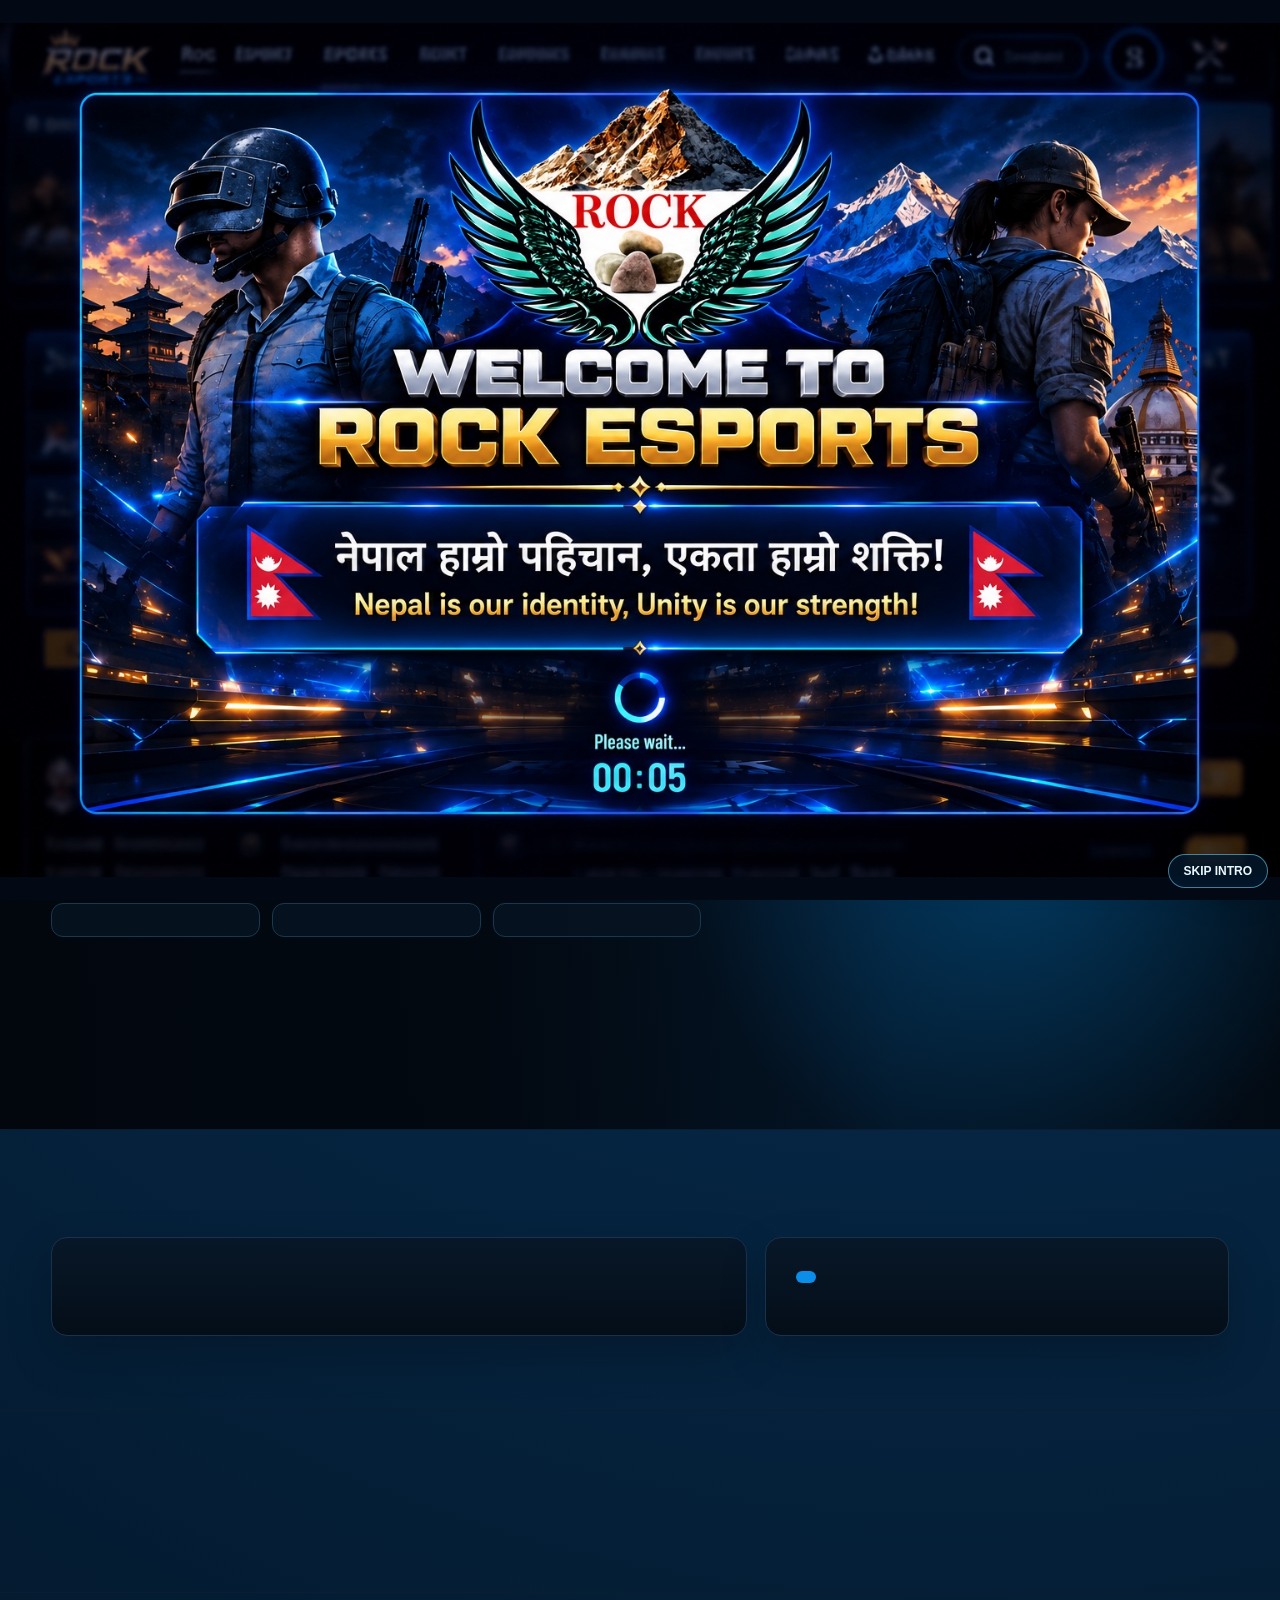
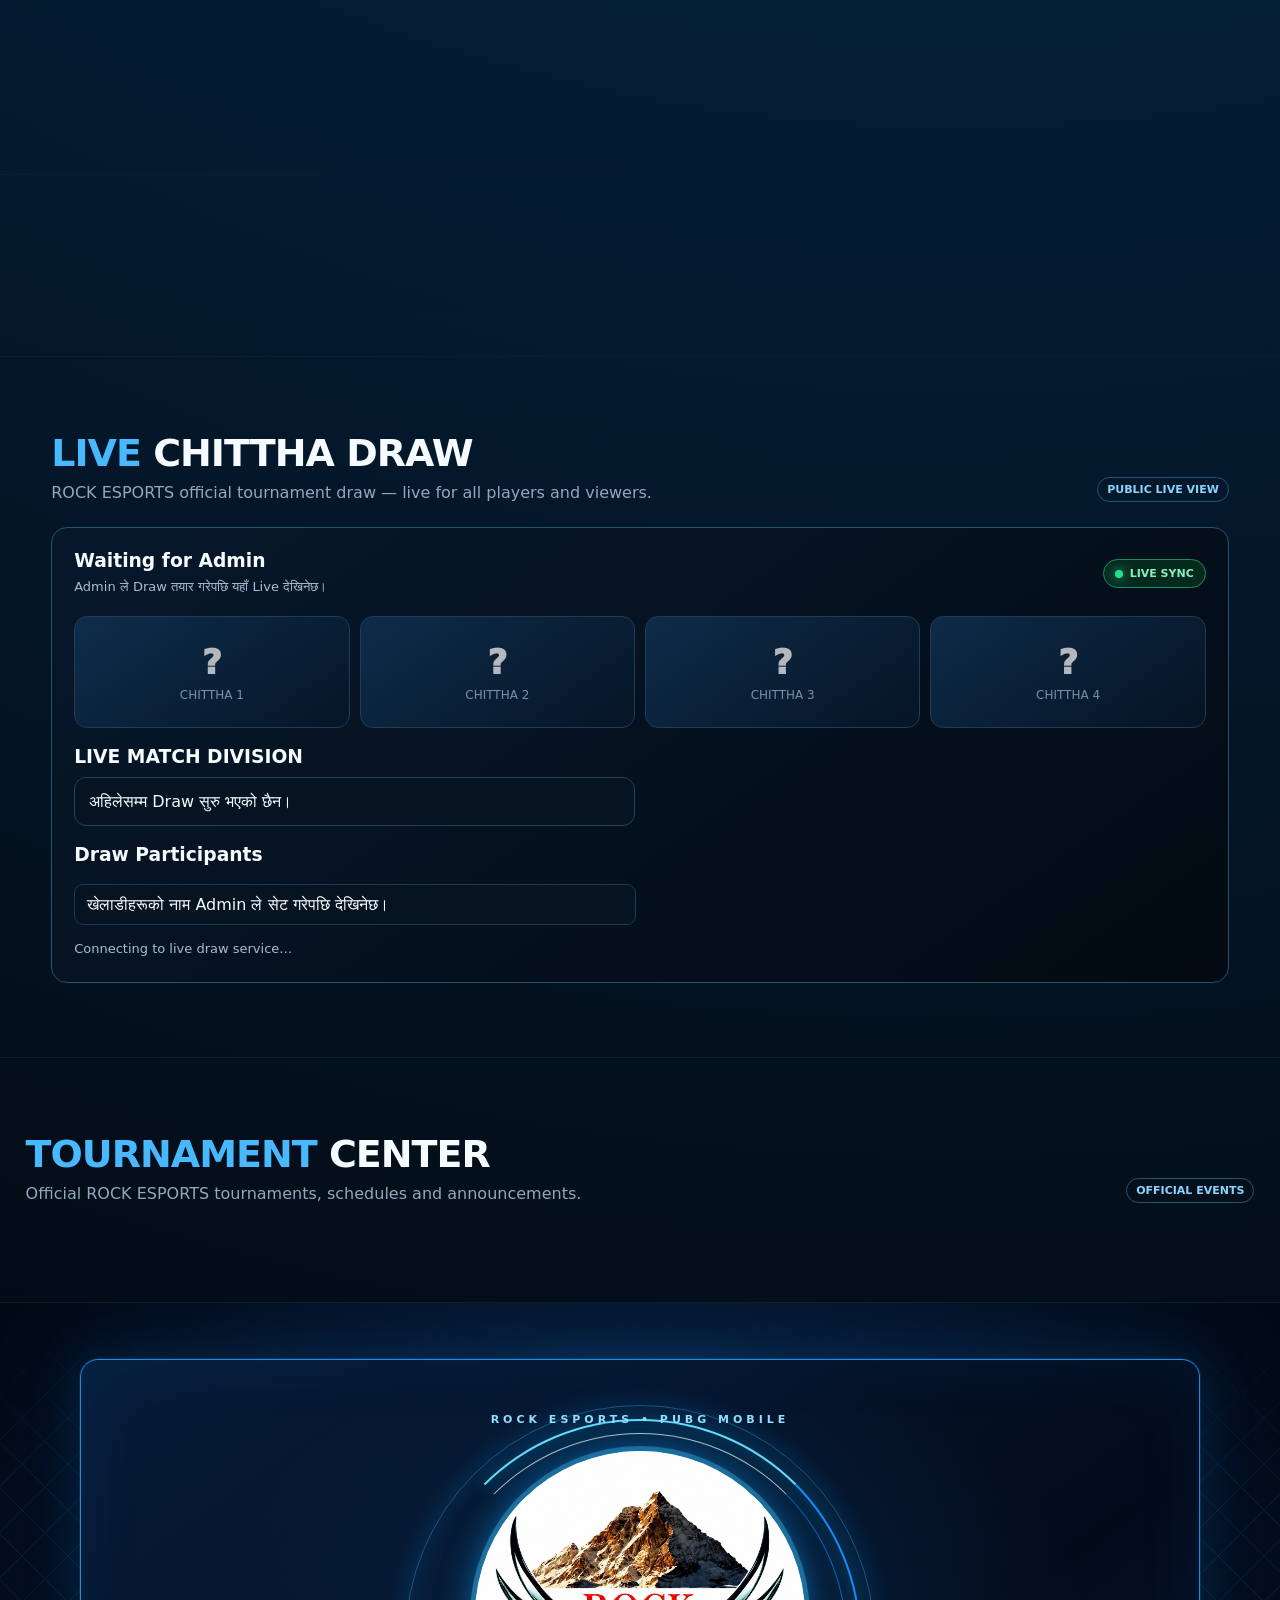
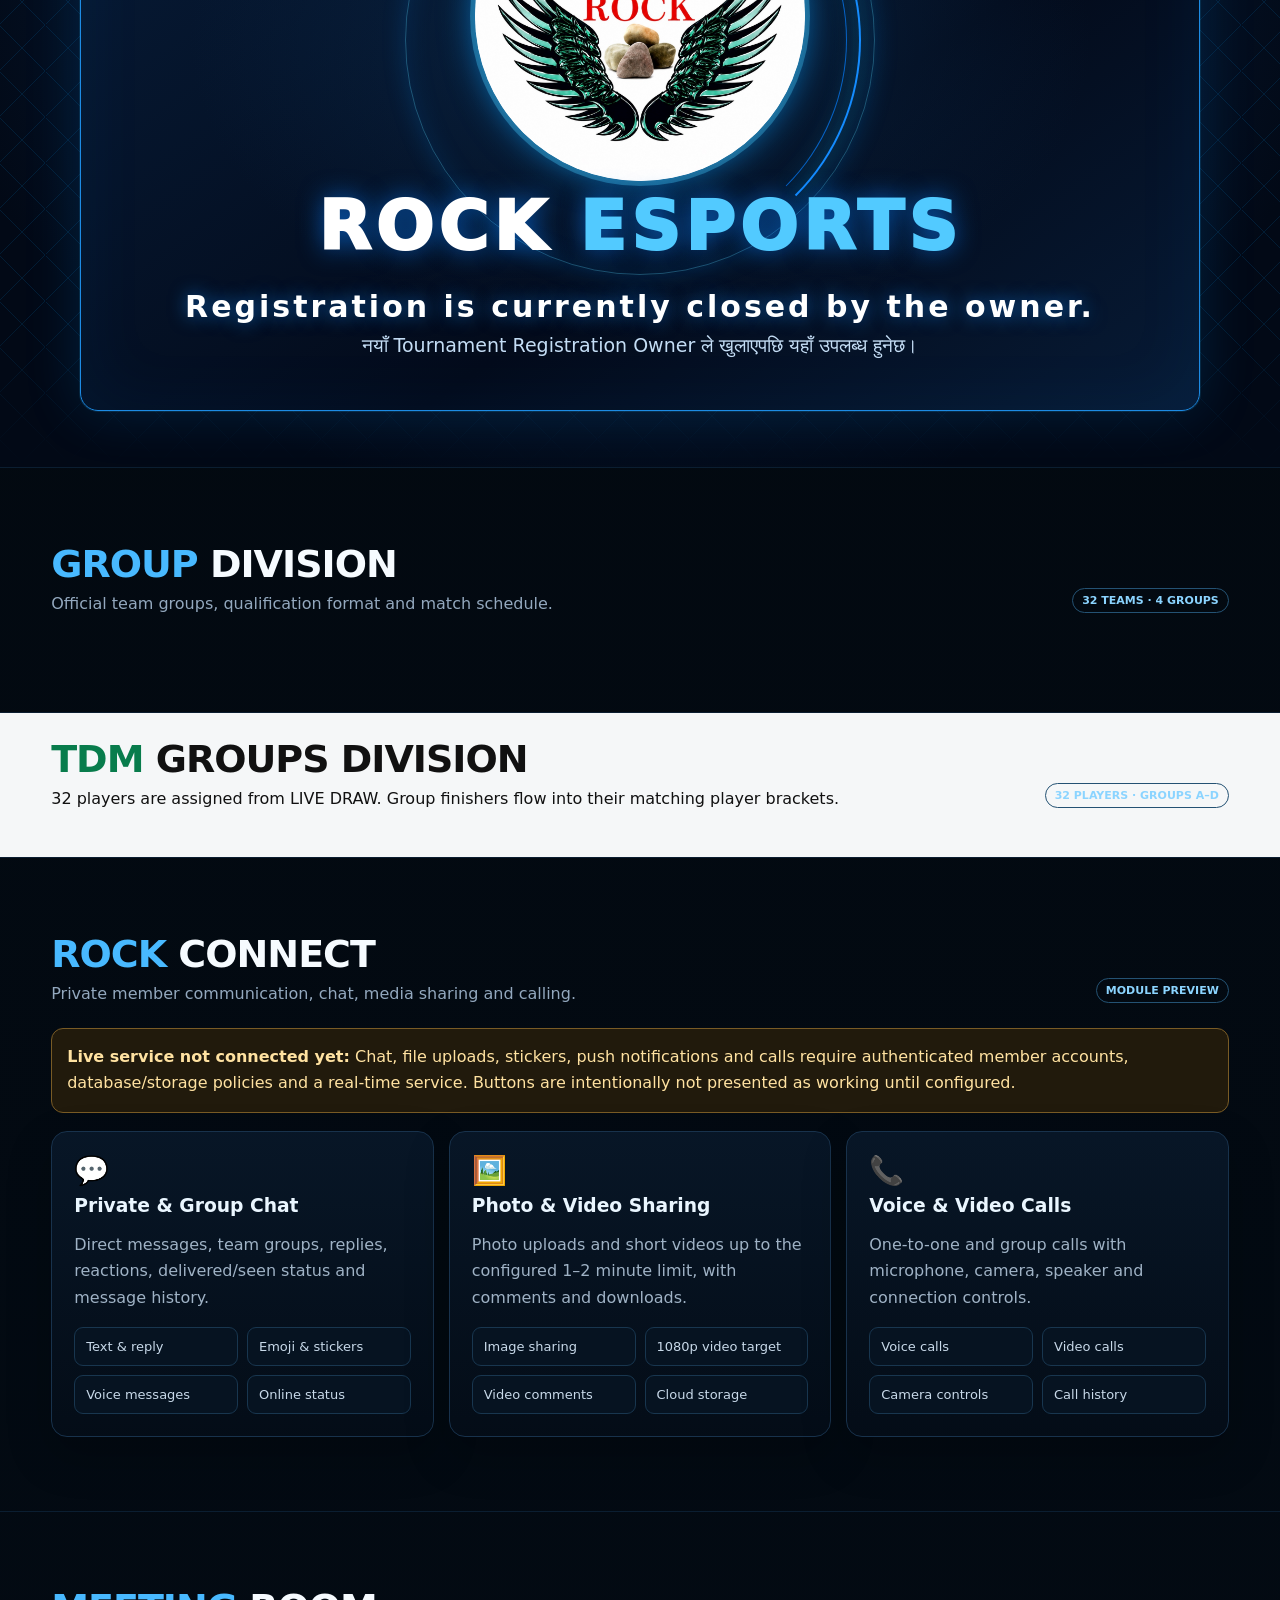
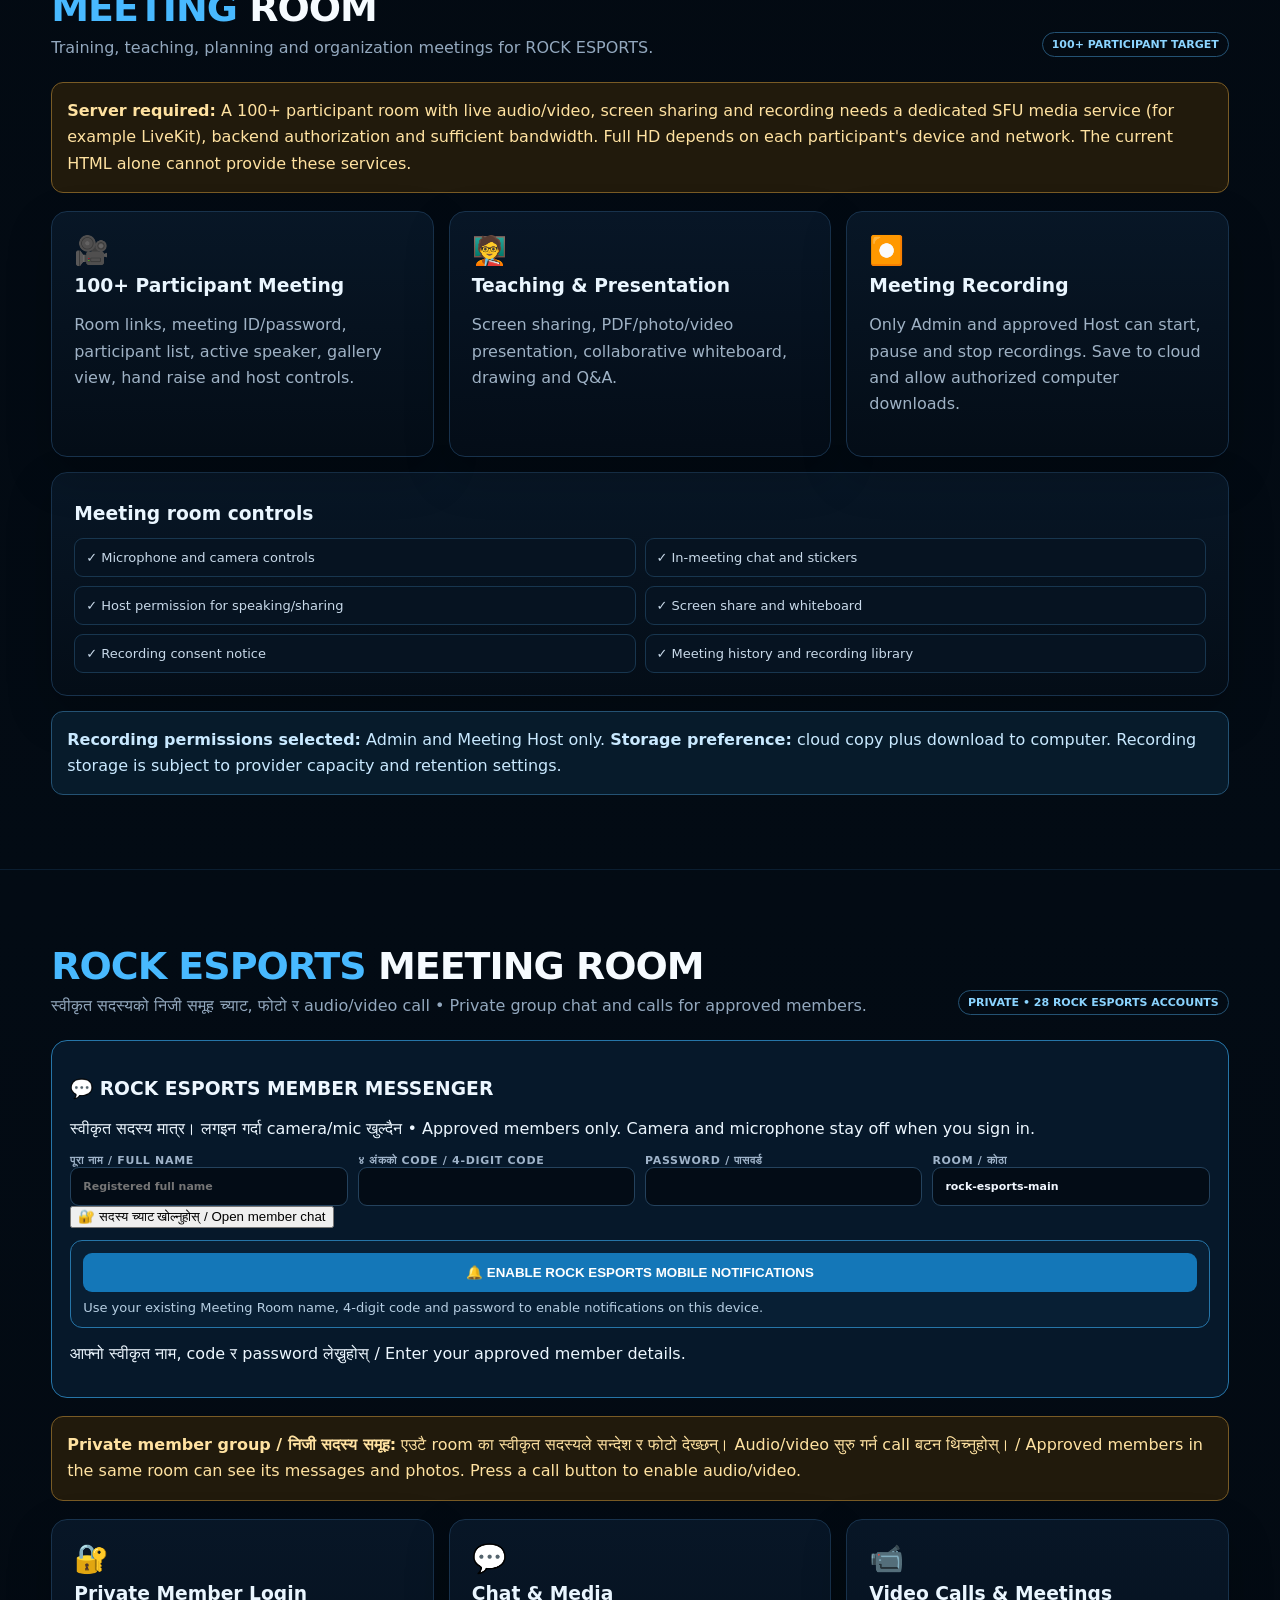
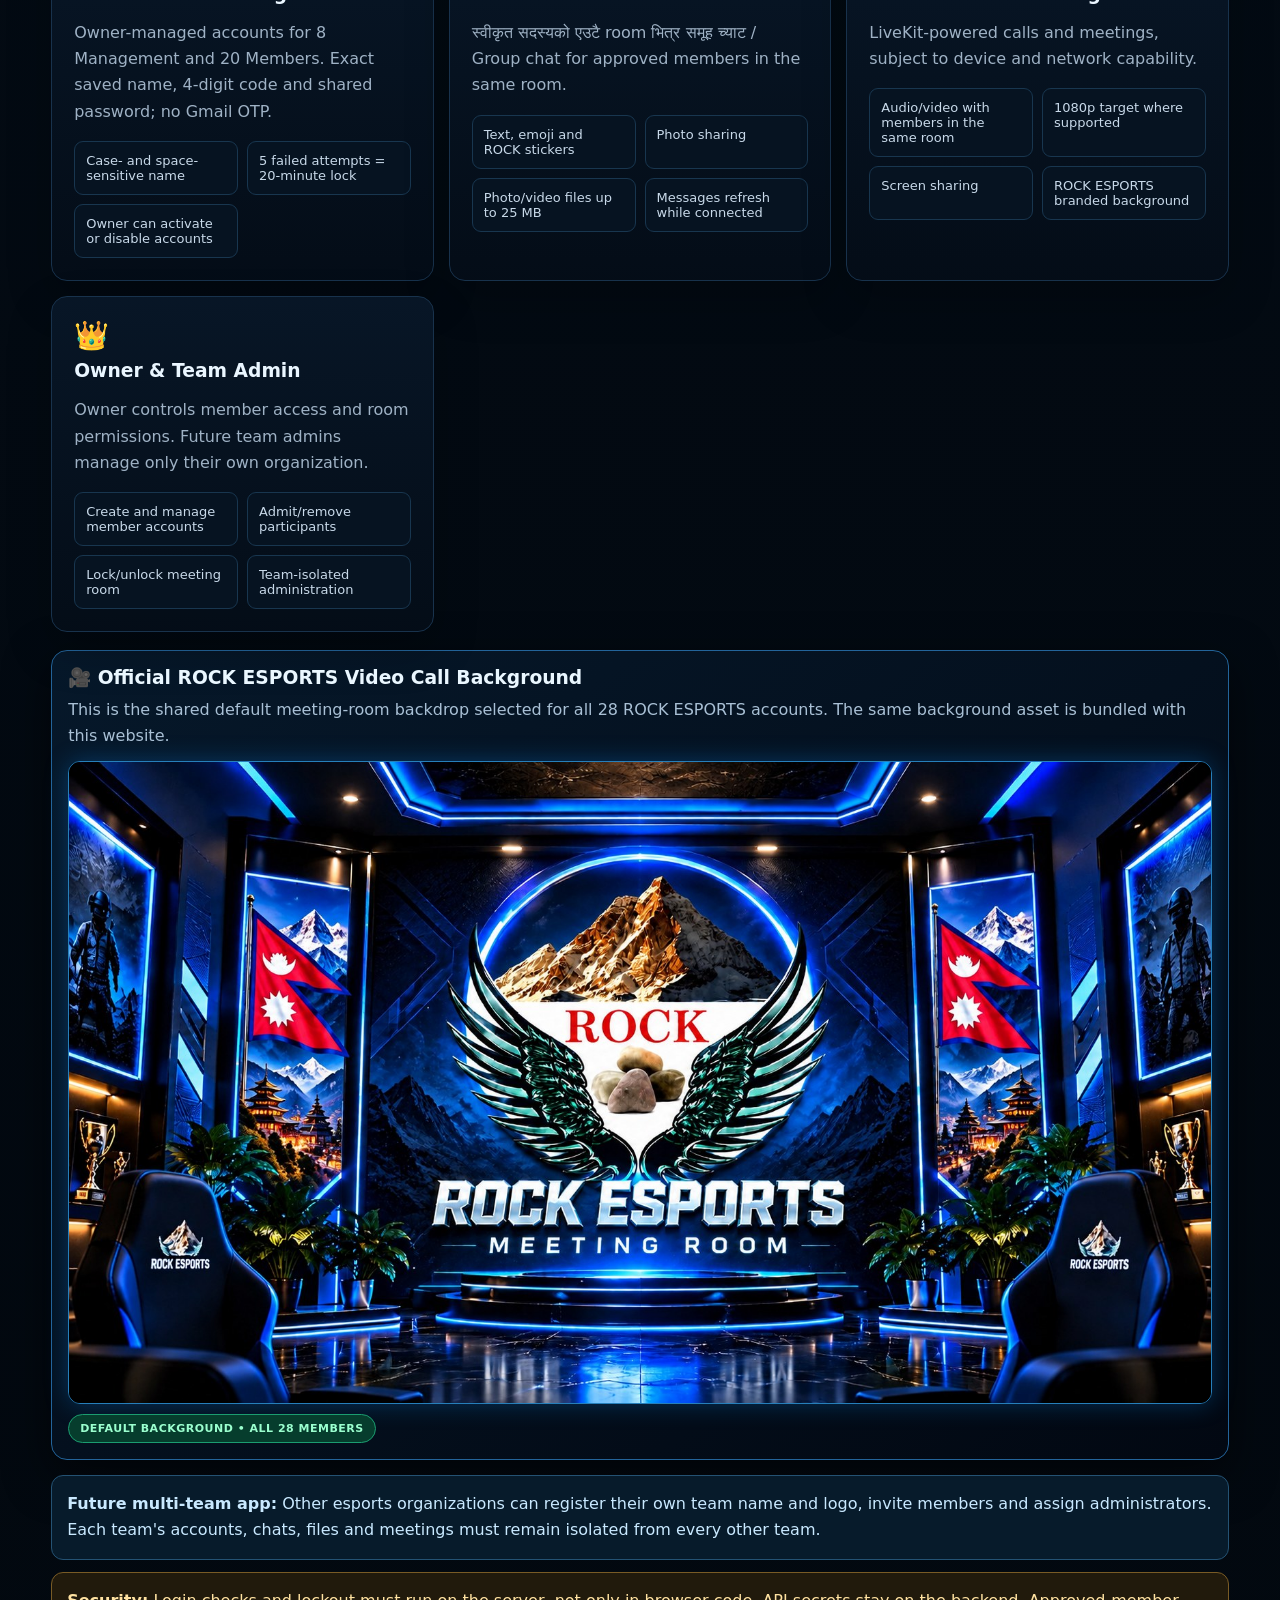
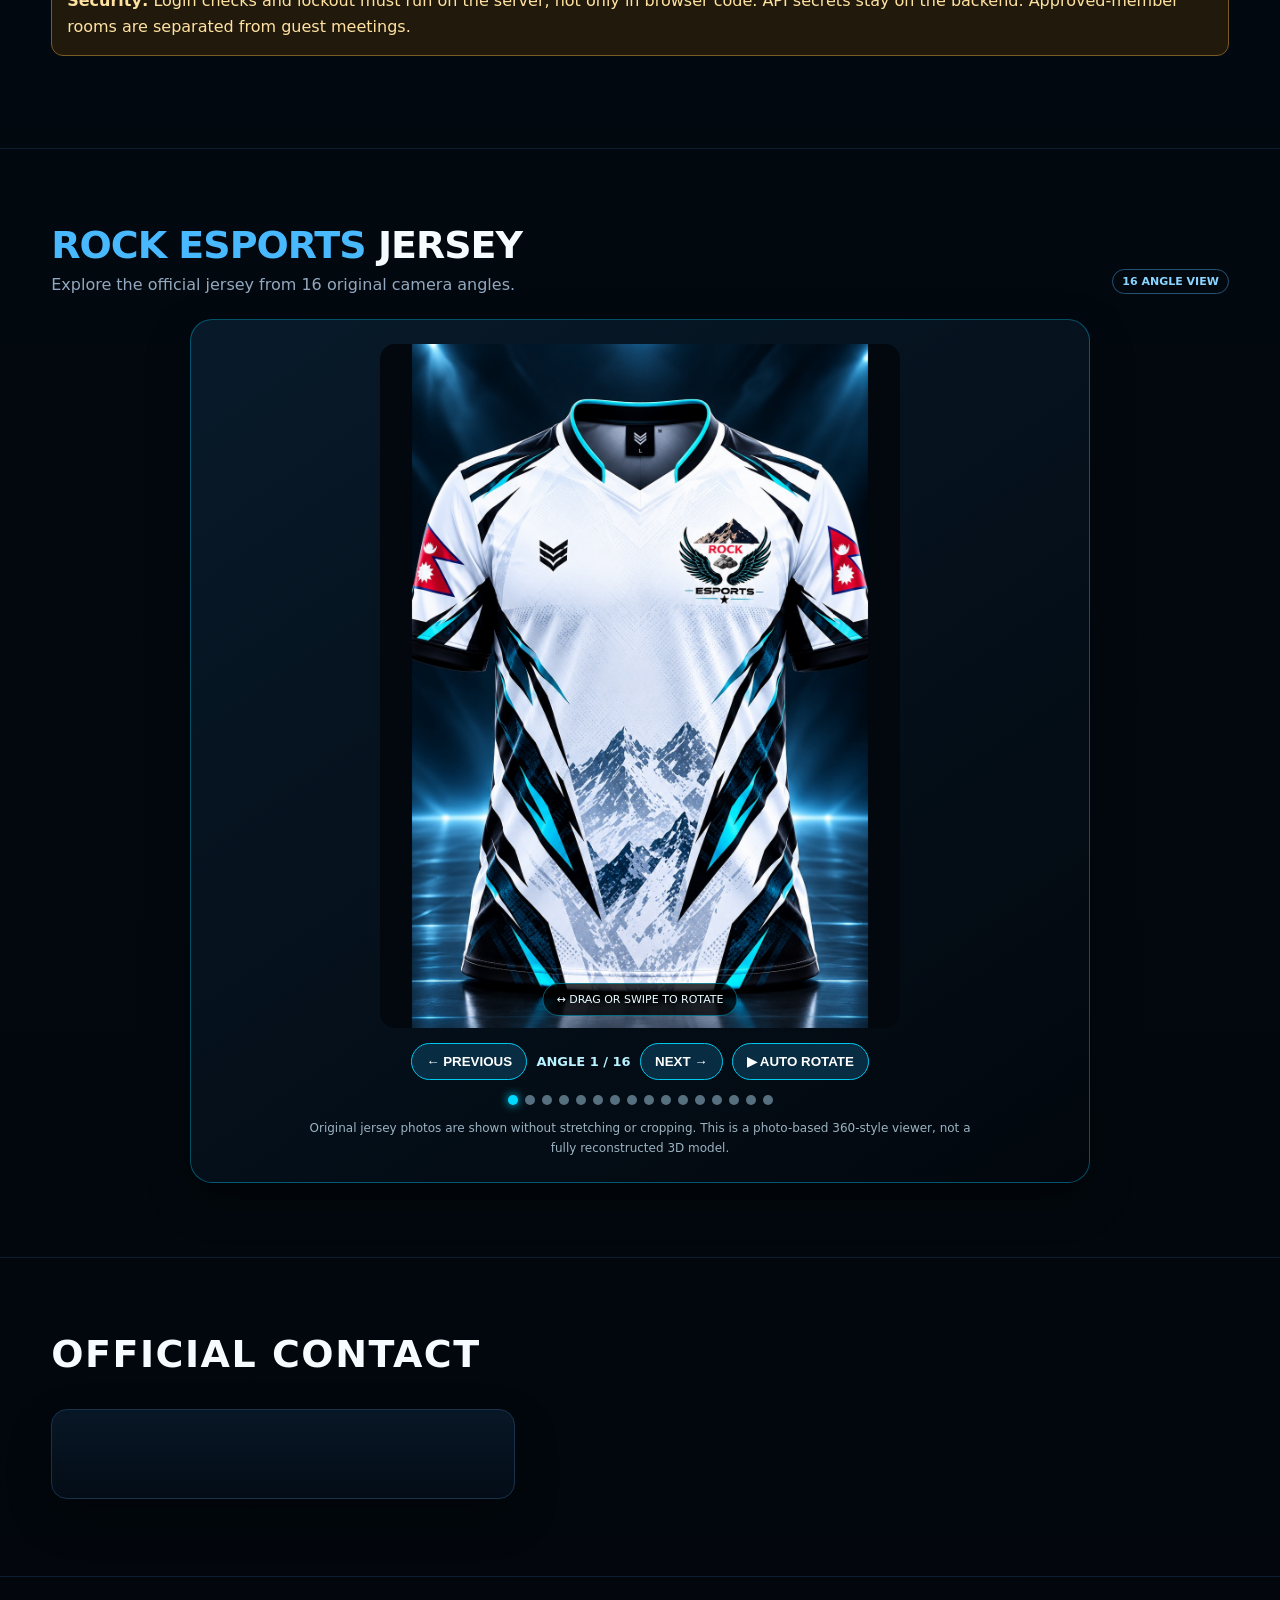
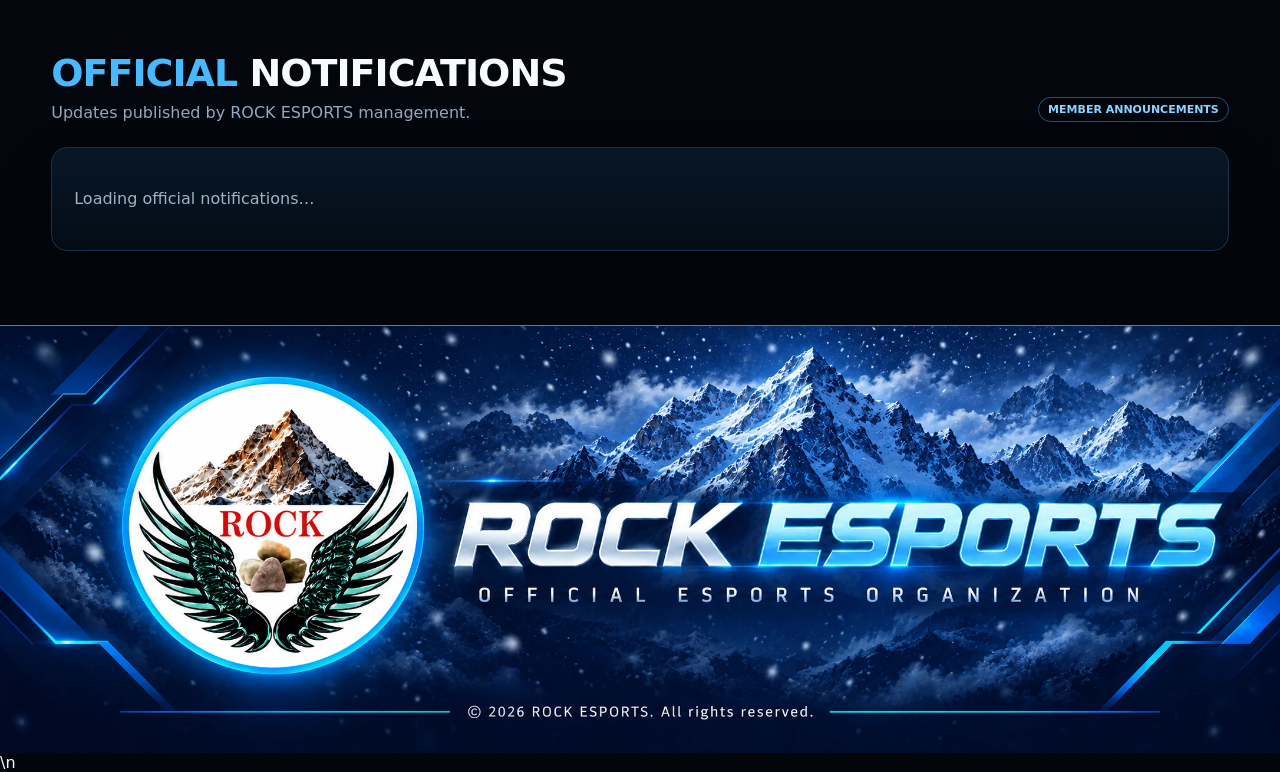
==== index.html @ f65e4b62 "Make private Meeting Room member-only and chat-first Preserve existing approved-member credentials. " ====
<!doctype html>
<html lang="en">
<head>
<meta charset="utf-8">
<meta name="viewport" content="width=device-width,initial-scale=1">
<title>ROCK ESPORTS | Official Esports Organization</title>
<meta name="description" content="ROCK ESPORTS official esports organization website">
<script src="https://cdn.jsdelivr.net/npm/@supabase/supabase-js@2"></script>
<style>
:root{--bg:#03070d;--panel:#07111e;--panel2:#0a1727;--blue:#0795ff;--blue2:#48b9ff;--white:#f6fbff;--muted:#93a8be;--line:#18324c;--green:#19c77a;--red:#ff526d;--gold:#ffd166}
*{box-sizing:border-box}html{scroll-behavior:smooth}body{margin:0;background:radial-gradient(circle at 75% 0,#07345d 0,transparent 32%),linear-gradient(180deg,#02060b,#030b14 55%,#02060b);color:var(--white);font-family:Inter,system-ui,-apple-system,Segoe UI,Arial,sans-serif}a{text-decoration:none;color:inherit}.container{width:min(1240px,92%);margin:auto}
.top{padding:14px 0;background:#010308}.banner{position:relative;overflow:hidden;border:1px solid #31506b;border-radius:14px;background:#06101c;box-shadow:0 20px 60px #000}.banner img{display:block;width:100%;height:190px;object-fit:cover}.banner:after{content:"";position:absolute;inset:0;background:linear-gradient(90deg,rgba(0,0,0,.35),transparent 55%,rgba(0,0,0,.2));pointer-events:none}
.nav{position:sticky;top:0;z-index:50;background:rgba(2,7,13,.92);backdrop-filter:blur(18px);border-bottom:1px solid #13283e}.nav-inner{min-height:66px;display:flex;align-items:center;gap:4px;overflow:auto}.brand-mini{font-weight:950;letter-spacing:1px;margin-right:12px;color:#fff}.brand-mini b{color:var(--blue2)}.nav a,.nav button{border:0;background:transparent;color:#c9d8e8;padding:11px 13px;border-radius:9px;font-weight:750;white-space:nowrap;cursor:pointer}.nav a:hover{background:#0b223a;color:#fff}.admin{margin-left:auto!important;background:linear-gradient(135deg,#067be0,#13a8ff)!important;color:#fff!important;box-shadow:0 8px 25px rgba(0,145,255,.25)}
.hero{min-height:530px;display:flex;align-items:center;position:relative;overflow:hidden}.hero-bg{position:absolute;inset:0;background:radial-gradient(circle at 80% 48%,rgba(0,157,255,.28),transparent 32%),linear-gradient(90deg,#02070e 0%,rgba(2,7,14,.94) 38%,rgba(2,7,14,.55) 70%,rgba(2,7,14,.9) 100%)}.hero-content{position:relative;padding:80px 0}.eyebrow{font-size:13px;letter-spacing:5px;font-weight:900;color:#b8d8f2}.hero h1{font-size:clamp(52px,8vw,105px);line-height:.88;letter-spacing:-5px;margin:14px 0 20px;font-weight:1000}.hero h1 span{color:var(--blue2)}.hero p{max-width:700px;color:#b9c9d9;font-size:18px;line-height:1.75}.actions{display:flex;gap:12px;flex-wrap:wrap;margin-top:28px}.btn{padding:14px 20px;border-radius:10px;border:1px solid #237db5;font-weight:900}.primary{background:linear-gradient(135deg,#0788ef,#11a9ff)}.secondary{background:#071522}
.stats{display:grid;grid-template-columns:repeat(3,1fr);gap:12px;margin-top:36px;max-width:650px}.stat{padding:16px 18px;border:1px solid #183852;border-radius:12px;background:rgba(7,20,34,.78)}.stat strong{display:block;font-size:24px}.stat span{font-size:12px;color:var(--muted);text-transform:uppercase;letter-spacing:1px}
.section{padding:74px 0;border-top:1px solid #0b1e31}.head{display:flex;justify-content:space-between;align-items:end;gap:20px;margin-bottom:25px}.head h2{font-size:38px;letter-spacing:-1px;margin:0}.head h2 span{color:var(--blue2)}.head p{margin:8px 0 0;color:var(--muted)}
.about{display:grid;grid-template-columns:1.2fr .8fr;gap:18px}.card{background:linear-gradient(180deg,rgba(8,23,39,.96),rgba(4,13,23,.96));border:1px solid var(--line);border-radius:16px;box-shadow:0 18px 45px rgba(0,0,0,.22)}.about-copy{padding:30px;font-size:17px;line-height:1.85;color:#d2deea}.vision{padding:30px}.vision .tag{display:inline-block;padding:6px 10px;border-radius:99px;background:#0b8ee9;font-size:11px;font-weight:900}.vision h3{font-size:27px;margin:18px 0 10px}.vision p{color:#aebed0;line-height:1.7}
.management-grid{display:grid;grid-template-columns:repeat(4,1fr);gap:16px}.management-card{position:relative;padding:24px;text-align:center;overflow:hidden}.management-card:before{content:"";position:absolute;top:0;left:0;right:0;height:3px;background:linear-gradient(90deg,#087ff0,#4cc3ff)}.photo{width:108px;height:108px;margin:0 auto 15px;border-radius:50%;padding:3px;background:linear-gradient(145deg,#36b6ff,#0563ae);box-shadow:0 0 0 5px rgba(25,145,225,.08),0 12px 35px rgba(0,0,0,.35);overflow:hidden}.photo img,.photo .placeholder{width:100%;height:100%;border-radius:50%;display:grid;place-items:center}.photo img{object-fit:cover}.placeholder{background:radial-gradient(circle at 35% 25%,#4cc0ff,#0a4f91 60%,#061a2e);font-size:38px;font-weight:950}.role{display:inline-block;background:#087fe0;padding:6px 11px;border-radius:99px;font-size:11px;font-weight:900}.name{font-size:19px;font-weight:900;margin:12px 0 7px}.mini{min-height:74px;color:#9fb2c5;line-height:1.55;font-size:13px}.socials{display:flex;justify-content:center;gap:7px;margin-top:16px}.socials a{width:33px;height:33px;display:grid;place-items:center;border:1px solid #244761;border-radius:8px;background:#071727;font-size:12px;font-weight:900}
.members-grid{display:grid;grid-template-columns:repeat(5,1fr);gap:13px}.member-card{padding:20px;text-align:center;transition:.2s}.member-card:hover,.management-card:hover{transform:translateY(-3px);border-color:#28678e}.member-card .photo{width:82px;height:82px}.member-no{font-size:10px;letter-spacing:1.5px;color:#4db9ff;font-weight:900}.member-card .name{font-size:17px}.member-card .mini{min-height:0}
.statement{padding:22px;margin-top:13px;border-left:3px solid var(--blue2)}.statement .role{margin-bottom:10px}.statement p{margin:0;color:#c8d8e7;line-height:1.7}.contact{display:grid;grid-template-columns:.8fr 1.2fr;gap:18px}.contact-info{padding:30px}.contact-info h3{font-size:28px;margin-top:0}.contact-info p{color:var(--muted);line-height:1.7}.contact-list{display:grid;grid-template-columns:repeat(2,1fr);gap:10px}.contact-list a{padding:16px;background:#061321;border:1px solid #17344c;border-radius:11px}.contact-list a:hover{border-color:#2589c4;background:#081a2b}
footer{padding:34px 0;color:#71869c;text-align:center;border-top:1px solid #142b40}.footer-brand{font-weight:950;color:#d9e8f5}.footer-brand b{color:var(--blue2)}
.overlay{position:fixed;inset:0;background:rgba(0,0,0,.82);z-index:100;display:none;align-items:center;justify-content:center;padding:14px}.overlay.open{display:flex}.modal{width:min(1050px,100%);max-height:94vh;overflow:auto;background:#06101c;border:1px solid #285170;border-radius:18px;padding:22px;box-shadow:0 30px 100px #000}.auth-modal{width:min(460px,100%)}.modal-head{position:sticky;top:-22px;background:#06101c;padding:5px 0 15px;display:flex;justify-content:space-between;align-items:center;z-index:3}.modal-head h2{margin:0}.close,.tab,.save,.reset,.photo-remove,.logout{border-radius:9px;padding:10px 13px;cursor:pointer;font-weight:850}.close{background:#172b40;border:1px solid #2c4965;color:#fff}.logout{background:#321522;border:1px solid #6a2b3a;color:#fff}.tabs{display:flex;gap:7px;flex-wrap:wrap;margin-bottom:18px}.tab{border:1px solid #23435e;background:#081a2b;color:#cfe0f1}.tab.active{background:#078cf7;color:#fff}.edit-section{display:none}.edit-section.active{display:block}.form-grid{display:grid;grid-template-columns:repeat(2,1fr);gap:13px}.field{display:flex;flex-direction:column;gap:7px}.field.full{grid-column:1/-1}label{font-size:11px;color:#9fb3c9;font-weight:900;text-transform:uppercase;letter-spacing:.7px}input,textarea,select{width:100%;background:#030c16;color:#f1f7ff;border:1px solid #24425d;border-radius:9px;padding:12px;font:inherit}textarea{min-height:110px;resize:vertical}.edit-card{border:1px solid #193a55;border-radius:13px;padding:15px;margin-bottom:12px}.edit-card h3{margin:0 0 12px;color:#5bc0ff}.photo-preview{width:72px;height:72px;border-radius:50%;object-fit:cover;border:2px solid #2d8dc9;background:#0a2943}.photo-line{display:flex;align-items:center;gap:12px;flex-wrap:wrap}.photo-remove{background:#321522;border:1px solid #6a2b3a;color:#fff}.hint{font-size:12px;color:#8198ae;line-height:1.5}.savebar{position:sticky;bottom:-22px;display:flex;justify-content:flex-end;gap:9px;background:#06101c;padding:16px 0 2px}.save{border:0;background:#13a36f;color:#fff}.reset{border:0;background:#7e2533;color:#fff}.toast{position:fixed;right:18px;bottom:18px;background:#0b9d6a;color:#fff;padding:13px 17px;border-radius:10px;display:none;z-index:200}.error{color:#ff7185;font-size:13px;min-height:20px}.auth-note{margin:0 0 15px;color:#9fb2c5;line-height:1.6}

/* ROCK ESPORTS upgrade modules — interface scaffold */
.module-grid{display:grid;grid-template-columns:repeat(3,1fr);gap:15px}.module-card{padding:22px}.module-card h3{margin:8px 0;color:#eaf6ff}.module-card p,.module-note{color:#9fb2c5;line-height:1.65}.module-icon{font-size:28px}.module-tag{display:inline-block;padding:5px 9px;border:1px solid #245273;border-radius:99px;color:#8bd4ff;font-size:11px;font-weight:850}.module-actions{display:flex;gap:9px;flex-wrap:wrap;margin-top:14px}.module-btn{display:inline-block;padding:10px 13px;border:1px solid #287bb0;border-radius:9px;background:#08233a;color:#eaf6ff;font-weight:850;cursor:pointer}.module-btn:disabled{opacity:.5;cursor:not-allowed}.feature-list{display:grid;grid-template-columns:repeat(2,1fr);gap:9px;margin-top:14px}.feature-list div{padding:11px;background:#061321;border:1px solid #18364f;border-radius:9px;color:#c8d9e9;font-size:13px}.setup-warning{padding:15px;border:1px solid #795b25;background:#211a0c;border-radius:12px;color:#ffe2a1;line-height:1.65;margin-bottom:18px}.setup-ok{padding:15px;border:1px solid #245273;background:#071b2b;border-radius:12px;color:#c9e9ff;line-height:1.65}.module-kpis{display:grid;grid-template-columns:repeat(3,1fr);gap:10px;margin:15px 0}.module-kpis div{padding:14px;border:1px solid #183852;border-radius:11px;background:#061321}.module-kpis strong{display:block;font-size:21px;color:#fff}.module-kpis span{font-size:11px;color:#9fb2c5}
@media(max-width:700px){.module-grid{grid-template-columns:1fr}.feature-list{grid-template-columns:1fr}.module-kpis{grid-template-columns:1fr}}

@media(max-width:1050px){.management-grid{grid-template-columns:repeat(2,1fr)}.members-grid{grid-template-columns:repeat(4,1fr)}.about,.contact{grid-template-columns:1fr}}
@media(max-width:700px){.banner img{height:130px}.hero{min-height:500px}.hero-content{padding:65px 0}.hero h1{font-size:58px}.stats{grid-template-columns:1fr}.management-grid,.members-grid{grid-template-columns:repeat(2,1fr)}.form-grid,.contact-list{grid-template-columns:1fr}.section{padding:55px 0}.head h2{font-size:30px}}

/* LIVE CHITTHA DRAW */
.draw-wrap{display:grid;grid-template-columns:1fr;gap:16px}.draw-board{padding:22px;background:linear-gradient(145deg,#07182b,#030a13);border:1px solid #245273;border-radius:16px}.draw-top{display:flex;justify-content:space-between;align-items:center;gap:12px;flex-wrap:wrap}.live-pill{display:inline-flex;align-items:center;gap:7px;border:1px solid #1b8c61;background:#06291e;color:#8af0bd;border-radius:99px;padding:7px 11px;font-size:11px;font-weight:900}.live-dot{width:8px;height:8px;background:#24df91;border-radius:50%;box-shadow:0 0 12px #24df91}.draw-cards{display:grid;grid-template-columns:repeat(4,minmax(0,1fr));gap:10px;margin:18px 0}.draw-card{min-height:112px;border:1px solid #285071;border-radius:13px;background:linear-gradient(145deg,#12375a,#07172a);display:flex;flex-direction:column;align-items:center;justify-content:center;gap:6px}.draw-card .letter{font-size:34px;font-weight:1000;color:#fff}.draw-card .draw-name{font-size:12px;color:#a9c6df;text-align:center;overflow-wrap:anywhere}.draw-card.revealed{border-color:#22a9ff;background:linear-gradient(145deg,#07528a,#08223b)}.draw-card.revealed .letter{color:#ffe08a}.draw-card.pending{opacity:.7}.draw-matches{display:grid;grid-template-columns:repeat(2,minmax(0,1fr));gap:10px}.draw-match{padding:14px;border:1px solid #21445f;background:#061321;border-radius:12px}.draw-match strong{display:block;color:#64c7ff;margin-bottom:8px}.draw-match span{font-weight:850}.draw-admin{display:grid;grid-template-columns:1fr 1fr;gap:12px}.draw-admin .field{min-width:0}.draw-actions{display:flex;gap:9px;flex-wrap:wrap;margin-top:14px}.draw-status{color:#a8bdd0;font-size:13px;line-height:1.6}.draw-log{max-height:220px;overflow:auto;padding:12px;border:1px solid #193b55;border-radius:10px;background:#030c16;color:#b9d1e5;font-size:13px;line-height:1.8}.draw-public-names{display:grid;grid-template-columns:repeat(2,minmax(0,1fr));gap:8px}.draw-name-row{padding:10px 12px;border:1px solid #193b55;border-radius:9px;background:#061321;display:flex;justify-content:space-between;gap:8px}.draw-name-row b{color:#ffe08a}
@media(max-width:700px){.draw-cards{grid-template-columns:repeat(2,minmax(0,1fr))}.draw-matches,.draw-admin,.draw-public-names{grid-template-columns:1fr}}


/* ROCK ESPORTS animated metallic ticker */
.rock-ticker{margin:10px auto 12px;overflow:hidden;position:relative;border:1px solid #269cff;border-radius:12px;background:linear-gradient(110deg,#020817,#092e55 48%,#020817);box-shadow:0 0 18px #087bdb66,inset 0 0 16px #168bdb33}
.rock-ticker-line{display:flex;overflow:hidden;white-space:nowrap;line-height:1.2}
.rock-ticker-track{display:flex;flex-shrink:0;min-width:200%;animation:rockTickerLeft 23s linear infinite}
.rock-ticker-track.reverse{animation-name:rockTickerRight;animation-duration:27s}
.rock-ticker-word{display:inline-flex;align-items:center;gap:22px;padding:9px 15px;font-size:clamp(21px,3.5vw,37px);font-weight:1000;letter-spacing:2px;text-transform:uppercase;color:#dff5ff;-webkit-text-stroke:1px #83caff;text-shadow:0 2px 0 #123d70,0 4px 0 #061b35,0 0 7px #36b8ff,0 0 17px #168bff;filter:drop-shadow(0 0 5px #168bff)}
.rock-ticker-word em{font-style:normal;background:linear-gradient(180deg,#fff 0%,#8fe3ff 28%,#238cff 58%,#d9f6ff 78%,#3476c8 100%);background-clip:text;-webkit-background-clip:text;color:transparent;-webkit-text-stroke:1px #bceaff}
.rock-ticker-word i{font-style:normal;color:#ffd86b;text-shadow:0 0 9px #ffad28}
@keyframes rockTickerLeft{from{transform:translateX(0)}to{transform:translateX(-50%)}}
@keyframes rockTickerRight{from{transform:translateX(-50%)}to{transform:translateX(0)}}
.rock-ticker:hover .rock-ticker-track{animation-play-state:paused}
@media(prefers-reduced-motion:reduce){.rock-ticker-track{animation:none}}


/* Festival artwork layout: the existing flag slot becomes a rich festival marquee */
.rock-festival-bar{height:82px!important}
.rock-festival-item.rock-festival-art{gap:16px;padding:6px 30px;min-width:48vw;justify-content:space-around;background:linear-gradient(110deg,#071a32aa,#06101dcc,#071a32aa)}
.rock-festival-art-icon{font-size:48px;filter:drop-shadow(0 0 12px #ffd166);line-height:1}
.rock-festival-copy{display:flex;flex-direction:column;gap:3px;white-space:nowrap}
.rock-festival-copy .rock-festival-title{font-size:clamp(17px,2.6vw,27px)}
.rock-festival-copy span{font-size:clamp(11px,1.6vw,16px);color:#fff;font-weight:750}
.rock-festival-brand{font-size:clamp(12px,1.7vw,17px);color:#ffd166;text-shadow:0 0 9px #ff9d00}
.rock-festival-bar.is-chhath{background:linear-gradient(90deg,#5b2108,#e28b18,#5b2108);border-color:#ffc45c}
.rock-festival-bar.is-lhosar{background:linear-gradient(90deg,#082e55,#7b243e,#082e55);border-color:#f2c56b}
.rock-festival-bar.is-maghe{background:linear-gradient(90deg,#5b3208,#b66b13,#5b3208)}
.rock-festival-bar.is-shivaratri{background:linear-gradient(90deg,#17152e,#49316e,#17152e);border-color:#c7b5ff}
.rock-festival-bar.is-teej{background:linear-gradient(90deg,#5d082b,#a51d55,#5d082b);border-color:#ff9ac1}
@media(max-width:600px){.rock-festival-bar{height:72px!important}.rock-festival-item.rock-festival-art{min-width:82vw;gap:10px;padding:5px 16px}.rock-festival-art-icon{font-size:38px}.rock-festival-brand{font-size:11px}}
/* ROCK ESPORTS automatic festival / waving flag banner */
.rock-festival-bar{height:66px;margin:7px auto 10px;position:relative;overflow:hidden;border:1px solid #168ee8;border-radius:9px;background:linear-gradient(100deg,#020a18,#06284a 48%,#020a18);box-shadow:0 0 16px #087bdb55,inset 0 0 12px #168bdb22}
.rock-festival-track{height:100%;display:flex;align-items:center;width:max-content;min-width:200%;animation:rockFestivalScroll 32s linear infinite;will-change:transform}
.rock-festival-bar:hover .rock-festival-track{animation-play-state:paused}
.rock-festival-item{height:100%;display:flex;align-items:center;gap:13px;padding:5px 28px;white-space:nowrap;color:#f6fbff;font-weight:850;font-size:clamp(14px,2vw,21px);text-shadow:0 1px 8px #168bff}
.rock-festival-flag{width:78px;height:54px;object-fit:contain;flex:none;filter:drop-shadow(0 0 5px #168bff);transform-origin:left center;animation:rockFlagWave 2.8s ease-in-out infinite}
.rock-festival-title{color:#ffe18a;font-size:clamp(17px,2.4vw,25px);font-weight:1000}
.rock-festival-sep{color:#ffd166;font-size:22px}
.rock-festival-bar.is-festival{border-color:#e7b64d;background:#2a090d;box-shadow:0 0 17px #d9912d66}
.rock-festival-bar.is-festival .rock-festival-track{animation-duration:37s}
.rock-festival-bar.is-dashain{background:#39090b}
.rock-festival-bar.is-dashain .rock-festival-track{background-image:url('[data-uri]');background-size:auto 100%;background-repeat:repeat-x}
.rock-festival-bar.is-tihar{background:linear-gradient(90deg,#170b36,#5b2605,#170b36);border-color:#f8b94b}
.rock-festival-bar.is-holi{background:linear-gradient(90deg,#7d155c,#173f9a,#13834d,#c66a10);border-color:#ffdb59}
.rock-festival-bar.is-buddha{background:linear-gradient(90deg,#5a3108,#8c5a0b,#5a3108);border-color:#f4d17a}
.rock-festival-bar.is-sakela{background:linear-gradient(90deg,#123c20,#6a4a0b,#123c20);border-color:#b8d77b}
@keyframes rockFestivalScroll{from{transform:translateX(0)}to{transform:translateX(-50%)}}
@keyframes rockFlagWave{0%,100%{transform:perspective(180px) rotateY(-7deg) skewY(-1deg)}50%{transform:perspective(180px) rotateY(8deg) skewY(1deg)}}
@media(max-width:600px){.rock-festival-bar{height:58px}.rock-festival-item{gap:8px;padding:4px 17px}.rock-festival-flag{width:62px;height:47px}}
@media(prefers-reduced-motion:reduce){.rock-festival-track,.rock-festival-flag{animation:none}}


/* Responsive full-width top marquees for desktop, laptop, tablet and mobile */
html,body{max-width:100%;overflow-x:hidden}
body>.top>.container, body>.container:has(>.rock-ticker), body>.container:has(>#rockFestivalBar){width:min(1600px,98vw)!important;max-width:none!important;margin-left:auto!important;margin-right:auto!important}
.top{width:100%;padding:clamp(6px,1.2vw,14px) 0}
.top .banner{width:100%;}
.top .banner img{width:100%;height:clamp(92px,16vw,190px);object-fit:cover;object-position:center}
.rock-ticker{width:100%;max-width:none;box-sizing:border-box;margin:clamp(6px,1vw,12px) auto}
.rock-ticker-line{width:100%}
#rockFestivalBar.rock-festival-bar{width:100%;max-width:none;box-sizing:border-box;height:clamp(76px,10vw,126px)!important;margin:clamp(6px,1vw,12px) auto;}
#rockFestivalBar .rock-festival-track{height:100%;min-width:200%;}
#rockFestivalBar .rock-festival-item{height:100%;box-sizing:border-box;flex:0 0 min(88vw,1320px);width:min(88vw,1320px);min-width:0;padding:5px clamp(10px,2vw,28px);gap:clamp(8px,1.5vw,18px);white-space:normal;justify-content:center;overflow:hidden;position:relative;}
#rockFestivalBar .rock-festival-image{position:absolute;inset:0;width:100%;height:100%;object-fit:cover;object-position:center 52%;}
#rockFestivalBar .rock-festival-image-shade{position:absolute;inset:0;background:linear-gradient(90deg,rgba(20,0,0,.18),rgba(20,0,0,.52) 38%,rgba(20,0,0,.52) 62%,rgba(20,0,0,.18));}
#rockFestivalBar .rock-festival-image-copy{position:relative;z-index:1;max-width:94%;text-align:center;align-items:center;text-shadow:0 2px 5px #250000,0 0 12px #000;}
#rockFestivalBar .rock-festival-image-copy .rock-festival-title{font-size:clamp(15px,2.4vw,30px);line-height:1.25;color:#fff2c0;white-space:normal;}
#rockFestivalBar .rock-festival-image-copy span{font-size:clamp(10px,1.25vw,16px);line-height:1.25;white-space:normal;}
#rockFestivalBar .rock-festival-item:not(.rock-festival-flag-item){flex:0 0 min(88vw,1320px);}
#rockFestivalBar .rock-festival-flag{width:clamp(58px,8vw,100px);height:calc(100% - 12px);object-fit:contain;}
#rockFestivalBar .rock-festival-copy{min-width:0;white-space:normal;}
#rockFestivalBar .rock-festival-copy .rock-festival-title{white-space:normal;line-height:1.2;}
#rockFestivalBar .rock-festival-copy span{white-space:normal;line-height:1.25;}
@media(max-width:700px){
 body>.top>.container, body>.container:has(>.rock-ticker), body>.container:has(>#rockFestivalBar){width:100%!important;padding-left:8px!important;padding-right:8px!important;}
 .top .banner{border-radius:9px;}
 .top .banner img{height:clamp(82px,24vw,130px);}
 .rock-ticker{border-radius:8px;}
 .rock-ticker-word{font-size:clamp(16px,4.5vw,25px);gap:12px;padding:7px 10px;letter-spacing:1px;}
 #rockFestivalBar.rock-festival-bar{height:clamp(76px,21vw,112px)!important;border-radius:8px;}
 #rockFestivalBar .rock-festival-item{flex-basis:94vw;width:94vw;padding:4px 8px;}
 #rockFestivalBar .rock-festival-image{object-position:center center;}
 #rockFestivalBar .rock-festival-image-copy .rock-festival-title{font-size:clamp(14px,4vw,21px);}
 #rockFestivalBar .rock-festival-image-copy span{font-size:clamp(9px,2.6vw,12px);}
 #rockFestivalBar .rock-festival-art-icon{font-size:clamp(26px,8vw,40px);}
 #rockFestivalBar .rock-festival-copy .rock-festival-title{font-size:clamp(13px,3.7vw,19px);}
 #rockFestivalBar .rock-festival-copy span{font-size:clamp(10px,2.8vw,13px);}
}
@media(min-width:1600px){body>.top>.container,body>.container:has(>.rock-ticker),body>.container:has(>#rockFestivalBar){width:min(1800px,96vw)!important;}}

</style>

<style id="rock-meeting-controls-fix">
#rockLiveKitPanel{box-sizing:border-box;max-width:100%}
#rlVideos{min-width:0;align-content:center}
#rlVideos>div{min-width:0;overflow:hidden}
#rlVideos video{display:block;width:100%;height:100%;max-height:100%;object-fit:contain;background:#000}
.rl-controls{display:flex;flex-wrap:wrap;gap:9px;align-items:center;justify-content:center}
.rl-controls button{width:48px;height:48px;min-width:48px;min-height:48px;padding:0;border:0;border-radius:50%;background:#17191d;color:#fff;font-size:19px;font-weight:800;cursor:pointer;box-shadow:0 2px 8px #0008}
.rl-controls button:disabled{opacity:.38}
body.rock-meeting-active{overflow:hidden!important;overscroll-behavior:none!important}
body.rock-meeting-active>header,body.rock-meeting-active>nav,body.rock-meeting-active>.nav,body.rock-meeting-active>.container{display:none!important}
body.rock-meeting-active main>section:not(#rock-meeting-room){display:none!important}
body.rock-meeting-active #rock-meeting-room{display:block!important;position:fixed!important;inset:0!important;z-index:999990!important;width:100vw!important;height:100vh!important;height:100dvh!important;margin:0!important;padding:0!important;background:#05070b!important;overflow:hidden!important}
body.rock-meeting-active #rock-meeting-room>.container{display:block!important;width:100%!important;height:100%!important;max-width:none!important;margin:0!important;padding:0!important}
body.rock-meeting-active #rock-meeting-room .head,
body.rock-meeting-active #rockLiveKitPanel>h3,
body.rock-meeting-active #rockLiveKitPanel>p,
body.rock-meeting-active #rockLiveKitPanel>#rlLogin,
body.rock-meeting-active #rockLiveKitPanel>#rlJoin,
body.rock-meeting-active #rockLiveKitPanel>#rlStatus,
body.rock-meeting-active #rock-meeting-room>.container>.setup-warning,
body.rock-meeting-active #rock-meeting-room>.container>.module-grid{display:none!important}
body.rock-meeting-active #rockLiveKitPanel{position:fixed!important;inset:0!important;z-index:999999!important;display:block!important;width:100vw!important;height:100vh!important;height:100dvh!important;max-width:none!important;margin:0!important;padding:0!important;border:0!important;border-radius:0!important;overflow:hidden!important;background:#05070b!important;box-sizing:border-box!important}
body.rock-meeting-active #rlCall:not([hidden]){position:relative!important;display:flex!important;flex-direction:column!important;gap:6px!important;width:100%!important;height:100%!important;min-height:0!important;padding:calc(env(safe-area-inset-top) + 8px) 10px 90px!important;box-sizing:border-box!important;overflow:hidden!important}
body.rock-meeting-active #rlTitle{flex:0 0 auto!important;margin:5px 4px 0!important;font-size:clamp(16px,2.2vw,23px)!important;text-align:center!important}
body.rock-meeting-active #rlCount{flex:0 0 auto!important;margin:0!important;text-align:center!important;font-size:12px!important;color:#b8c2ce!important}
body.rock-meeting-active #rlVideos{flex:1 1 auto!important;min-height:0!important;width:100%!important;display:grid!important;grid-template-columns:repeat(auto-fit,minmax(min(100%,360px),1fr))!important;grid-auto-rows:minmax(0,1fr)!important;gap:7px!important;overflow:hidden!important;align-content:stretch!important}
body.rock-meeting-active #rlVideos>div{height:100%!important;min-height:0!important;display:flex!important;flex-direction:column!important;background:#000!important;border-radius:12px!important;padding:4px!important}
body.rock-meeting-active #rlVideos video{flex:1 1 auto!important;min-height:0!important;width:100%!important;height:100%!important;max-height:none!important;object-fit:contain!important}
body.rock-meeting-active #rlVideos>div p{flex:0 0 auto!important;margin:4px 2px!important;font-size:12px!important;text-align:center!important}
/* Safari's bottom browser toolbar is outside the webpage. JS measures the visible viewport and lifts controls above it. */
body.rock-meeting-active .rl-controls{position:fixed!important;left:0!important;right:0!important;bottom:calc(var(--rock-safari-bottom-gap, 105px) + env(safe-area-inset-bottom))!important;z-index:2147483000!important;display:flex!important;justify-content:center!important;align-items:center!important;gap:clamp(8px,3vw,22px)!important;padding:10px 8px!important;margin:0!important;background:linear-gradient(180deg,transparent,#05070b 25%)!important;border:0!important;visibility:visible!important;opacity:1!important}
body.rock-meeting-active .rl-controls button{width:clamp(44px,6vw,58px)!important;height:clamp(44px,6vw,58px)!important;min-width:44px!important;min-height:44px!important;font-size:clamp(17px,2vw,22px)!important;display:flex!important;align-items:center!important;justify-content:center!important}
body.rock-meeting-active #rlLeave{background:#dc263f!important}
@media(max-width:600px){
 body.rock-meeting-active #rlVideos{grid-template-columns:1fr!important}
 body.rock-meeting-active #rlVideos>div{border-radius:0!important;padding:0!important}
 body.rock-meeting-active #rlVideos video{object-fit:contain!important}
 body.rock-meeting-active .rl-controls{gap:clamp(7px,2.6vw,15px)!important}
 body.rock-meeting-active .rl-controls button{width:46px!important;height:46px!important;min-width:46px!important;min-height:46px!important}
}

/* ROCK ESPORTS meeting room: responsive original branded background */
body.rock-meeting-active #rockLiveKitPanel{
 background-color:#020914!important;
}
body.rock-meeting-active #rlCall{
 background-color:#020914!important;
 background-image:var(--rock-meeting-wallpaper,none)!important;
 background-position:center!important;background-size:cover!important;background-repeat:no-repeat!important;
}
body.rock-meeting-active #rlVideos>div{
 background:rgba(1,8,20,.58)!important;
 border:1px solid rgba(38,151,235,.75)!important;
 backdrop-filter:blur(2px);
}
body.rock-meeting-active #rlVideos video{background:transparent!important}
body.rock-meeting-active #rlCall .rl-controls{transition:opacity .2s ease,transform .2s ease}
body.rock-meeting-active #rlCall.rl-controls-hidden .rl-controls{
 opacity:0!important;visibility:hidden!important;pointer-events:none!important;transform:translateY(12px);
}
@media(min-width:601px){
 body.rock-meeting-active #rlVideos{grid-template-columns:repeat(2,minmax(0,1fr))!important}
}

/* Final responsive ROCK ESPORTS meeting presentation */
body.rock-meeting-active #rock-meeting-room,
body.rock-meeting-active #rockLiveKitPanel,
body.rock-meeting-active #rlCall{
  background-color:#020914!important;
}
body.rock-meeting-active #rlCall{
  background-image:var(--rock-meeting-wallpaper,none)!important;
  background-position:center center!important;
  background-repeat:no-repeat!important;
  background-size:cover!important;
}
body.rock-meeting-active #rlVideos{
  width:100%!important;height:100%!important;
  grid-auto-flow:row!important;
}
body.rock-meeting-active #rlVideos>.rl-participant{
  min-width:0!important;min-height:0!important;
  background:rgba(1,8,20,.18)!important;
  border:1px solid rgba(34,145,255,.72)!important;
  box-shadow:0 4px 22px rgba(0,0,0,.3)!important;
}
body.rock-meeting-active #rlVideos>.rl-participant video{
  width:100%!important;height:100%!important;
  object-fit:cover!important;background:transparent!important;
}
@media(max-width:600px){
 body.rock-meeting-active #rlCall{
  background-size:cover!important;background-position:center center!important;
 }
 body.rock-meeting-active #rlVideos{grid-template-columns:1fr!important}
 body.rock-meeting-active #rlVideos>.rl-participant video{object-fit:contain!important}
}


/* ROCK ESPORTS 28-member desktop meeting layout — final override */
@media (min-width: 900px) {
  body.rock-meeting-active #rlCall {
    background-image: var(--rock-meeting-wallpaper, none) !important;
    background-position: center center !important;
    background-repeat: no-repeat !important;
    background-size: cover !important;
  }
  body.rock-meeting-active #rlVideos {
    display: grid !important;
    width: 100% !important;
    height: 100% !important;
    min-height: 0 !important;
    grid-template-columns: repeat(7, minmax(0, 1fr)) !important;
    grid-template-rows: repeat(4, minmax(0, 1fr)) !important;
    grid-auto-flow: row !important;
    gap: 8px !important;
    overflow: auto !important;
    align-content: stretch !important;
  }
  body.rock-meeting-active #rlVideos > div {
    min-width: 0 !important;
    min-height: 0 !important;
    height: 100% !important;
    background: rgba(1, 8, 20, .58) !important;
    border: 1px solid rgba(38, 151, 235, .8) !important;
    border-radius: 10px !important;
    overflow: hidden !important;
  }
  body.rock-meeting-active #rlVideos > div video {
    width: 100% !important;
    height: 100% !important;
    min-height: 0 !important;
    object-fit: cover !important;
    background: transparent !important;
  }
}
/* Mobile and small screens remain responsive; no phone mockup is added. */
@media (max-width: 899px) {
  body.rock-meeting-active #rlCall {
    background-image: var(--rock-meeting-wallpaper, none) !important;
    background-position: center center !important;
    background-repeat: no-repeat !important;
    background-size: cover !important;
  }
  body.rock-meeting-active #rlVideos {
    grid-template-columns: repeat(2, minmax(0, 1fr)) !important;
    grid-auto-rows: minmax(150px, 1fr) !important;
    overflow-y: auto !important;
  }
  body.rock-meeting-active #rlVideos > div video {
    object-fit: contain !important;
  }
}

</style>

<style id="rock-top-banner-gap-fix">
/* Remove the unused vertical area inside the main logo banner. Keep the
   existing banner artwork, ticker and festival banner in their original order. */
header.top{height:auto!important;min-height:0!important;margin:0!important;padding:6px 0 0!important;overflow:hidden!important}
header.top>.container{height:auto!important;min-height:0!important;margin:0 auto!important;padding-top:0!important;padding-bottom:0!important}
header.top .banner{height:auto!important;min-height:0!important;aspect-ratio:5.4/1!important;overflow:hidden!important;margin:0!important}
header.top .banner img#siteBanner{display:block!important;width:100%!important;height:100%!important;min-height:0!important;max-height:none!important;object-fit:cover!important;object-position:center 24%!important}
header.top .banner:after{pointer-events:none}
@media(max-width:700px){header.top{padding-top:4px!important}header.top .banner{aspect-ratio:4.1/1!important}header.top .banner img#siteBanner{object-position:center 24%!important}}
</style>

<style id="rock-meeting-two-person-share-layout">
/* Per-member ROCK wallpaper, two-person speaker view, movable self-view and share zoom. */
body.rock-meeting-active #rlVideos{position:relative!important;display:block!important;overflow:hidden!important;isolation:isolate!important;background:transparent!important}
body.rock-meeting-active #rlVideos>.rl-participant{position:relative;box-sizing:border-box!important;background-color:rgba(2,12,28,.62)!important;background-image:var(--rock-meeting-wallpaper,none)!important;background-size:cover!important;background-position:center!important;background-repeat:no-repeat!important;border:1px solid rgba(54,166,255,.85)!important;border-radius:12px!important;overflow:hidden!important}
body.rock-meeting-active #rlVideos>.rl-participant video{position:relative;z-index:1;object-fit:contain!important;background:transparent!important}
body.rock-meeting-active #rlVideos>.rl-participant p{position:relative;z-index:2;text-shadow:0 1px 4px #000}
body.rock-meeting-active #rlVideos.rl-two-person>.rl-local-tile{position:absolute!important;z-index:20!important;right:14px!important;bottom:14px!important;width:clamp(112px,24vw,220px)!important;height:clamp(150px,29vh,245px)!important;min-height:0!important;max-height:34vh!important;box-shadow:0 6px 22px #000b!important;touch-action:none!important;cursor:grab!important}
body.rock-meeting-active #rlVideos.rl-two-person>.rl-local-tile video{width:100%!important;height:calc(100% - 25px)!important;flex:1 1 auto!important;object-fit:cover!important}
body.rock-meeting-active #rlVideos.rl-two-person>.rl-remote-tile{position:absolute!important;inset:0!important;width:100%!important;height:100%!important;z-index:2!important;border-radius:0!important}
body.rock-meeting-active #rlVideos.rl-two-person>.rl-remote-tile video{width:100%!important;height:calc(100% - 28px)!important;object-fit:contain!important}
body.rock-meeting-active #rlVideos>.rl-screen-tile{position:absolute!important;inset:0!important;z-index:10!important;width:100%!important;height:100%!important;background:#000!important;border:0!important;border-radius:0!important}
body.rock-meeting-active #rlVideos>.rl-screen-tile video{width:100%!important;height:100%!important;object-fit:contain!important;transform-origin:center center;touch-action:pan-x pan-y pinch-zoom!important}
body.rock-meeting-active #rlVideos>.rl-screen-tile p{position:absolute!important;left:10px!important;bottom:8px!important;background:#0009;padding:5px 9px!important;border-radius:8px}
body.rock-meeting-active #rlVideos>.rl-screen-tile.rl-share-zoom video{transform:scale(var(--rl-share-scale,1.5))!important}
body.rock-meeting-active #rlVideos>.rl-local-tile.rl-dragging{cursor:grabbing!important;opacity:.94}
@media(max-width:600px){body.rock-meeting-active #rlVideos.rl-two-person>.rl-remote-tile video{object-fit:contain!important}body.rock-meeting-active #rlVideos.rl-two-person>.rl-local-tile{width:112px!important;height:150px!important;right:12px!important;bottom:12px!important}}
</style>

<style id="rock-tournament-banner-responsive-fix">
.top,.top>.container,.top .banner{width:100%;max-width:none;box-sizing:border-box}
.top>.container{padding-left:clamp(8px,1.5vw,22px);padding-right:clamp(8px,1.5vw,22px)}
.top .banner img,#siteBanner{display:block;width:100%;height:clamp(90px,15vw,190px);max-width:100%;object-fit:cover;object-position:center;border-radius:10px}
.rock-tournament-admin{border:1px solid rgba(40,150,255,.45);background:linear-gradient(145deg,rgba(5,25,50,.94),rgba(2,9,20,.97))}
.rock-tournament-admin .field input,.rock-tournament-admin .field select,.rock-tournament-admin .field textarea{width:100%;box-sizing:border-box}
.rock-tournament-admin .photo-line{display:flex;flex-direction:column;gap:9px;align-items:flex-start}
@media(max-width:700px){.top>.container{padding-left:7px;padding-right:7px}.top .banner img,#siteBanner{height:clamp(82px,23vw,135px);border-radius:8px}.rock-tournament-admin .form-grid{grid-template-columns:1fr!important}.rock-tournament-admin .photo-preview{max-width:100%!important}}
</style>


<style id="rock-tournament-professional-responsive">
#tournament .container{width:min(1500px,96vw);max-width:none}
#tournamentPublicList.rock-tournament-list{display:grid;grid-template-columns:minmax(0,1fr);gap:26px}
.rock-tournament-feature{position:relative;display:grid;grid-template-columns:minmax(0,1.15fr) minmax(300px,.85fr);gap:22px;padding:clamp(16px,2.2vw,30px);border:1px solid #087fc9;border-radius:20px;background:radial-gradient(ellipse at 15% 0%,#073c70 0%,transparent 45%),linear-gradient(135deg,#061b34,#020b18 68%,#06172b);box-shadow:0 0 26px #007bd633,inset 0 0 22px #087bd51c;overflow:hidden}
.rock-tournament-feature:before{content:"";position:absolute;inset:0;pointer-events:none;background:linear-gradient(115deg,transparent 35%,#087bd50b 55%,transparent 75%)}
.rock-tournament-main,.rock-tournament-poster-wrap,.rock-tournament-lower{position:relative;z-index:1;min-width:0}
.rock-tournament-tag{display:inline-flex;align-items:center;gap:8px;padding:9px 15px;border:1px solid #12cfff;border-radius:9px;background:linear-gradient(90deg,#063d65,#03172b);color:#39dfff;font-size:clamp(12px,1.1vw,15px);font-weight:950;letter-spacing:.5px;box-shadow:0 0 12px #00bfff44}
.rock-tournament-main h3{margin:18px 0 8px;color:#f4f9ff;font-size:clamp(25px,3vw,40px);line-height:1.1;font-weight:1000;letter-spacing:-.6px}
.rock-tournament-main h4{margin:0 0 12px;color:#8bdcff;font-size:clamp(15px,1.6vw,20px)}
.rock-tournament-intro{color:#c7d9ee;line-height:1.65;margin:0 0 18px;font-size:clamp(13px,1.2vw,16px)}
.rock-tournament-facts{display:grid;grid-template-columns:repeat(4,minmax(0,1fr));border-top:1px solid #12659a;border-bottom:1px solid #12659a;margin:16px 0 20px}
.rock-tournament-fact{display:flex;align-items:center;gap:10px;min-width:0;padding:13px 10px;border-right:1px solid #12517e;border-bottom:1px solid #12517e}
.rock-tournament-fact:nth-child(4n){border-right:0}
.rock-tournament-fact-icon{color:#27d7ff;font-size:24px;font-weight:900;text-shadow:0 0 12px #00bfff}
.rock-tournament-fact div{display:flex;flex-direction:column;gap:4px;min-width:0}
.rock-tournament-fact small{color:#42d8ff;font-size:10px;font-weight:900;letter-spacing:.5px}
.rock-tournament-fact strong{color:#f5f8ff;font-size:clamp(12px,1.1vw,15px);overflow-wrap:anywhere;line-height:1.35}
.rock-tournament-actions{display:flex;align-items:center;gap:12px;flex-wrap:wrap}
.rock-register-btn{display:inline-flex;align-items:center;justify-content:center;gap:18px;min-height:62px;padding:12px 28px;border:2px solid #20dfff;border-radius:13px;background:linear-gradient(110deg,#0065e9,#00bfff 55%,#0756cb);color:white!important;text-decoration:none!important;font-size:clamp(19px,2.1vw,28px);font-weight:1000;letter-spacing:.4px;text-shadow:0 1px 5px #001c4c;box-shadow:0 0 12px #00bfff,0 0 30px #007bff88,inset 0 0 14px #a5f5ff55;animation:rockRegisterPulse 2.2s ease-in-out infinite}
.rock-register-btn span{font-size:1.3em}.rock-register-disabled{opacity:.7;animation:none}
.rock-details-btn{display:inline-flex;align-items:center;justify-content:center;padding:14px 18px;border:1px solid #168bd0;border-radius:10px;color:#dff6ff!important;text-decoration:none!important;font-size:13px;font-weight:900;background:#03172c}
.rock-tournament-note{margin-top:12px;color:#a9c5dc;font-size:12px}
.rock-tournament-poster-wrap{display:flex;flex-direction:column;gap:12px;align-self:stretch}
.rock-tournament-poster{width:100%;height:100%;min-height:320px;max-height:490px;object-fit:cover;border:1px solid #078ee5;border-radius:15px;box-shadow:0 0 22px #008dff55}
.rock-tournament-poster-placeholder{min-height:320px;height:100%;display:flex;flex-direction:column;align-items:center;justify-content:center;gap:18px;border:1px solid #168bd0;border-radius:15px;background:radial-gradient(circle,#07518b,#020a18 70%);color:#fff;text-align:center;padding:25px}
.rock-tournament-poster-placeholder b{font-size:clamp(20px,3vw,34px);color:#5edbff}.rock-tournament-poster-placeholder strong{font-size:clamp(34px,5vw,64px);color:#ffc64a;text-shadow:0 0 18px #ff9b00}.rock-tournament-poster-placeholder span{letter-spacing:2px;font-weight:900}
.rock-tournament-prize-image{width:100%;max-height:130px;object-fit:cover;border:1px solid #d79b36;border-radius:10px}
.rock-tournament-lower{grid-column:1/-1;display:grid;grid-template-columns:1fr 1fr;gap:14px}
.rock-tournament-info{padding:16px;border:1px solid #12659a;border-radius:12px;background:linear-gradient(140deg,#061b31dd,#020b18ee);color:#d4e5f5;min-width:0}
.rock-tournament-info h4{margin:0 0 12px;padding-bottom:10px;border-bottom:1px solid #12517e;color:#f2f8ff;font-size:15px}
.rock-tournament-info p{margin:0;white-space:pre-wrap;line-height:1.65;font-size:13px;color:#c7d9eb;overflow-wrap:anywhere}
.rock-tournament-empty{grid-column:1/-1}
@keyframes rockRegisterPulse{0%,100%{filter:brightness(1);box-shadow:0 0 12px #00bfff,0 0 26px #007bff66,inset 0 0 14px #a5f5ff44}50%{filter:brightness(1.22);box-shadow:0 0 20px #00d9ff,0 0 40px #007bffbb,inset 0 0 18px #d4ffff88}}
/* Ensure the existing owner-managed website banner remains visible at desktop and mobile widths. */
.top,.top .container,.top .banner,.top .banner img{display:block!important;visibility:visible!important;opacity:1!important}
.top .banner{width:100%!important;max-width:none!important}
.top .banner img{width:100%!important;max-width:100%!important;object-fit:cover!important}
@media(max-width:760px){#tournament .container{width:100%;padding-left:10px;padding-right:10px}.rock-tournament-feature{grid-template-columns:1fr;gap:15px;padding:13px;border-radius:14px}.rock-tournament-main h3{font-size:25px}.rock-tournament-facts{grid-template-columns:repeat(2,minmax(0,1fr))}.rock-tournament-fact{padding:11px 7px;border-right:1px solid #12517e!important}.rock-tournament-fact:nth-child(2n){border-right:0!important}.rock-tournament-poster{height:auto;min-height:0;max-height:none;aspect-ratio:16/10}.rock-tournament-poster-placeholder{min-height:210px}.rock-tournament-lower{grid-template-columns:1fr}.rock-register-btn{width:100%;min-height:58px;font-size:22px}.rock-details-btn{flex:1}.rock-tournament-actions{gap:9px}}
@media(prefers-reduced-motion:reduce){.rock-register-btn{animation:none}}
</style>

<style id="rock-group-division-professional">
.rock-group-division{margin-top:24px;padding:clamp(14px,2vw,24px);border:1px solid #087fc9;border-radius:18px;background:radial-gradient(ellipse at 50% 0%,#06345d 0%,#031426 55%,#020914 100%);box-shadow:0 0 24px #008cff22;overflow:hidden}
.rock-gd-head{text-align:center;margin-bottom:18px}.rock-gd-head h3{margin:0;color:#eaf7ff;font-size:clamp(22px,3vw,34px);font-weight:1000;letter-spacing:1px}.rock-gd-head p{color:#8edcff;margin:7px 0 0;font-weight:800;letter-spacing:1px}
.rock-gd-groups{display:grid;grid-template-columns:repeat(4,minmax(0,1fr));gap:12px}.rock-gd-group{min-width:0;border:1px solid var(--gc);border-radius:13px;background:linear-gradient(160deg,color-mix(in srgb,var(--gc) 18%,#061426),#020914 70%);overflow:hidden;box-shadow:0 0 14px color-mix(in srgb,var(--gc) 22%,transparent)}.rock-gd-group h4{margin:0;padding:12px;text-align:center;background:linear-gradient(90deg,color-mix(in srgb,var(--gc) 40%,#061426),#061426);color:#fff;font-size:18px}.rock-gd-group h4 small{display:block;font-size:10px;letter-spacing:1px;color:#d5eaff}.rock-gd-table{width:100%;border-collapse:collapse;font-size:12px}.rock-gd-table th,.rock-gd-table td{padding:6px 5px;border-bottom:1px solid #24435e;text-align:left;color:#e6f4ff}.rock-gd-table th{font-size:10px;color:#8edcff}.rock-gd-team{display:flex;align-items:center;gap:7px;min-width:0}.rock-gd-team img{width:28px;height:28px;object-fit:contain;border-radius:6px;background:#fff1;border:1px solid #5ba7dc66}.rock-gd-team span{overflow-wrap:anywhere;font-weight:800}.rock-gd-side{margin-top:16px;display:grid;grid-template-columns:1fr 1fr;gap:14px}.rock-gd-panel{border:1px solid #17618e;border-radius:12px;background:#031426;padding:14px;color:#dcefff}.rock-gd-panel h4{margin:0 0 10px;color:#53dfff;letter-spacing:.5px}.rock-gd-format{display:flex;justify-content:space-around;gap:10px;text-align:center;flex-wrap:wrap}.rock-gd-format b{display:block;color:white;font-size:23px}.rock-gd-schedule-wrap{margin-top:16px;border:1px solid #1678b5;border-radius:12px;overflow:hidden;background:#020b17}.rock-gd-schedule-title{padding:12px 14px;color:#5ce1ff;font-weight:1000;letter-spacing:.7px;background:linear-gradient(90deg,#06345d,#041326)}.rock-gd-scroll{overflow:auto;max-width:100%}.rock-gd-schedule{width:100%;min-width:950px;border-collapse:collapse;font-size:12px}.rock-gd-schedule th{background:#0b3152;color:#c9edff;padding:10px 8px;text-align:left}.rock-gd-schedule td{padding:8px;border-top:1px solid #173752;color:#e8f4ff}.rock-gd-schedule tr:nth-child(4n+2){background:#16321f66}.rock-gd-schedule tr:nth-child(4n+3){background:#16304a66}.rock-gd-schedule tr:nth-child(4n+4){background:#402b4a55}
.rock-gd-admin-group{border:1px solid #17618e;border-radius:12px;padding:12px;margin:12px 0;background:#041629}.rock-gd-admin-team{display:grid;grid-template-columns:42px minmax(120px,1fr) minmax(170px,.8fr);gap:8px;align-items:center;padding:7px 0;border-bottom:1px solid #173752}.rock-gd-admin-team input{min-width:0}.rock-gd-admin-team img{width:36px;height:36px;object-fit:contain;border:1px solid #4388b7;border-radius:6px}.rock-gd-admin-schedule{overflow:auto;border:1px solid #17618e;border-radius:10px}.rock-gd-admin-schedule table{min-width:1050px;width:100%;border-collapse:collapse}.rock-gd-admin-schedule th,.rock-gd-admin-schedule td{padding:5px;border:1px solid #24445f}.rock-gd-admin-schedule input{width:100%;min-width:90px;box-sizing:border-box}.rock-gd-admin-schedule td:first-child{color:#7fe2ff;text-align:center;font-weight:900}
#contact .head h2{text-transform:uppercase;letter-spacing:1.5px}#contact{padding-bottom:clamp(36px,6vw,80px)}
@media(max-width:900px){.rock-gd-groups{grid-template-columns:repeat(2,minmax(0,1fr))}}
@media(max-width:560px){.rock-gd-groups{grid-template-columns:1fr 1fr;gap:8px}.rock-gd-group h4{font-size:15px;padding:9px 4px}.rock-gd-table{font-size:10px}.rock-gd-table th,.rock-gd-table td{padding:5px 3px}.rock-gd-team img{width:22px;height:22px}.rock-gd-side{grid-template-columns:1fr}.rock-gd-admin-team{grid-template-columns:32px 1fr}.rock-gd-admin-team input[type=file]{grid-column:2}}
</style>


<style id="rock-pc-mobile-tournament-visibility-fix">
/* Keep the tournament, group division and top banner visible on desktop and mobile. */
header.top, header.top .container, header.top .banner, header.top .banner img#siteBanner {display:block!important;visibility:visible!important;opacity:1!important;}
header.top .banner{width:100%!important;max-width:none!important;overflow:hidden!important;}
header.top .banner img#siteBanner{width:100%!important;object-fit:cover!important;}
#tournamentPublicList{display:grid!important;grid-template-columns:minmax(0,1fr)!important;width:100%!important;max-width:100%!important;visibility:visible!important;}
#tournamentPublicList>.rock-tournament-feature{display:grid!important;grid-template-columns:minmax(0,1.15fr) minmax(280px,.85fr)!important;width:100%!important;max-width:100%!important;box-sizing:border-box!important;}
#tournamentPublicList .rock-group-division{display:block!important;visibility:visible!important;width:100%!important;max-width:100%!important;box-sizing:border-box!important;clear:both!important;}
#tournamentPublicList .rock-gd-groups{display:grid!important;grid-template-columns:repeat(4,minmax(0,1fr))!important;width:100%!important;}
#tournamentPublicList .rock-gd-side{display:grid!important;grid-template-columns:repeat(2,minmax(0,1fr))!important;}
#tournamentPublicList .rock-gd-schedule-wrap{display:block!important;width:100%!important;}
@media(max-width:900px){#tournamentPublicList>.rock-tournament-feature{grid-template-columns:minmax(0,1fr)!important;}#tournamentPublicList .rock-gd-groups{grid-template-columns:repeat(2,minmax(0,1fr))!important;}}
@media(max-width:560px){#tournamentPublicList .rock-gd-groups{grid-template-columns:repeat(2,minmax(0,1fr))!important;}#tournamentPublicList .rock-gd-side{grid-template-columns:minmax(0,1fr)!important;}}

/* Place GROUP DIVISION beside the tournament card on desktop, outside it. */
#tournamentPublicList>.rock-tournament-layout{display:grid!important;grid-template-columns:minmax(0,1.35fr) minmax(320px,.85fr)!important;align-items:start!important;gap:18px!important;width:100%!important;max-width:100%!important;}
#tournamentPublicList>.rock-tournament-layout>.rock-tournament-feature{width:100%!important;max-width:100%!important;min-width:0!important;}
#tournamentPublicList>.rock-tournament-layout>.rock-group-division{width:100%!important;max-width:100%!important;margin-top:0!important;min-width:0!important;}
#tournamentPublicList>.rock-tournament-layout .rock-gd-groups{grid-template-columns:repeat(2,minmax(0,1fr))!important;}
#tournamentPublicList>.rock-tournament-layout .rock-gd-side{grid-template-columns:1fr!important;}
#tournamentPublicList>.rock-tournament-layout .rock-gd-schedule{min-width:850px!important;}
@media(max-width:900px){#tournamentPublicList>.rock-tournament-layout{grid-template-columns:minmax(0,1fr)!important;}#tournamentPublicList>.rock-tournament-layout>.rock-group-division{margin-top:4px!important;}#tournamentPublicList>.rock-tournament-layout .rock-gd-side{grid-template-columns:repeat(2,minmax(0,1fr))!important;}}
@media(max-width:560px){#tournamentPublicList>.rock-tournament-layout .rock-gd-groups{grid-template-columns:repeat(2,minmax(0,1fr))!important;}#tournamentPublicList>.rock-tournament-layout .rock-gd-side{grid-template-columns:1fr!important;}}
</style>

<style id="rock-professional-navigation">
.nav-inner{scrollbar-width:none;gap:6px;padding-top:7px;padding-bottom:7px}
.nav-inner::-webkit-scrollbar{display:none}
.nav-inner>a:not(.brand-mini){position:relative;isolation:isolate;text-transform:uppercase;border:1px solid transparent;transition:transform .22s ease,color .22s ease,background .22s ease,border-color .22s ease,box-shadow .22s ease;letter-spacing:.35px;font-size:12px}
.nav-inner>a:not(.brand-mini):hover,.nav-inner>a:not(.brand-mini):focus-visible{transform:translateY(-3px);background:linear-gradient(135deg,#0b3b62,#07518a);border-color:#38baff;color:#fff;box-shadow:0 7px 18px #008cff55,0 0 12px #24aaff33;outline:none}
.nav-inner>a.rock-group-nav{border-color:#176da6;background:linear-gradient(120deg,#092642,#073b65);color:#bdeaff;box-shadow:inset 0 0 12px #168bdb22}
.nav-inner>a.rock-group-nav:hover{background:linear-gradient(120deg,#07518a,#087fd0);box-shadow:0 7px 22px #008cff66}
.nav-inner>a:not(.brand-mini):active{transform:translateY(-1px) scale(.97)}
@media(prefers-reduced-motion:reduce){.nav-inner>a:not(.brand-mini){transition:none}}
</style>

<style id="rock-professional-scroll-tabs">
/* Preserve every original navigation tab; add smooth horizontal scrolling and polished pop feedback. */
.nav{position:relative!important;overflow:hidden!important}
.nav .nav-inner{
  display:flex!important;flex-wrap:nowrap!important;align-items:center!important;
  gap:7px!important;overflow-x:auto!important;overflow-y:hidden!important;
  scroll-behavior:smooth!important;scrollbar-width:none!important;
  -ms-overflow-style:none!important;padding:9px 43px!important;
  white-space:nowrap!important;overscroll-behavior-x:contain;
}
.nav .nav-inner::-webkit-scrollbar{display:none!important}
.nav .nav-inner>a,.nav .nav-inner>button{
  flex:0 0 auto!important;white-space:nowrap!important;
  transition:transform .22s ease,background .22s ease,box-shadow .22s ease,border-color .22s ease!important;
  transform-origin:center;
}
.nav .nav-inner>a:hover,.nav .nav-inner>button:hover{
  transform:translateY(-3px) scale(1.045)!important;
  background:linear-gradient(135deg,#087dce,#123b78)!important;
  box-shadow:0 0 15px #159cff99,0 5px 14px #0008!important;
  border-color:#55c9ff!important;
}
.nav .nav-inner>a:active,.nav .nav-inner>button:active{transform:scale(.94)!important}
.nav-scroll-btn{
 position:absolute;z-index:20;top:50%;transform:translateY(-50%);
 width:32px;height:32px;border-radius:50%;display:flex;align-items:center;justify-content:center;
 color:#fff;background:linear-gradient(135deg,#087dce,#071c43);
 border:1px solid #61caff;box-shadow:0 0 13px #159cff88;
 cursor:pointer;font-size:20px;font-weight:900;line-height:1;
}
.nav-scroll-btn:hover{transform:translateY(-50%) scale(1.12);box-shadow:0 0 20px #25baff}
.nav-scroll-left{left:5px}.nav-scroll-right{right:5px}
@keyframes rockTabPop{0%{transform:scale(.94)}55%{transform:scale(1.07)}100%{transform:scale(1)}}
.nav .nav-inner>a:focus-visible,.nav .nav-inner>button:focus-visible{
 outline:2px solid #63dcff!important;outline-offset:3px;animation:rockTabPop .28s ease;
}
@media(max-width:700px){
 .nav .nav-inner{padding:9px 39px!important;gap:6px!important}
 .nav .nav-inner>a,.nav .nav-inner>button{font-size:11px!important;padding:9px 10px!important}
 .nav-scroll-btn{width:29px;height:29px}
}
@media(prefers-reduced-motion:reduce){
 .nav .nav-inner{scroll-behavior:auto!important}
 .nav .nav-inner>a,.nav .nav-inner>button{transition:none!important}
}
</style>


<style id="rock-nav-all-tabs-pop">
.nav .nav-inner>a,.nav .nav-inner>button{
 position:relative!important;isolation:isolate;
 border:1px solid transparent!important;border-radius:10px!important;
}
.nav .nav-inner>a:active,.nav .nav-inner>button:active{
 animation:rockNavClickPop .32s cubic-bezier(.2,.9,.25,1.3)!important;
}
@keyframes rockNavClickPop{
 0%{transform:scale(1)}
 38%{transform:scale(.91)}
 72%{transform:scale(1.10)}
 100%{transform:scale(1)}
}
.nav .nav-inner>a:focus,.nav .nav-inner>button:focus{
 outline:none!important;
 box-shadow:0 0 0 2px #55caff,0 0 17px #159cffaa!important;
}
.nav .nav-inner #adminNavButton{
 display:inline-flex!important;align-items:center;justify-content:center;
 background:linear-gradient(135deg,#f5bd35,#c46b08)!important;
 color:#101827!important;border:1px solid #ffe08a!important;
 box-shadow:0 0 14px #ffc24799!important;font-weight:950!important;
}
.nav .nav-inner #adminNavButton:hover{
 background:linear-gradient(135deg,#ffe27b,#e58a13)!important;
 box-shadow:0 0 22px #ffc247!important;
}
</style>

<style id="rock-jersey-preview-style">
#jersey-preview .rock-jersey-viewer{max-width:900px;margin:0 auto;padding:clamp(12px,3vw,24px);border:1px solid rgba(0,210,255,.35);border-radius:22px;background:linear-gradient(145deg,#081a2a,#02070d);box-shadow:0 16px 45px rgba(0,0,0,.28)}
#jersey-preview .rock-jersey-stage{position:relative;overflow:hidden;width:min(100%,520px);height:auto;aspect-ratio:2/3;max-height:76svh;min-height:0;margin:0 auto;display:block;border-radius:15px;background:#03080e;touch-action:pan-y;user-select:none;-webkit-user-select:none}
#rockJerseyImage{position:absolute;inset:0;display:block;width:100%;height:100%;max-width:none;max-height:none;object-fit:contain;object-position:center center;pointer-events:none;opacity:1;transition:opacity .07s linear;will-change:opacity}
#rockJerseyImage.changing{opacity:.82}
#jersey-preview .rock-jersey-hint{position:absolute;z-index:2;bottom:12px;left:50%;transform:translateX(-50%);padding:9px 13px;border-radius:30px;background:rgba(0,0,0,.78);border:1px solid rgba(0,210,255,.45);color:#e8fbff;font-size:11px;white-space:nowrap;pointer-events:none}
#jersey-preview .rock-jersey-controls{display:flex;justify-content:center;align-items:center;gap:9px;flex-wrap:wrap;margin:15px 0}
#jersey-preview .rock-jersey-controls button{border:1px solid #00c9ef;border-radius:25px;padding:10px 14px;background:#082c42;color:#fff;font-weight:700;cursor:pointer;touch-action:manipulation}
#jersey-preview .rock-jersey-controls strong{color:#b8f3ff;font-size:13px;min-width:95px;text-align:center}
#jersey-preview .rock-jersey-dots{display:flex;justify-content:center;gap:7px;flex-wrap:wrap;margin:12px auto;max-width:440px}
#jersey-preview .rock-jersey-dots button{width:10px;height:10px;padding:0;border:0;border-radius:50%;background:#567080;cursor:pointer}
#jersey-preview .rock-jersey-dots button.active{background:#00d9ff;box-shadow:0 0 10px #00d9ff}
#jersey-preview .rock-jersey-note{text-align:center;color:#9bb3c2;font-size:12px;line-height:1.6;margin:14px auto 0;max-width:680px}
@media(max-width:600px){#jersey-preview .rock-jersey-stage{width:min(100%,420px);max-height:68svh}#jersey-preview .rock-jersey-controls button{padding:9px 11px;font-size:11px}}
</style><style id="tdm-group-division-styles">
#tdm-group-division{background:#f5f7f8!important;color:#111!important;padding:24px 0}
#tdm-group-division .head h2,#tdm-group-division .head p{color:#111}
#tdm-group-division .head h2 span{color:#087c4c}
#tdmGroupDivisionPublic{color:#111;font-family:Arial,Helvetica,sans-serif}
.tdm-board-head{display:flex;align-items:center;gap:10px;flex-wrap:wrap;margin:0 0 12px}
.tdm-board-head h3{font-size:clamp(19px,2.3vw,34px);font-weight:900;margin:0;color:#090909;flex:1 1 420px}
.tdm-live-pill{background:#087b49;color:#fff;border-radius:8px;padding:9px 14px;font-weight:900;white-space:nowrap}
.tdm-code-strip{display:flex;gap:4px;flex-wrap:wrap}
.tdm-code-strip b{background:#087b49;color:white;padding:7px 8px;border-radius:5px;font-size:12px}
.tdm-stage-note{background:#e9f5ef;border:1px solid #c8e5d5;border-radius:10px;padding:10px 14px;margin:10px 0;color:#165b3b;font-weight:800}
.tdm-groups{display:grid;grid-template-columns:repeat(4,minmax(0,1fr));gap:10px;align-items:start}
.tdm-group-card{background:#fff;border:1px solid #d8dfe2;border-radius:10px;overflow:hidden;box-shadow:0 2px 8px #0000000a;min-width:0}
.tdm-group-title{display:flex;align-items:center;justify-content:space-between;padding:9px 10px;background:#eaf4ef;color:#111;font-size:18px;font-weight:900}
.tdm-group-title strong{background:#087b49;color:white;padding:6px 9px;border-radius:5px;font-size:11px}
.tdm-roster{padding:4px 7px}
.tdm-player{display:flex;align-items:center;gap:6px;padding:4px 2px;border-bottom:1px solid #edf0f1;min-width:0;min-height:34px;color:#111}
.tdm-number{background:#087b49;color:white;border-radius:5px;min-width:25px;text-align:center;padding:4px 0;font-weight:900}
.tdm-player-name{font-size:12px;flex:1;min-width:0;overflow:hidden;text-overflow:ellipsis;white-space:nowrap;color:#101820}
.tdm-avatar{width:29px;height:29px;flex:none;border-radius:5px;object-fit:cover;background:#e4e9ec;border:1px solid #d5dce0}
.tdm-avatar-empty{display:grid;place-items:center;color:#087b49;font-weight:900}
.tdm-logo{width:25px;height:25px;object-fit:contain;flex:none;border-radius:4px}
.tdm-logo-empty{width:25px;height:25px;display:grid;place-items:center;color:#b6c1c5;font-size:12px}
.tdm-player-code{min-width:28px;text-align:center;color:#111;font:bold 12px Arial;white-space:nowrap}
.tdm-round-wrap{padding:5px 7px 8px;border-top:1px solid #e4e8e9}
.tdm-rounds{display:block;margin:4px 0}
.tdm-round{background:#f0f1f1;border:0;border-radius:6px;padding:6px;margin:5px 0;color:#111}
.tdm-round h4{margin:0 0 5px;color:#111;font-size:12px;font-weight:900;background:#e4f1eb;padding:4px;border-radius:4px}
.tdm-match{display:inline-block;vertical-align:top;width:49%;box-sizing:border-box;background:#e8e9e9;border:0;border-radius:5px;padding:5px;margin:1px 0;text-align:center}
.tdm-match label{display:block;color:#111;font-size:10px;font-weight:900;margin-bottom:4px}
.tdm-match-line{font-size:10px;margin:3px 0;color:#111;font-weight:800}
.tdm-match select,.tdm-admin-row input,.tdm-admin-row select{min-width:0;width:100%;padding:7px;background:#fff;color:#111;border:1px solid #cbd5d8;border-radius:6px}
.tdm-count{text-align:center;color:#087b49;font-size:18px;font-weight:900;margin:0 0 5px}
.tdm-awards{display:grid;gap:4px;margin-top:6px}
.tdm-awards b{display:block;text-align:center;background:#ffca28;border-radius:5px;padding:6px;color:#111;font-size:12px}
.tdm-awards b+ b{background:#c9cacc}
.tdm-brackets{display:grid;grid-template-columns:repeat(2,minmax(0,1fr));gap:10px;margin:12px 0}
.tdm-bracket{background:#fff;border:1px solid #e1b5bc;border-radius:10px;padding:9px;color:#111}
.tdm-bracket h3{margin:0 0 8px;color:#7b1824;font-size:16px}
.tdm-bracket:nth-child(2){border-color:#9bcbed}
.tdm-bracket:nth-child(2) h3{color:#123d85}
.tdm-bracket-slot{padding:8px;border:1px solid #e3e5e6;border-radius:6px;margin:5px 0;background:#f0f1f2;color:#111}
.tdm-bracket-empty{padding:10px;border:1px dashed #c5cdd0;color:#68777c;margin:5px 0}
.tdm-bracket-places{display:grid;grid-template-columns:repeat(2,minmax(0,1fr));gap:6px;margin-top:8px}
.live-profile-grid{display:grid;grid-template-columns:repeat(2,minmax(0,1fr));gap:10px;margin:12px 0}.live-profile-card{background:#0b1b2d;border:1px solid #285477;border-radius:12px;padding:12px;min-width:0}.live-profile-title{display:flex;justify-content:space-between;gap:8px;color:#9ce9ff;font-size:12px;margin-bottom:9px}.live-profile-card label{display:grid;gap:6px;color:#c8dced;font-size:12px;margin:7px 0}.live-profile-card input:not([type=file]){width:100%;min-width:0;background:#071321;color:#fff;border:1px solid #42627e;border-radius:7px;padding:9px}.live-profile-upload{display:grid;grid-template-columns:1fr 1fr;gap:8px}.live-profile-upload input[type=file]{width:100%;font-size:10px}.live-profile-upload span{height:64px;display:flex;align-items:center;justify-content:center;border:1px dashed #456782;border-radius:8px;color:#83a9c2;font-size:10px;overflow:hidden}.live-profile-upload img{max-width:100%;max-height:60px;object-fit:contain}@media(max-width:650px){.live-profile-grid{grid-template-columns:1fr}}
.tdm-admin-row{display:grid;grid-template-columns:minmax(120px,1.4fr) minmax(90px,.7fr) 78px 112px 112px;gap:8px;align-items:center;padding:9px 0;border-bottom:1px solid #18354e}
.tdm-admin-row small{color:#9db9ce}.tdm-admin-row input[type=file]{font-size:11px}
.tdm-admin-head{display:grid;grid-template-columns:minmax(120px,1.4fr) minmax(90px,.7fr) 78px 112px 112px;gap:8px;color:#8fe6ff;font-size:11px;padding:8px 0}
.tdm-admin-matches{display:grid;grid-template-columns:repeat(2,minmax(0,1fr));gap:10px}
@media(max-width:1050px){.tdm-groups{grid-template-columns:repeat(2,minmax(0,1fr))}}
@media(max-width:620px){.tdm-groups,.tdm-brackets,.tdm-admin-matches,.tdm-bracket-places{grid-template-columns:1fr}.tdm-admin-row{grid-template-columns:1fr 1fr}.tdm-admin-head{display:none}.tdm-admin-row small{grid-column:1/-1}.tdm-board-head h3{flex-basis:100%}.tdm-code-strip b{padding:5px 6px}}
</style>
<style id="rock-registration-visual-refresh">
/* Registration-only visual refresh. Form names and submission logic stay intact. */
.rock-reg-announcement{background:radial-gradient(ellipse at 50% 0,#0b5e9b,#020a16 72%);border-color:#08d9ff;box-shadow:0 0 30px #00bfff38}
.rock-reg-announcement-inner{max-width:1240px}
.rock-reg-announcement h2{font-size:clamp(22px,3.4vw,36px);letter-spacing:.6px;text-shadow:0 0 18px #12baff77}
.rock-reg-live{color:#ffd348;letter-spacing:1.4px}
.rock-reg-announce-btn{background:linear-gradient(110deg,#0758e9,#04bfff,#0758e9);border-color:#76f0ff;box-shadow:0 0 22px #00aeff66}
.rock-registration-section{position:relative;isolation:isolate;padding:36px 0 80px;background:radial-gradient(ellipse at 50% 0,#07548c55,transparent 48%),linear-gradient(180deg,#020915,#041427 42%,#020915)}
.rock-registration-section:before{content:"";position:absolute;inset:0;z-index:-1;pointer-events:none;opacity:.18;background-image:linear-gradient(135deg,transparent 48%,#087dc5 49%,transparent 50%),linear-gradient(45deg,transparent 48%,#087dc5 49%,transparent 50%);background-size:46px 46px;mask-image:linear-gradient(transparent,#000 24%,#000 80%,transparent)}
.rock-reg-shell{max-width:1160px;border:1px solid #08bfff;border-radius:20px;background:linear-gradient(160deg,#041b31f5,#020914 65%,#04182df5);box-shadow:0 0 0 1px #0574ad55,0 0 38px #008cff36,inset 0 0 35px #0877aa16}
.rock-reg-brand{min-height:92px;padding:12px 24px;background:linear-gradient(90deg,#020814,#063d68 52%,#020814);border-bottom:1px solid #12c5ff;gap:18px}
.rock-reg-brand-mark{width:74px;height:74px;flex:0 0 74px;display:grid;place-items:center;padding:4px;border:1px solid #22cfff;border-radius:14px;background:radial-gradient(circle,#0b3150,#020b17);box-shadow:0 0 22px #00baff4d}
.rock-reg-brand-mark img{width:100%;height:100%;object-fit:contain;filter:drop-shadow(0 0 7px #03d8ff66)}
.rock-reg-brand-name{font-size:clamp(25px,4vw,39px);letter-spacing:1.7px;text-shadow:0 0 18px #18aaff88}
.rock-reg-brand-sub{font-size:12px;letter-spacing:1.4px;color:#ffd448}
.rock-reg-pubg{border-color:#d9f6ff;box-shadow:0 0 12px #36baff66}
.rock-reg-hero{padding:25px 20px 22px;background:radial-gradient(ellipse at 50% 0,#0a5487,#041327 75%);border-bottom:1px solid #087fb4}
.rock-reg-hero h3{font-size:clamp(21px,3vw,32px);letter-spacing:1px;text-shadow:0 0 16px #00aaff55}
.rock-reg-hero p{color:#c7eaff}
.rock-reg-event-summary{border-color:#10b8ee;background:#03172dcc;color:#bcefff;box-shadow:inset 0 0 16px #008acb1c}
.rock-reg-form{padding:clamp(15px,3vw,30px)}
.rock-reg-form-head{padding:0 0 14px;border-bottom:1px solid #14547a}
.rock-reg-form-head h3{font-size:clamp(20px,3vw,27px);letter-spacing:.5px}
.rock-reg-form-head h3:before{content:"♟";display:inline-grid;place-items:center;width:36px;height:36px;margin-right:10px;border-radius:9px;color:#031321;background:#12c9f4;box-shadow:0 0 16px #03bbff55}
.rock-reg-form-head span{color:#ff687e}
.rock-reg-type-choices{gap:14px;margin:18px 0 20px}
.rock-reg-type-choice{min-height:110px;padding:15px 18px;border-color:#1d79a8;background:linear-gradient(135deg,#08243d,#041426);box-shadow:inset 0 0 18px #0086c31a;transition:transform .18s,border-color .18s,box-shadow .18s}
.rock-reg-type-choice:hover{transform:translateY(-2px);border-color:#20d9ff}
.rock-reg-type-choice.active{border:2px solid #12d5ff;background:linear-gradient(120deg,#064276,#07182d);box-shadow:0 0 22px #00bfff44,inset 0 0 20px #00bfff20}
.rock-reg-type-choice strong{font-size:clamp(19px,2.5vw,25px);letter-spacing:.4px}
.rock-reg-type-choice small{font-size:13px;color:#b4d9ef}
.rock-reg-grid{grid-template-columns:repeat(2,minmax(0,1fr));gap:0 16px;border-top:1px solid #164a6b}
.rock-reg-grid>label{display:flex;flex-direction:column;justify-content:center;gap:8px;min-height:87px;padding:14px 15px;border:0;border-bottom:1px solid #164a6b;border-radius:0;background:transparent;color:#e3f5ff;font-size:13px;font-weight:900;letter-spacing:.35px}
.rock-reg-grid>label:nth-child(1){grid-column:1;grid-row:1}
.rock-reg-grid>label:nth-child(2){grid-column:2;grid-row:1}
.rock-reg-grid>label:nth-child(3){grid-column:1;grid-row:2}
.rock-reg-grid>label:nth-child(4){grid-column:2;grid-row:2}
.rock-reg-grid>label:nth-child(5){grid-column:1;grid-row:3}
.rock-reg-grid>label:nth-child(8){grid-column:2;grid-row:3}
.rock-reg-grid>label:nth-child(7){grid-column:1;grid-row:4}
.rock-reg-grid>label:nth-child(6){grid-column:2;grid-row:4}
.rock-reg-grid>label:nth-child(9){grid-column:1/-1;grid-row:5}
.rock-reg-grid>label:nth-child(10){grid-column:1/-1;grid-row:6}
.rock-reg-grid input:not([type=file]),.rock-reg-grid textarea{min-height:44px;border:1px solid #39718e;border-radius:9px;background:linear-gradient(100deg,#071e31,#0a263c);color:#f6fbff;padding:11px 13px;font-size:14px;box-shadow:inset 0 1px 8px #0005}
.rock-reg-grid input::placeholder,.rock-reg-grid textarea::placeholder{color:#91afc3}
.rock-reg-grid input:focus,.rock-reg-grid textarea:focus{border-color:#16d9ff;box-shadow:0 0 0 3px #00bfff20,0 0 15px #00bfff20}
.rock-reg-grid input[type=file]{min-height:62px;padding:15px;border:1px dashed #4b91b0;border-radius:10px;background:#06182a;color:#cceeff;cursor:pointer}
.rock-reg-grid small{font-size:11px;color:#8db4ca}
.rock-reg-grid textarea{min-height:90px}
.rock-reg-consent{padding:12px 14px;border:1px solid #174d68;border-radius:10px;background:#041628;color:#cee8f7}
.rock-reg-submit{min-height:66px;border:2px solid #61eaff;border-radius:14px;background:linear-gradient(105deg,#0752e4,#007ff7 48%,#08baff 52%,#0753e8);font-size:clamp(18px,2.5vw,23px);letter-spacing:1px;box-shadow:0 0 10px #00bfff,0 0 28px #006dff66,inset 0 0 20px #ffffff20;transition:filter .2s,transform .2s}
.rock-reg-submit:hover{filter:brightness(1.16);transform:translateY(-2px)}
.rock-reg-closed,.rock-reg-thanks{border-color:#15baff;background:linear-gradient(140deg,#06203a,#03101f);box-shadow:0 0 22px #009cff22}
@media(max-width:700px){.rock-reg-brand{min-height:76px;padding:10px 12px;gap:11px}.rock-reg-brand-mark{width:58px;height:58px;flex-basis:58px}.rock-reg-brand-name{font-size:23px}.rock-reg-brand-sub{font-size:10px}.rock-reg-pubg{margin-left:auto;padding:6px 8px}.rock-reg-hero{padding:20px 13px}.rock-reg-grid{grid-template-columns:1fr}.rock-reg-grid>label:nth-child(n){grid-column:1;grid-row:auto;min-height:80px;padding:12px 8px}.rock-reg-form{padding:14px}.rock-reg-type-choice{min-width:145px;min-height:96px}}
/* Closed registration: focused ROCK ESPORTS / PUBG display. */
#registration:has(#rockRegClosed:not([hidden]))>.container>.head,
#registration:has(#rockRegClosed:not([hidden])) .rock-reg-brand,
#registration:has(#rockRegClosed:not([hidden])) .rock-reg-hero{display:none}
#registration:has(#rockRegClosed:not([hidden])){min-height:620px;display:grid;align-items:center;padding:56px 0;background:radial-gradient(ellipse at 50% 35%,#0c4780 0%,#061a35 35%,#020916 78%)}
#registration:has(#rockRegClosed:not([hidden])) .rock-reg-shell{position:relative;overflow:hidden;min-height:490px;display:grid;place-items:center;border:1px solid #1d8be4;background:linear-gradient(145deg,#071d3a,#030b1b 62%,#071b36);box-shadow:0 0 0 1px #28b7ff24,0 0 55px #087bdf33,inset 0 0 70px #087bdf12}
#registration:has(#rockRegClosed:not([hidden])) .rock-reg-closed{position:relative;isolation:isolate;display:grid;place-items:center;width:100%;min-height:490px;margin:0;padding:38px 20px;border:0;border-radius:inherit;background:radial-gradient(ellipse at 50% 43%,#0b2c50a6,transparent 57%);overflow:hidden}
.rock-reg-energy{position:absolute;z-index:-1;left:50%;top:42%;width:min(340px,68vw);aspect-ratio:1;transform:translate(-50%,-50%);border:1px solid #50ceff55;border-radius:50%;box-shadow:0 0 25px #078fff33,inset 0 0 26px #078fff22;animation:rockRegEnergySpin 14s linear infinite}
.rock-reg-energy:before,.rock-reg-energy:after{content:"";position:absolute;inset:13px;border:2px solid transparent;border-top-color:#64dcff;border-right-color:#168cff;border-radius:50%;filter:drop-shadow(0 0 8px #12bfff);animation:rockRegEnergySpin 5s linear infinite}
.rock-reg-energy:after{inset:27px;border-width:1px;border-top-color:#fff;border-right-color:#087fff;opacity:.72;animation-duration:8s;animation-direction:reverse}
.rock-reg-closed-content{display:flex;flex-direction:column;align-items:center;text-align:center;position:relative;z-index:1}
.rock-reg-closed-kicker{color:#91dfff;font-size:11px;font-weight:900;letter-spacing:4px;text-transform:uppercase}
.rock-reg-closed-logo{width:190px;height:190px;margin:22px 0 8px;display:grid;place-items:center}
.rock-reg-closed-logo img{width:100%;height:100%;object-fit:contain;filter:drop-shadow(0 0 18px #149dff88)}
.rock-reg-closed-name{font-size:clamp(24px,4vw,38px);font-weight:1000;letter-spacing:3px;color:#fff;text-shadow:0 0 20px #087fff66}
.rock-reg-closed-name span{color:#52caff}
#registration:has(#rockRegClosed:not([hidden])) .rock-reg-closed strong{margin-top:25px;color:#d6efff;font-size:clamp(14px,2vw,18px);letter-spacing:2.5px}
#registration:has(#rockRegClosed:not([hidden])) .rock-reg-closed p{margin:10px 0 0;color:#9bb9d6;font-size:14px}
@keyframes rockRegEnergySpin{to{transform:translate(-50%,-50%) rotate(360deg)}}
.rock-reg-energy:before{transform-origin:center;animation-name:rockRegInnerSpin}
.rock-reg-energy:after{transform-origin:center;animation-name:rockRegInnerSpin}
@keyframes rockRegInnerSpin{to{transform:rotate(360deg)}}
@media(max-width:700px){#registration:has(#rockRegClosed:not([hidden])){min-height:520px;padding:30px 0}#registration:has(#rockRegClosed:not([hidden])) .rock-reg-shell,#registration:has(#rockRegClosed:not([hidden])) .rock-reg-closed{min-height:440px}.rock-reg-closed-logo{width:155px;height:155px}.rock-reg-energy{width:min(290px,72vw)}}
@media(prefers-reduced-motion:reduce){.rock-reg-energy,.rock-reg-energy:before,.rock-reg-energy:after{animation:none}}/* Closed-state polish: embedded supplied logo, larger type, and correct visibility. */
#rockRegClosed[hidden]{display:none!important}
#registration:has(#rockRegClosed:not([hidden])) .rock-reg-shell,#registration:has(#rockRegClosed:not([hidden])) .rock-reg-closed{min-height:650px}
.rock-reg-energy{width:min(470px,78vw);top:43%}
.rock-reg-closed-logo{width:min(330px,68vw);height:min(330px,68vw);max-width:330px;max-height:330px;margin:25px 0 10px;padding:0;overflow:hidden;border-radius:50%;background:#fff;box-shadow:0 0 0 5px #49cfff55,0 0 34px #0b9fffaa}
.rock-reg-closed-logo img{width:100%;height:100%;object-fit:cover;border-radius:50%;filter:none}
.rock-reg-closed-name{font-size:clamp(42px,7vw,68px);letter-spacing:5px;line-height:1.05;text-shadow:0 0 24px #087fff99}
#registration:has(#rockRegClosed:not([hidden])) .rock-reg-closed strong{margin-top:27px;font-size:clamp(20px,3vw,30px);letter-spacing:3px;color:#fff;text-shadow:0 0 18px #168cff99}
#registration:has(#rockRegClosed:not([hidden])) .rock-reg-closed p{font-size:clamp(15px,2vw,19px);color:#c4ddf5}
@media(max-width:700px){#registration:has(#rockRegClosed:not([hidden])) .rock-reg-shell,#registration:has(#rockRegClosed:not([hidden])) .rock-reg-closed{min-height:560px}.rock-reg-closed-logo{width:min(270px,72vw);height:min(270px,72vw)}.rock-reg-closed-name{font-size:clamp(36px,10vw,52px);letter-spacing:3px}.rock-reg-energy{width:min(390px,88vw)}}</style>


<!-- ROCK.CO home-screen icon: only app icon metadata added -->
<link rel="icon" type="image/png" href="[data-uri]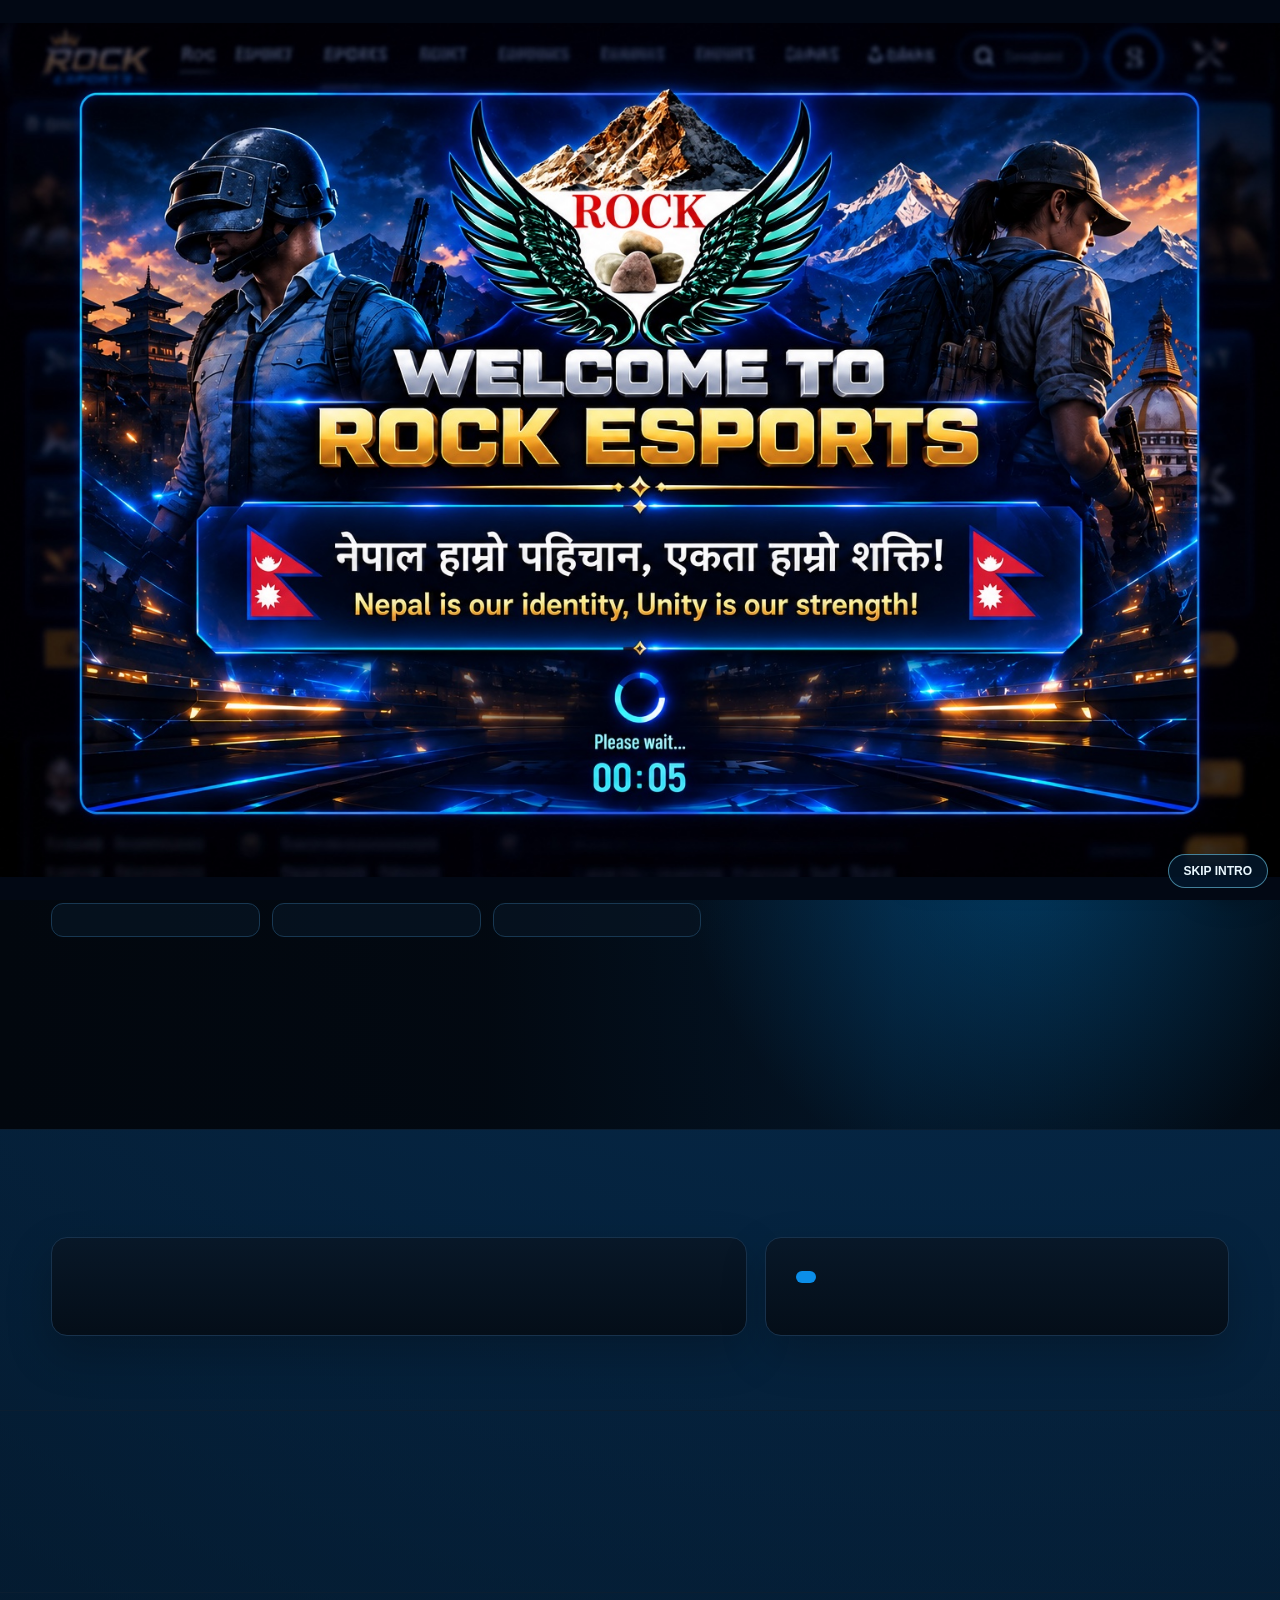
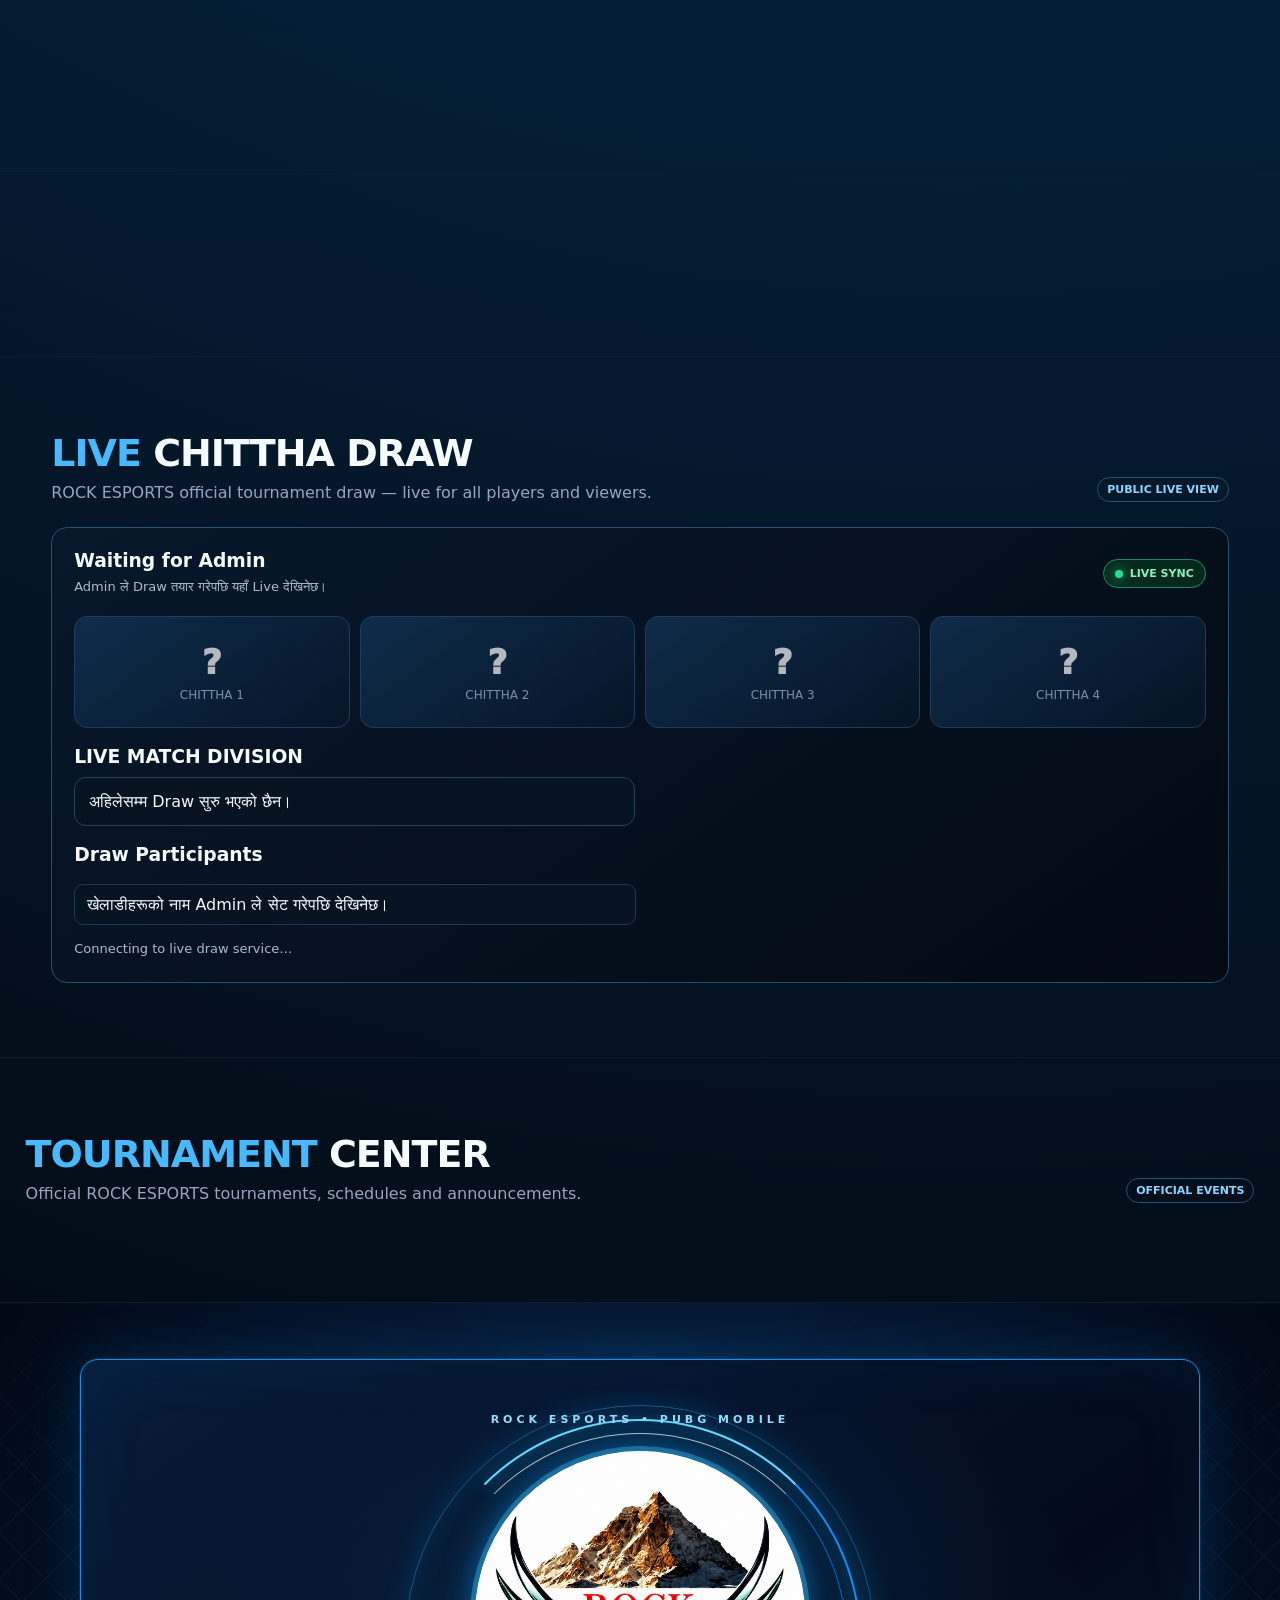
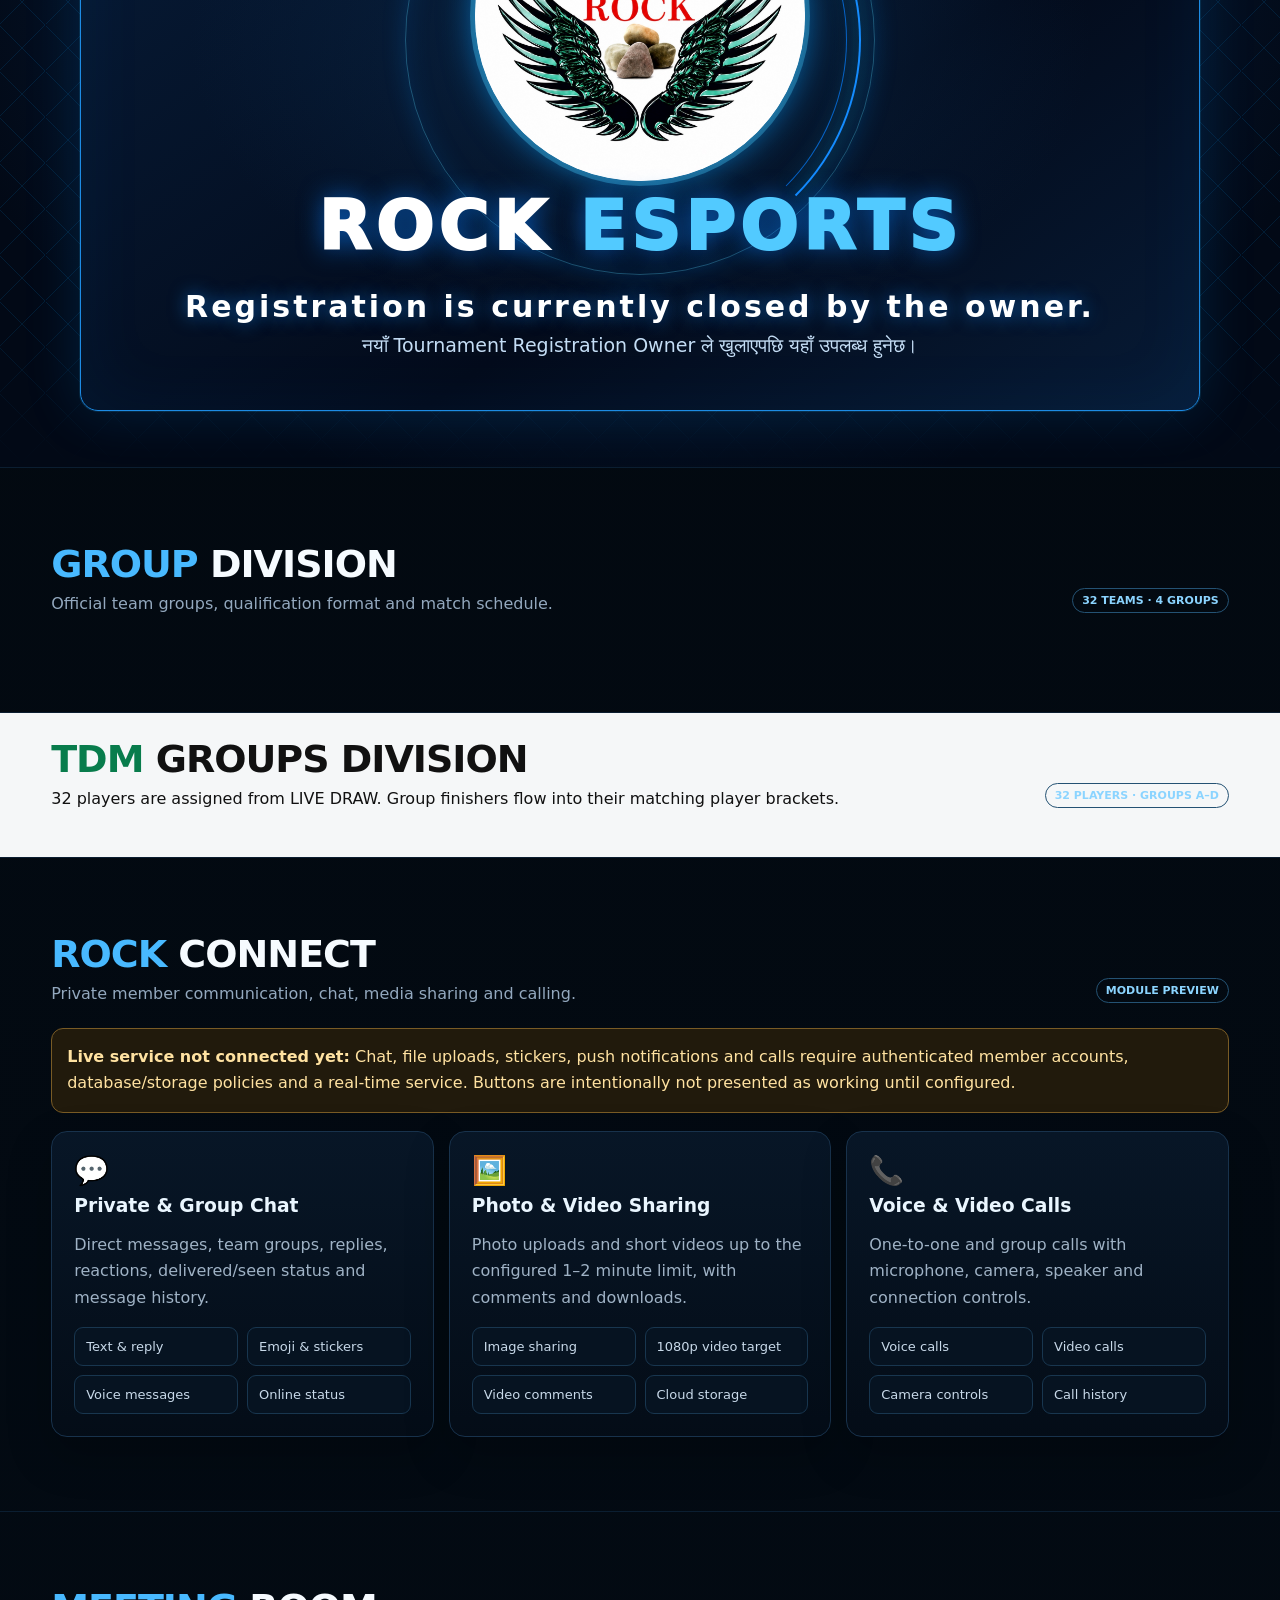
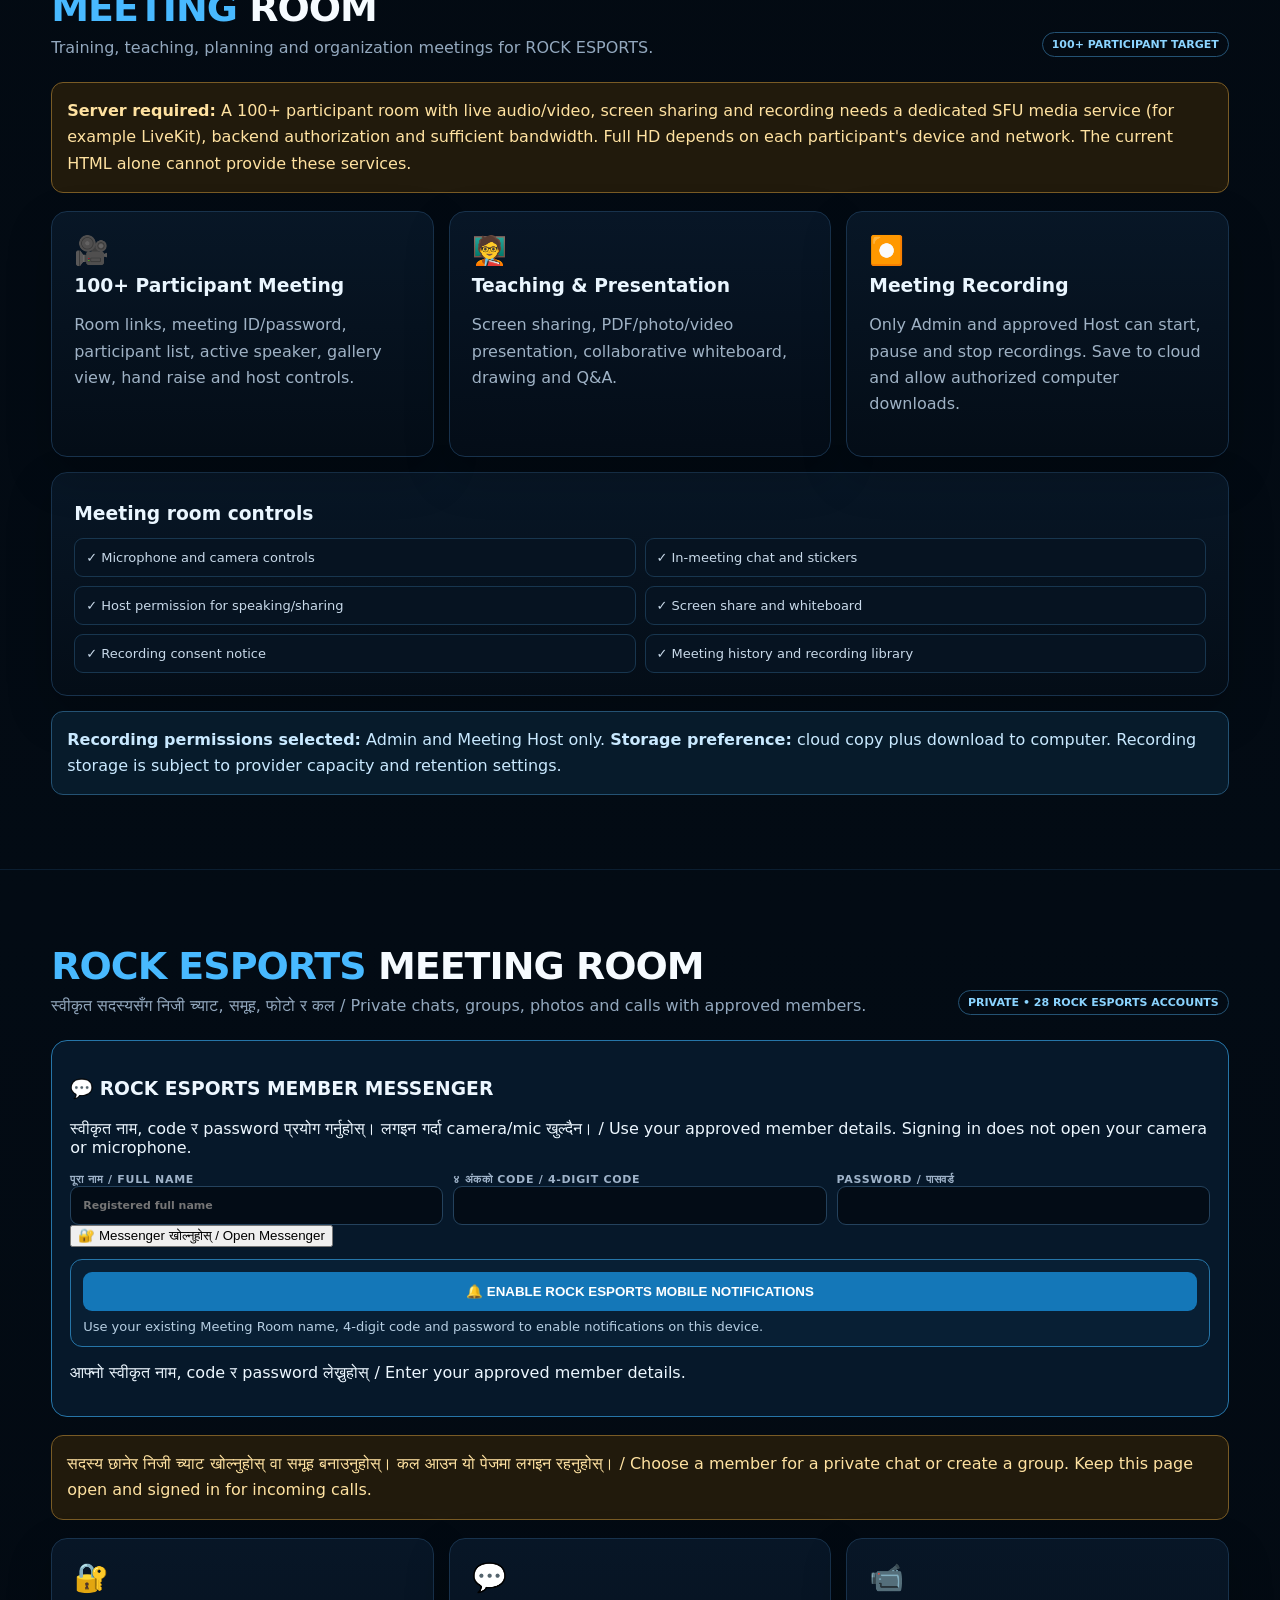
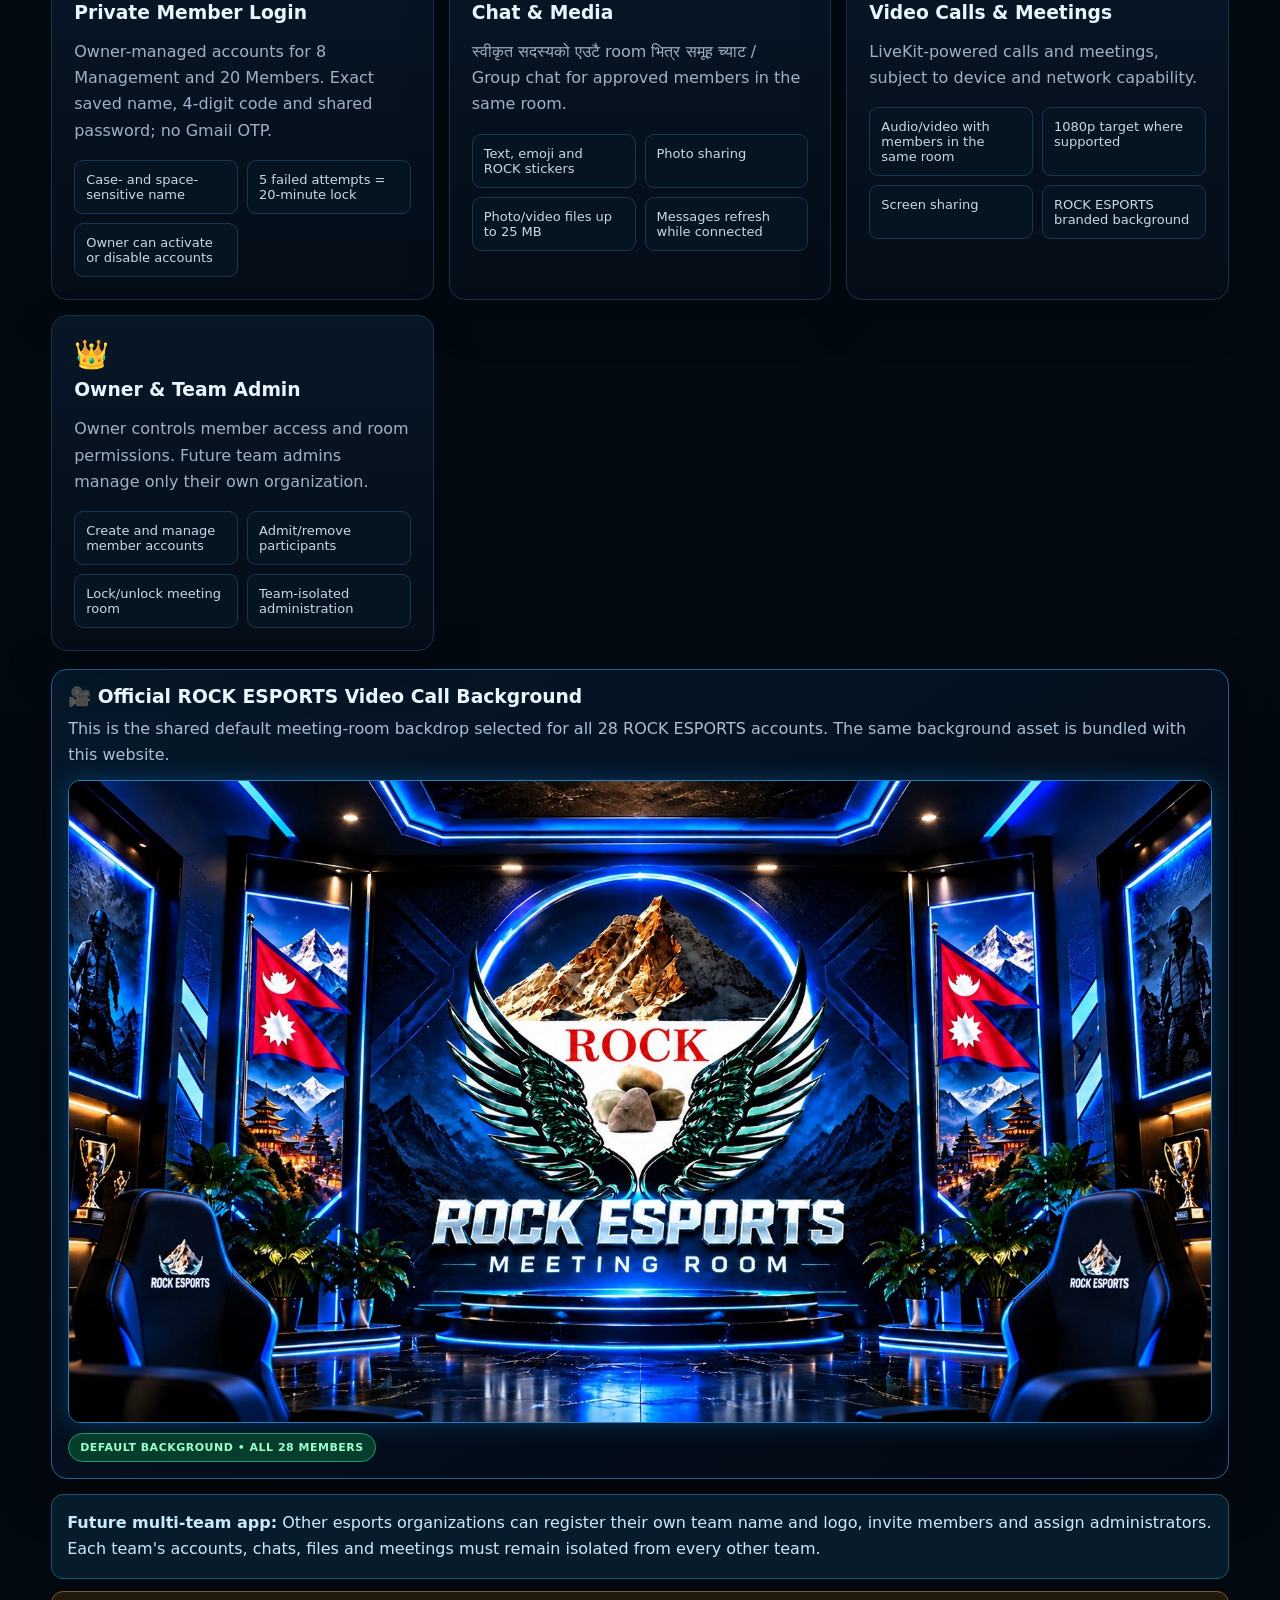
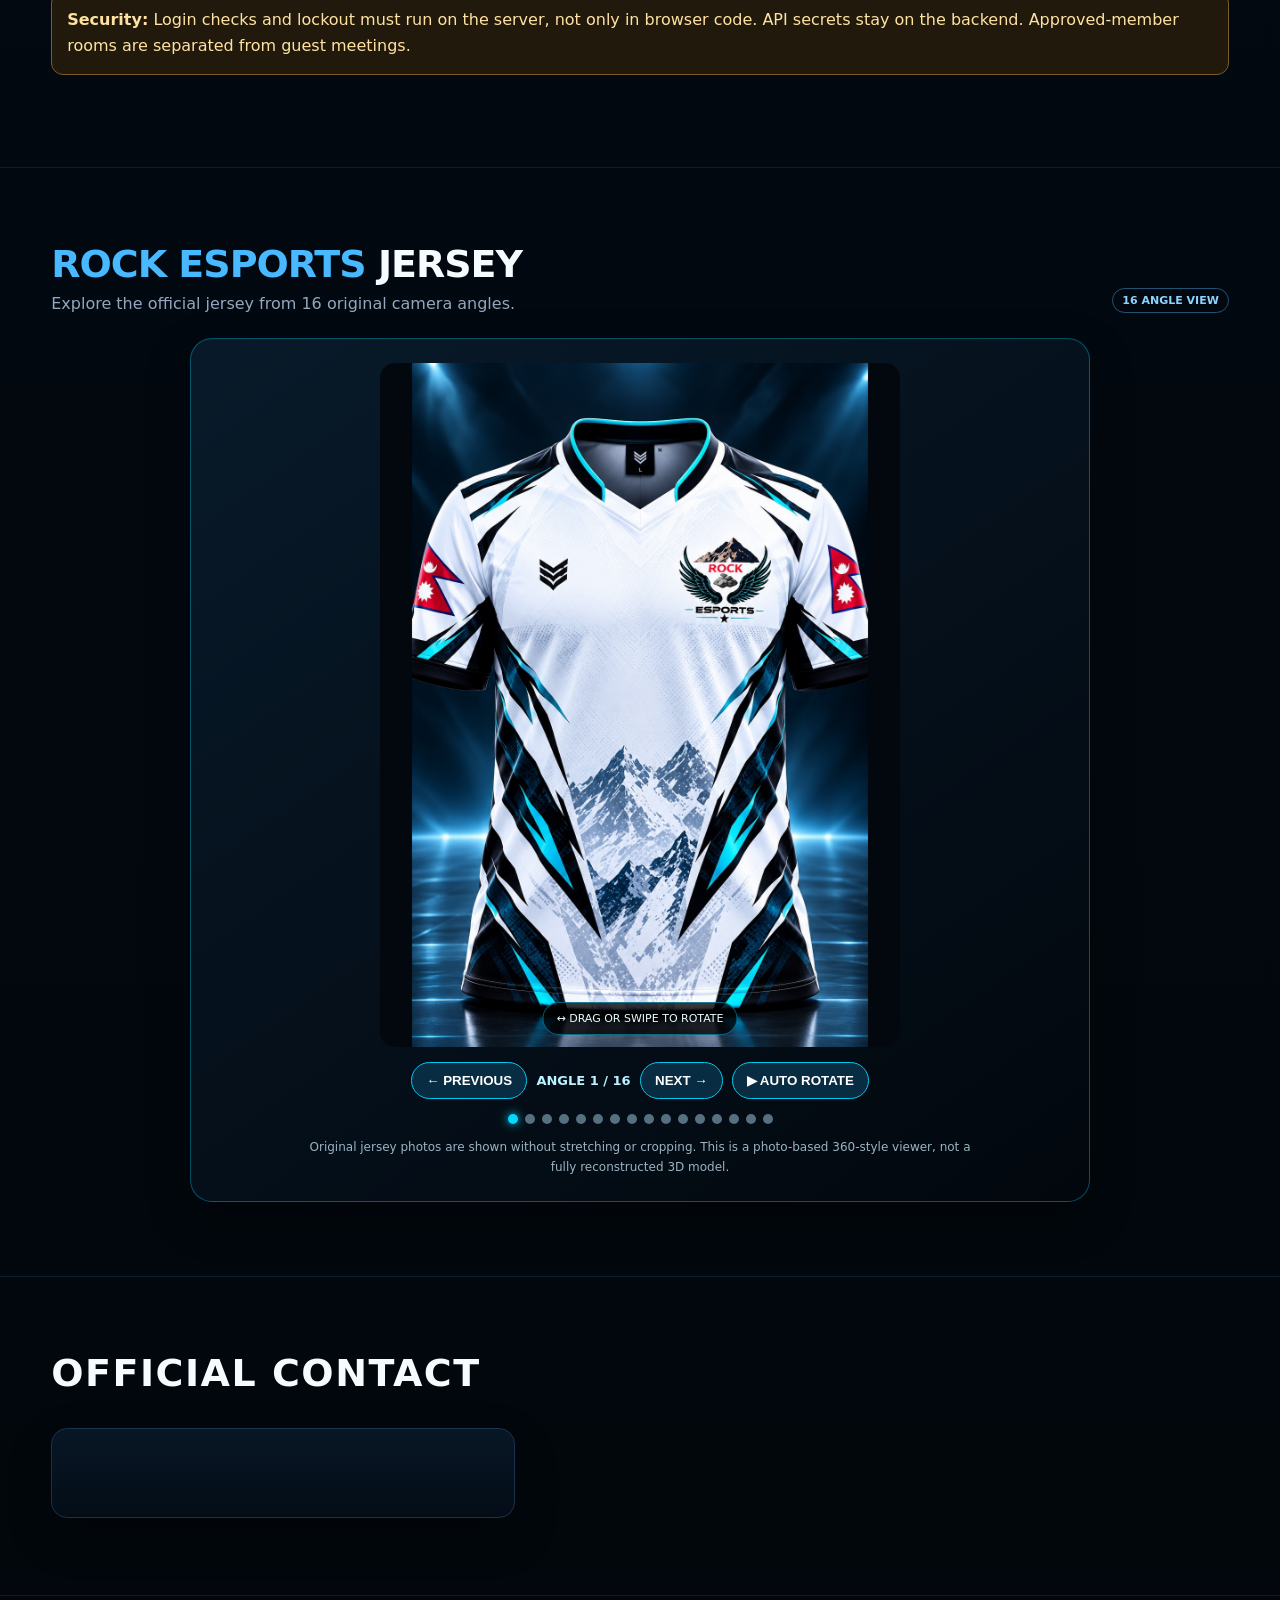
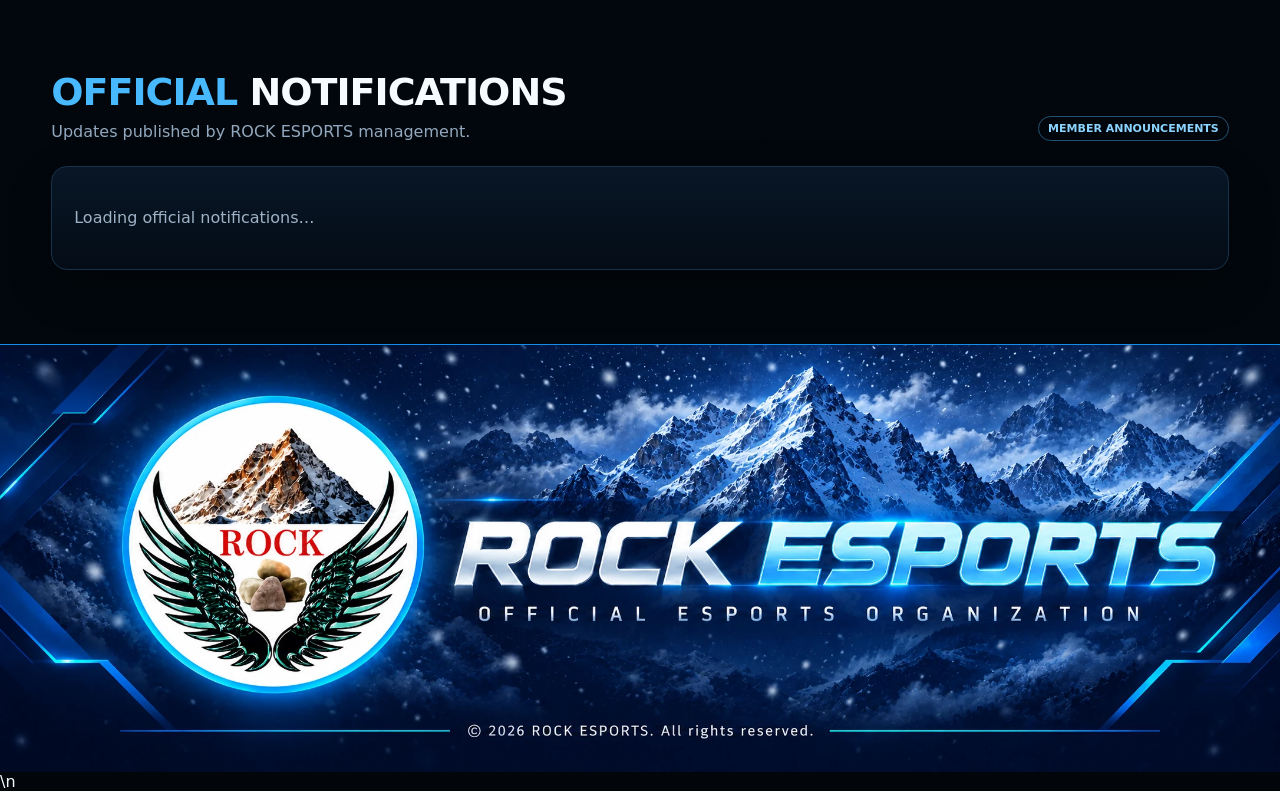
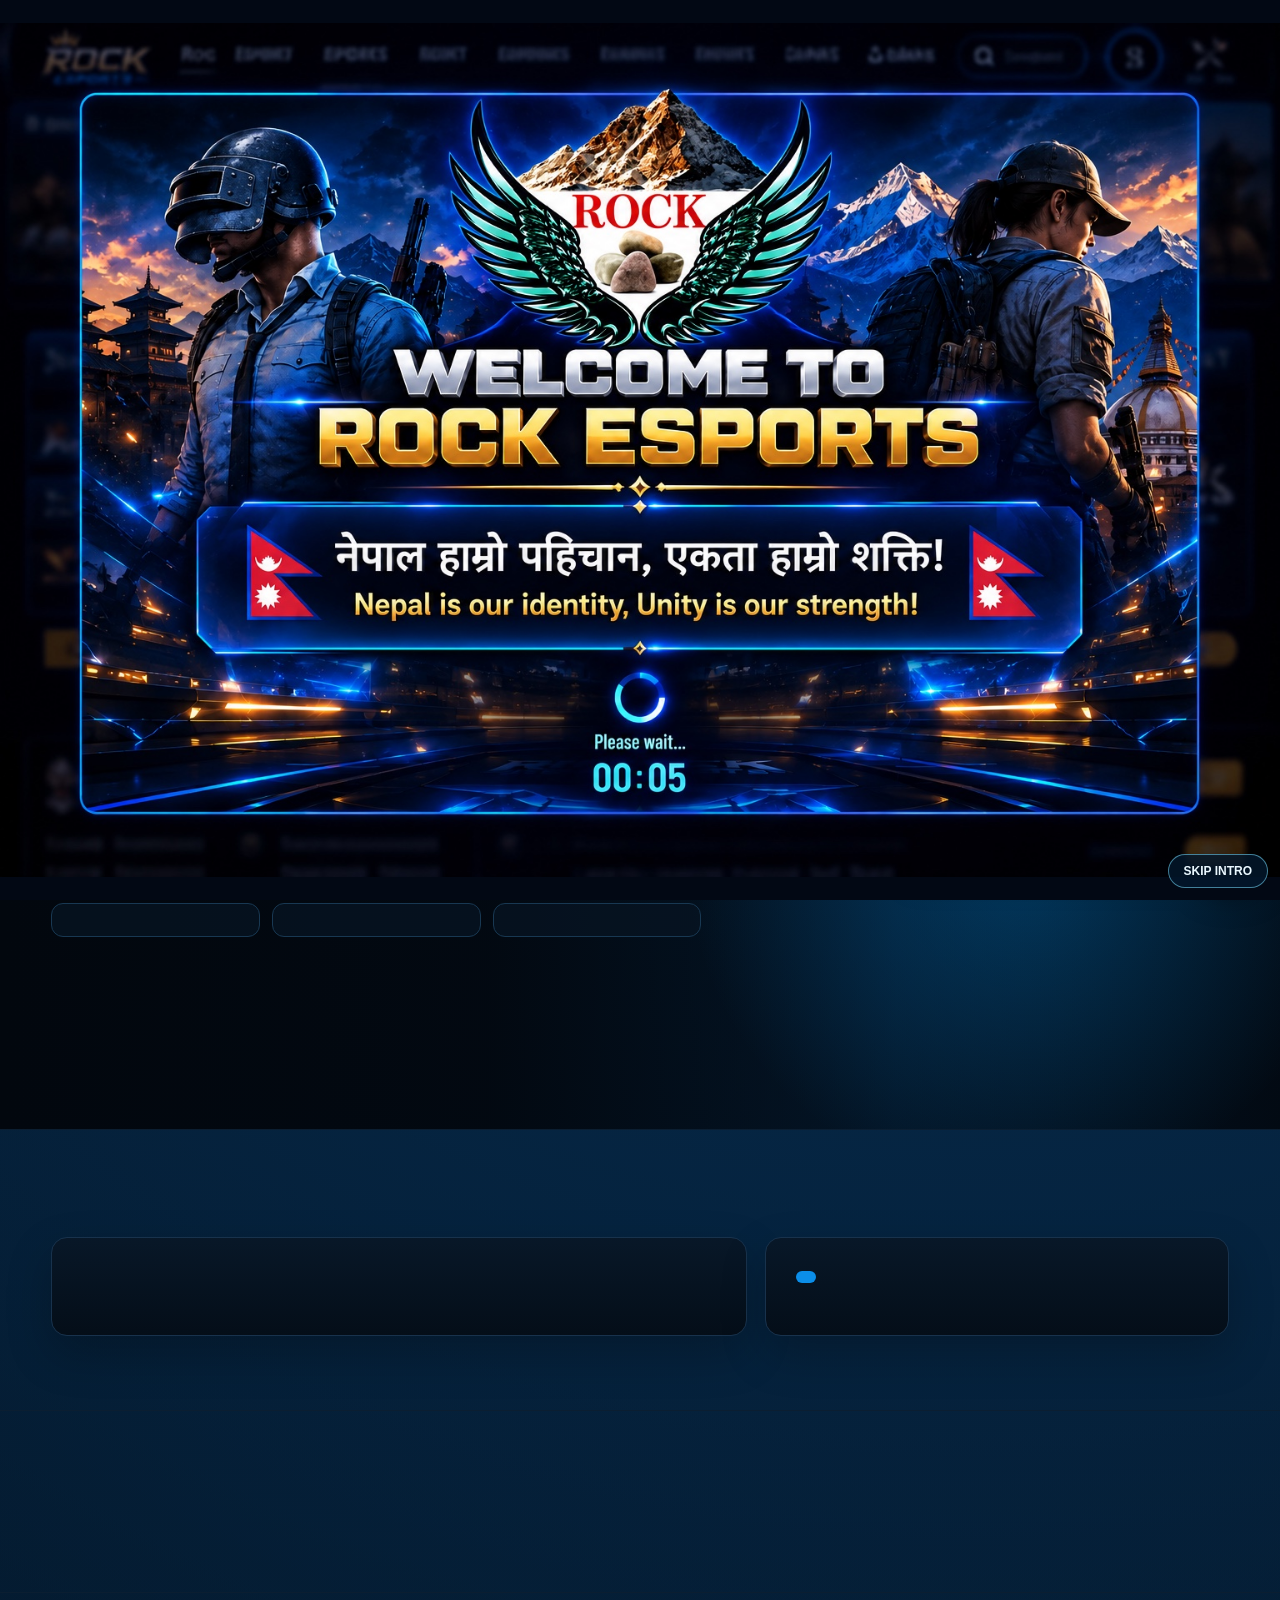
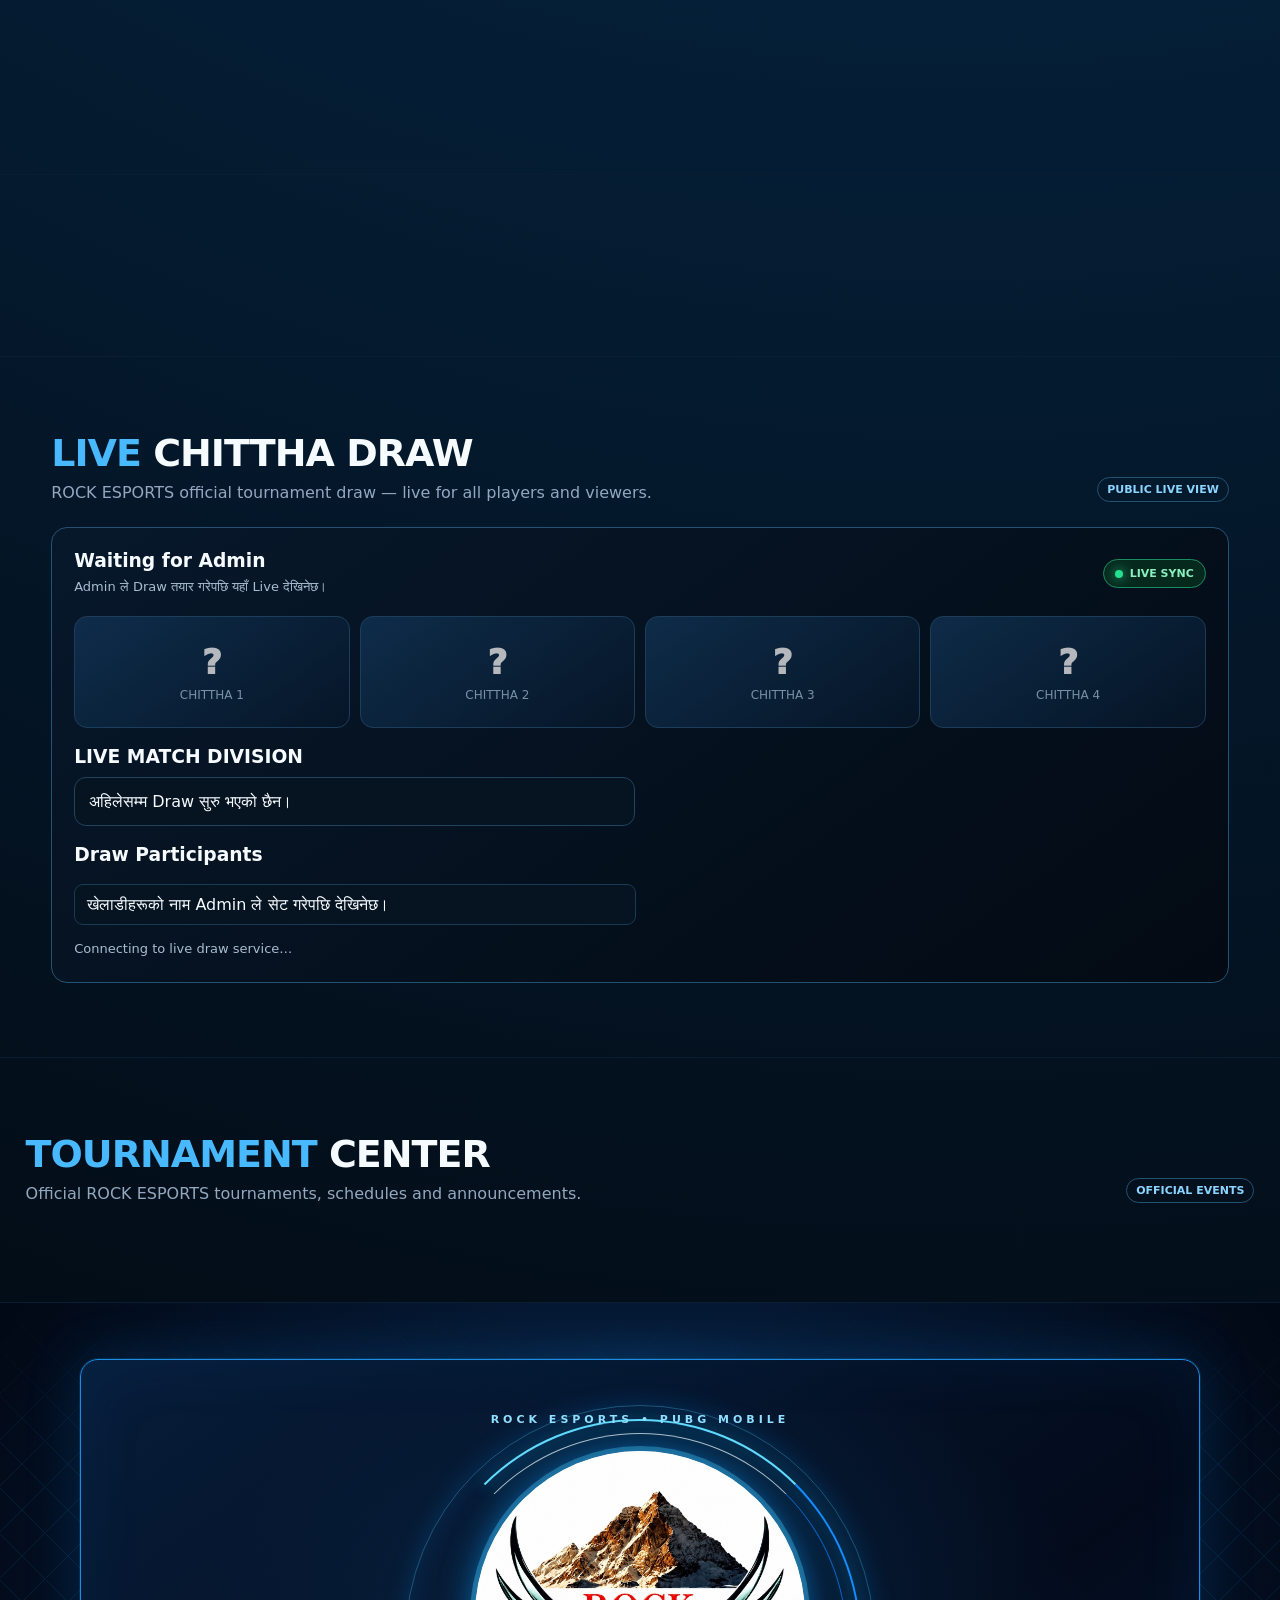
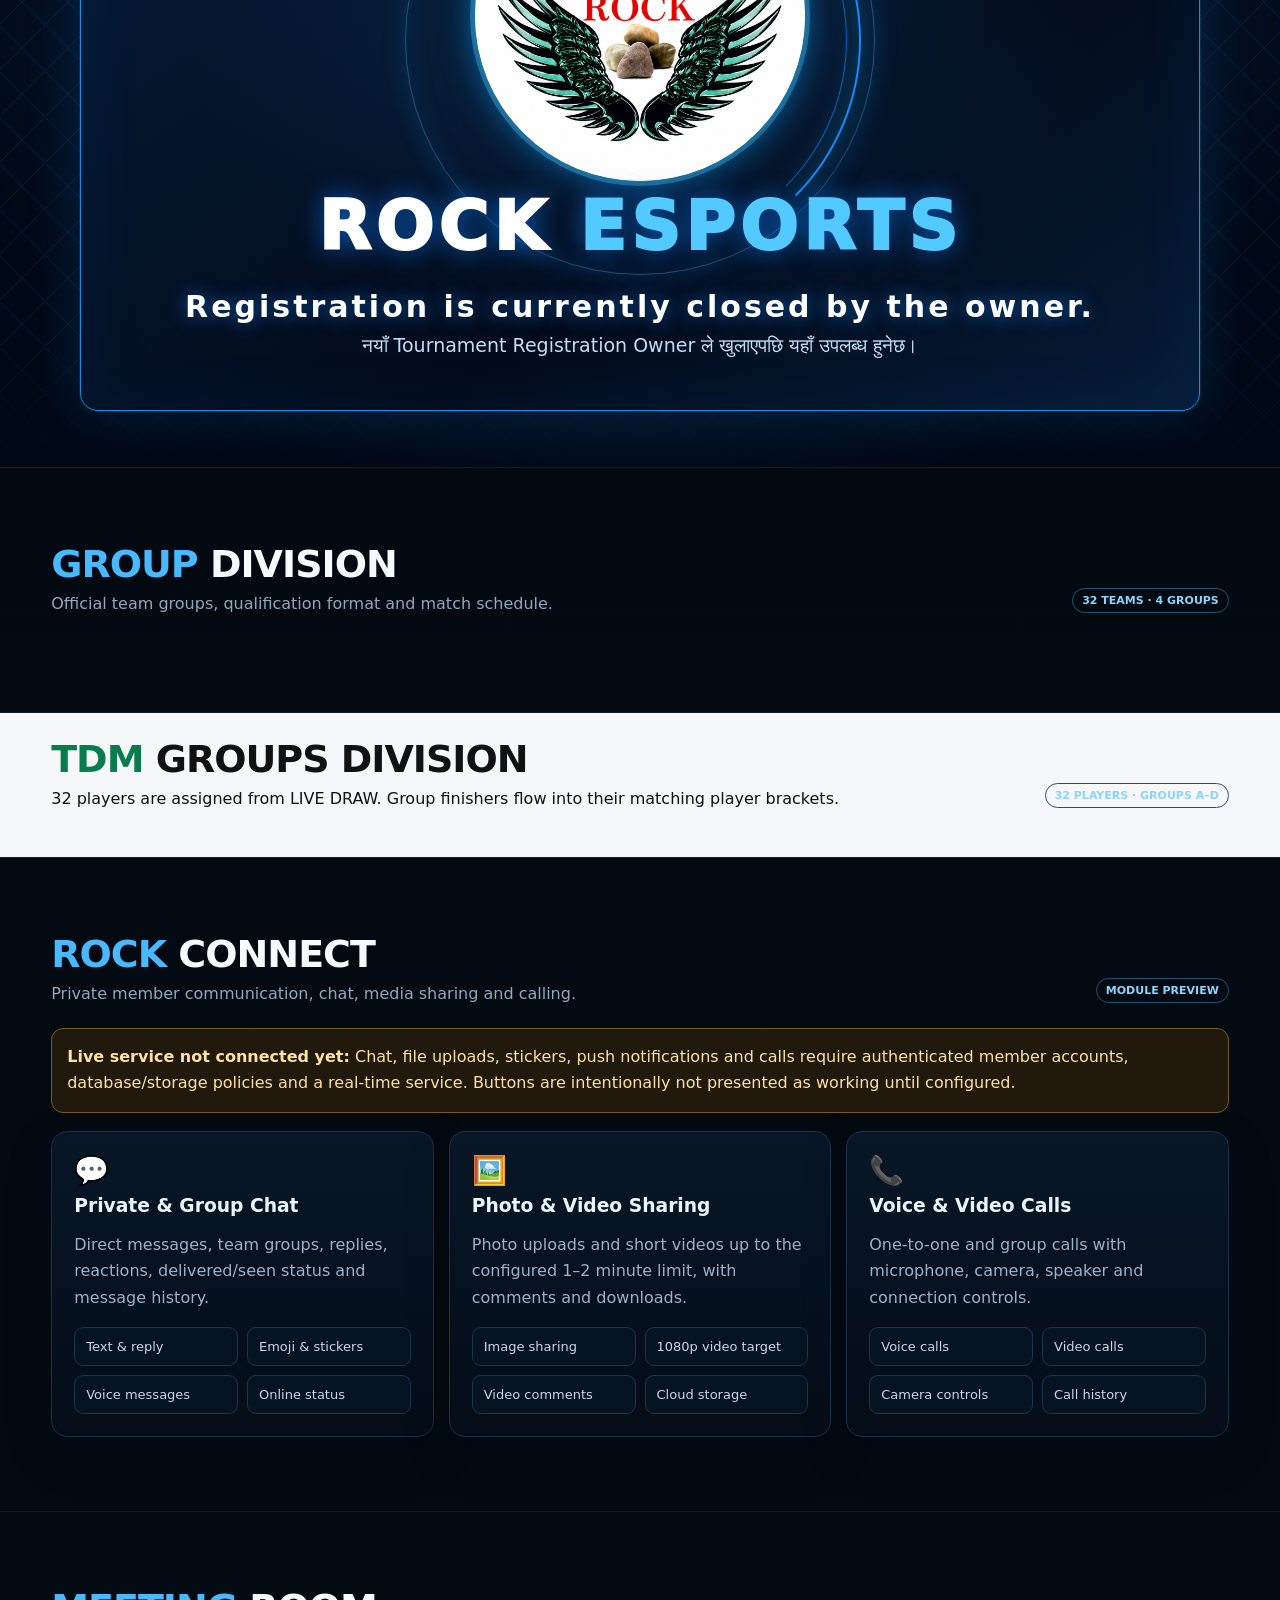
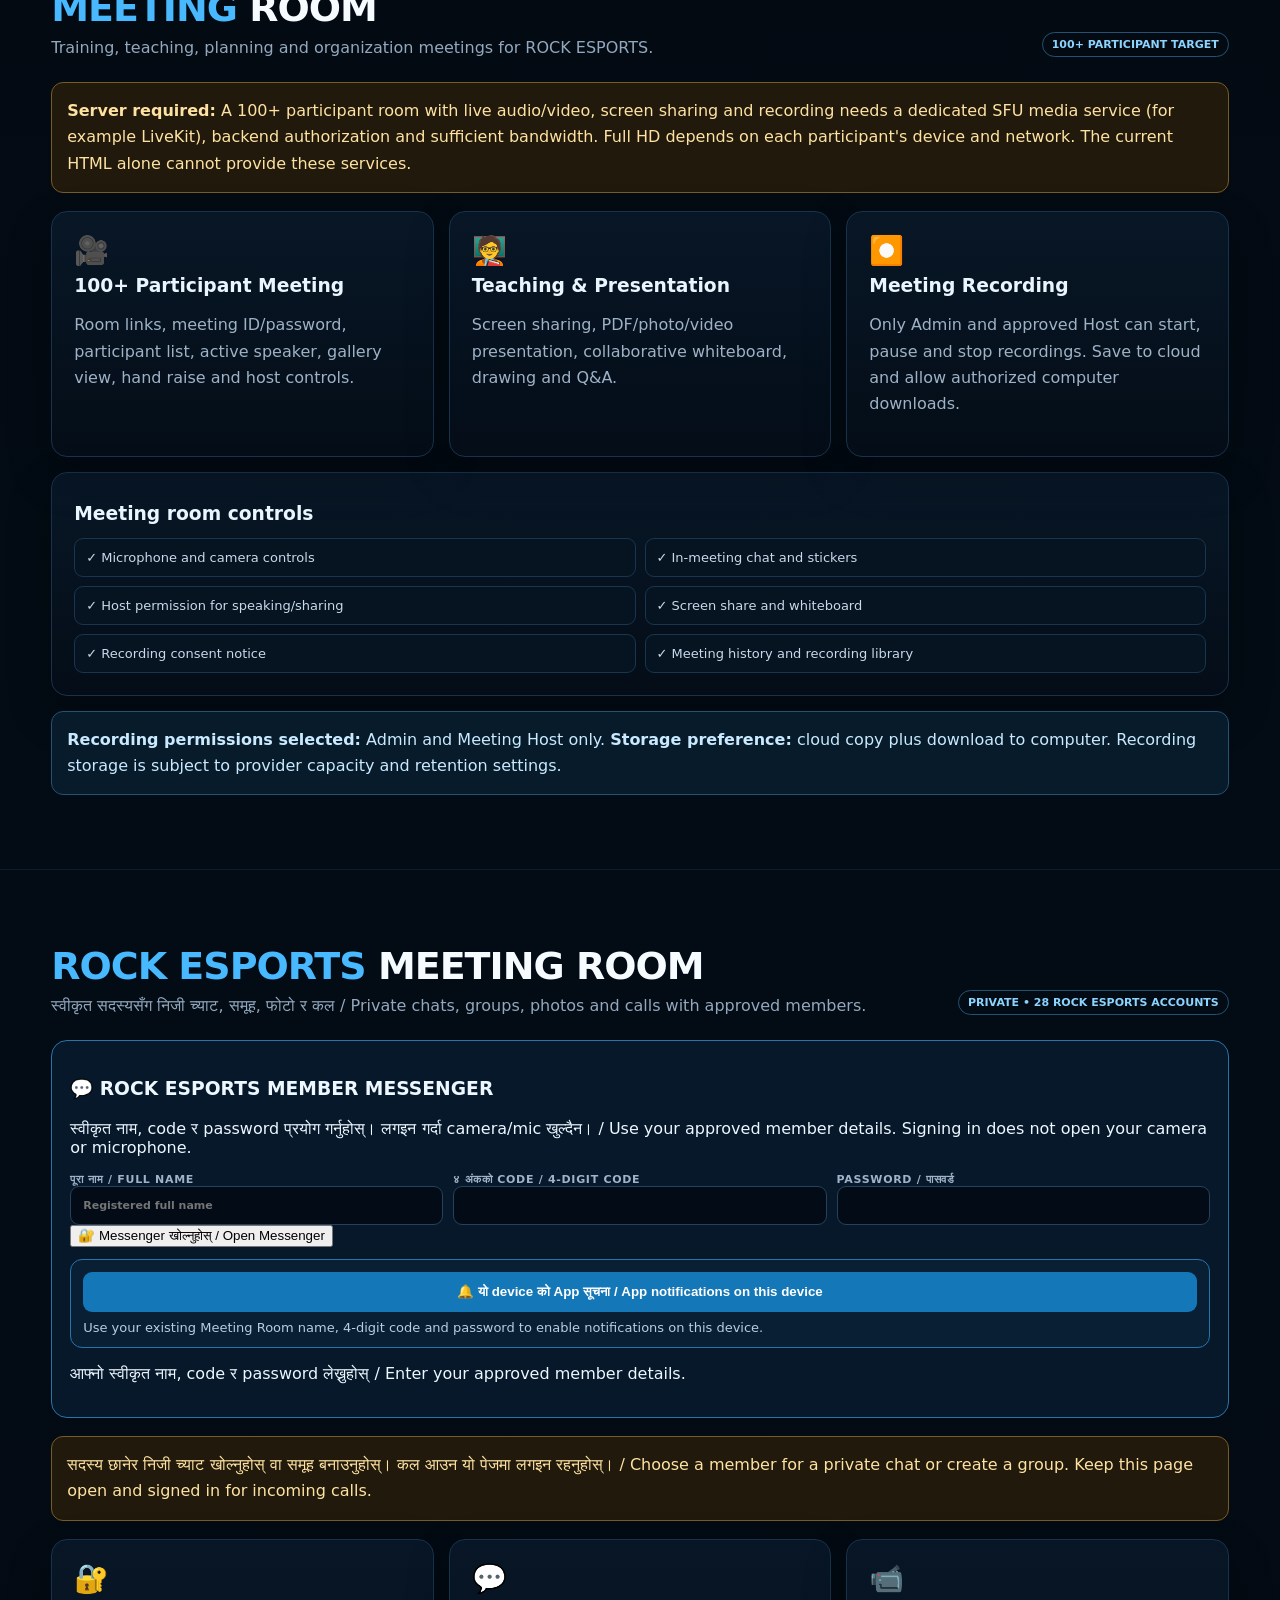
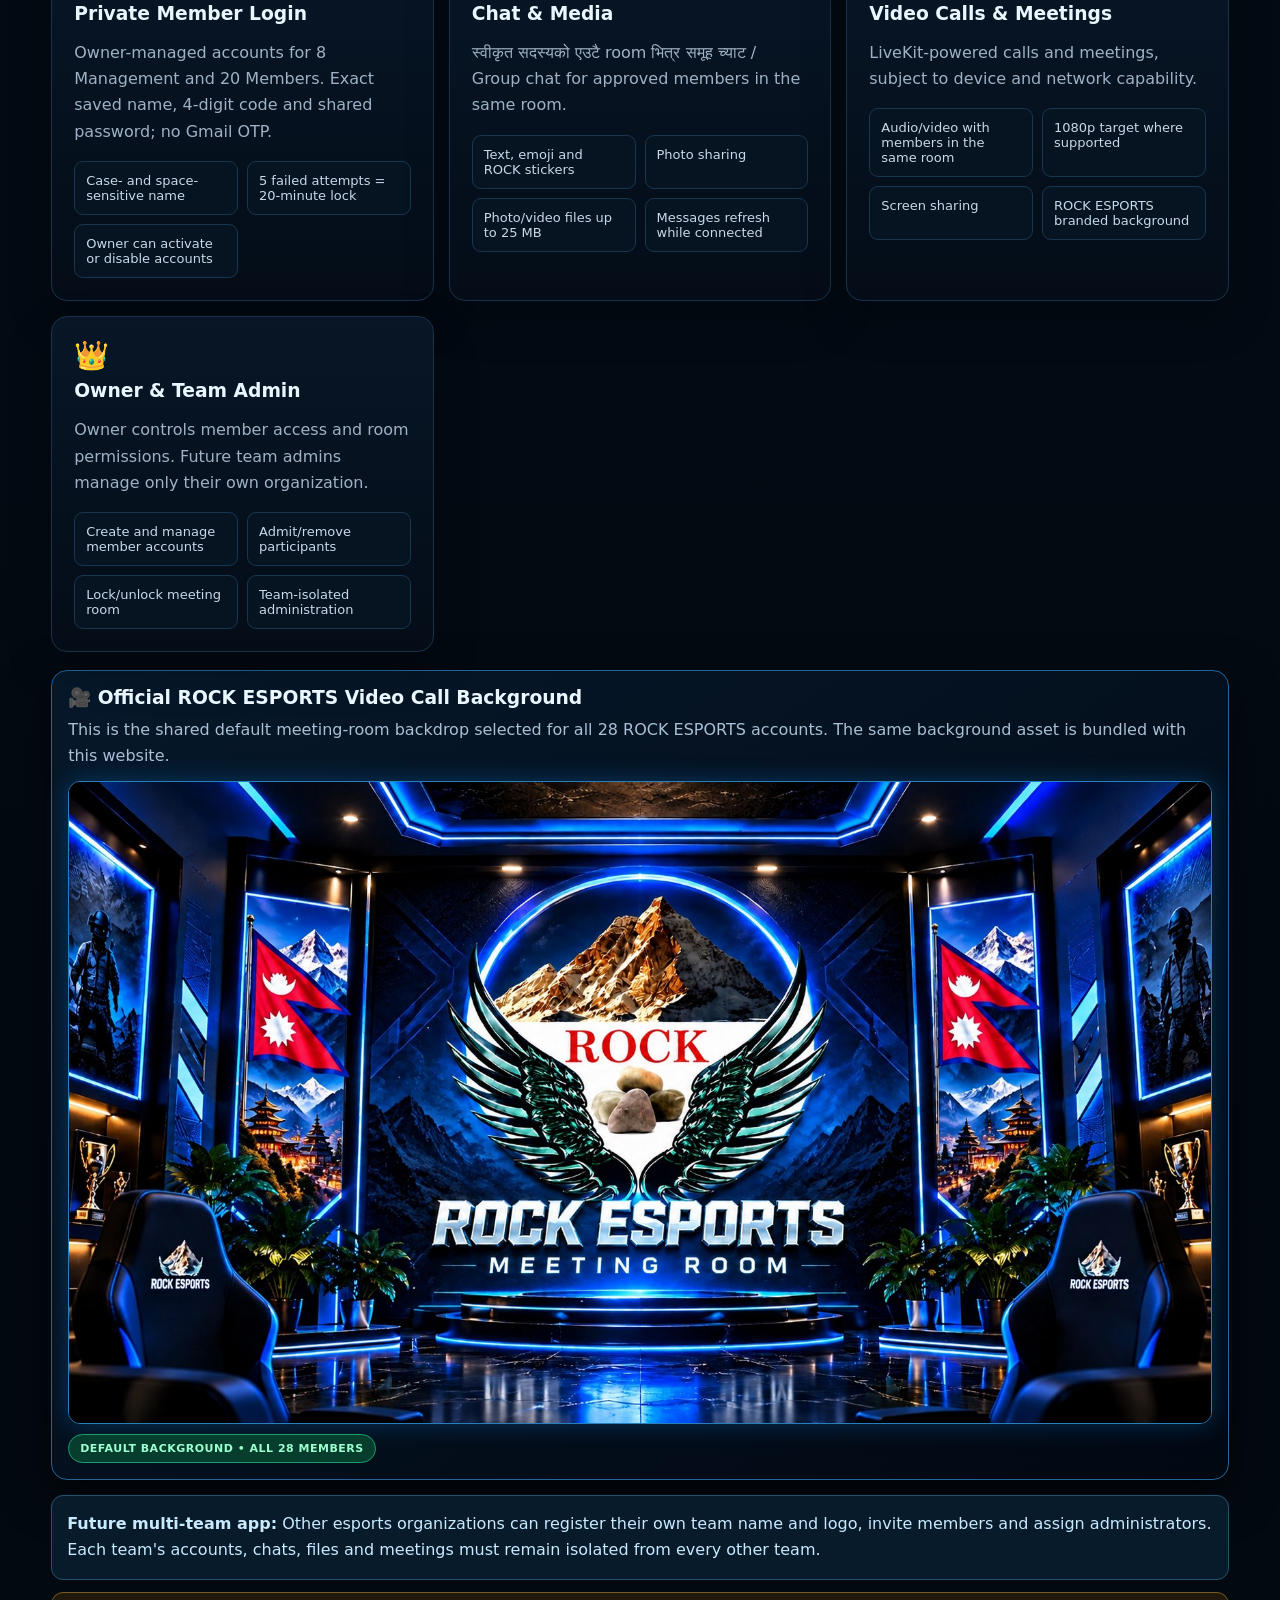
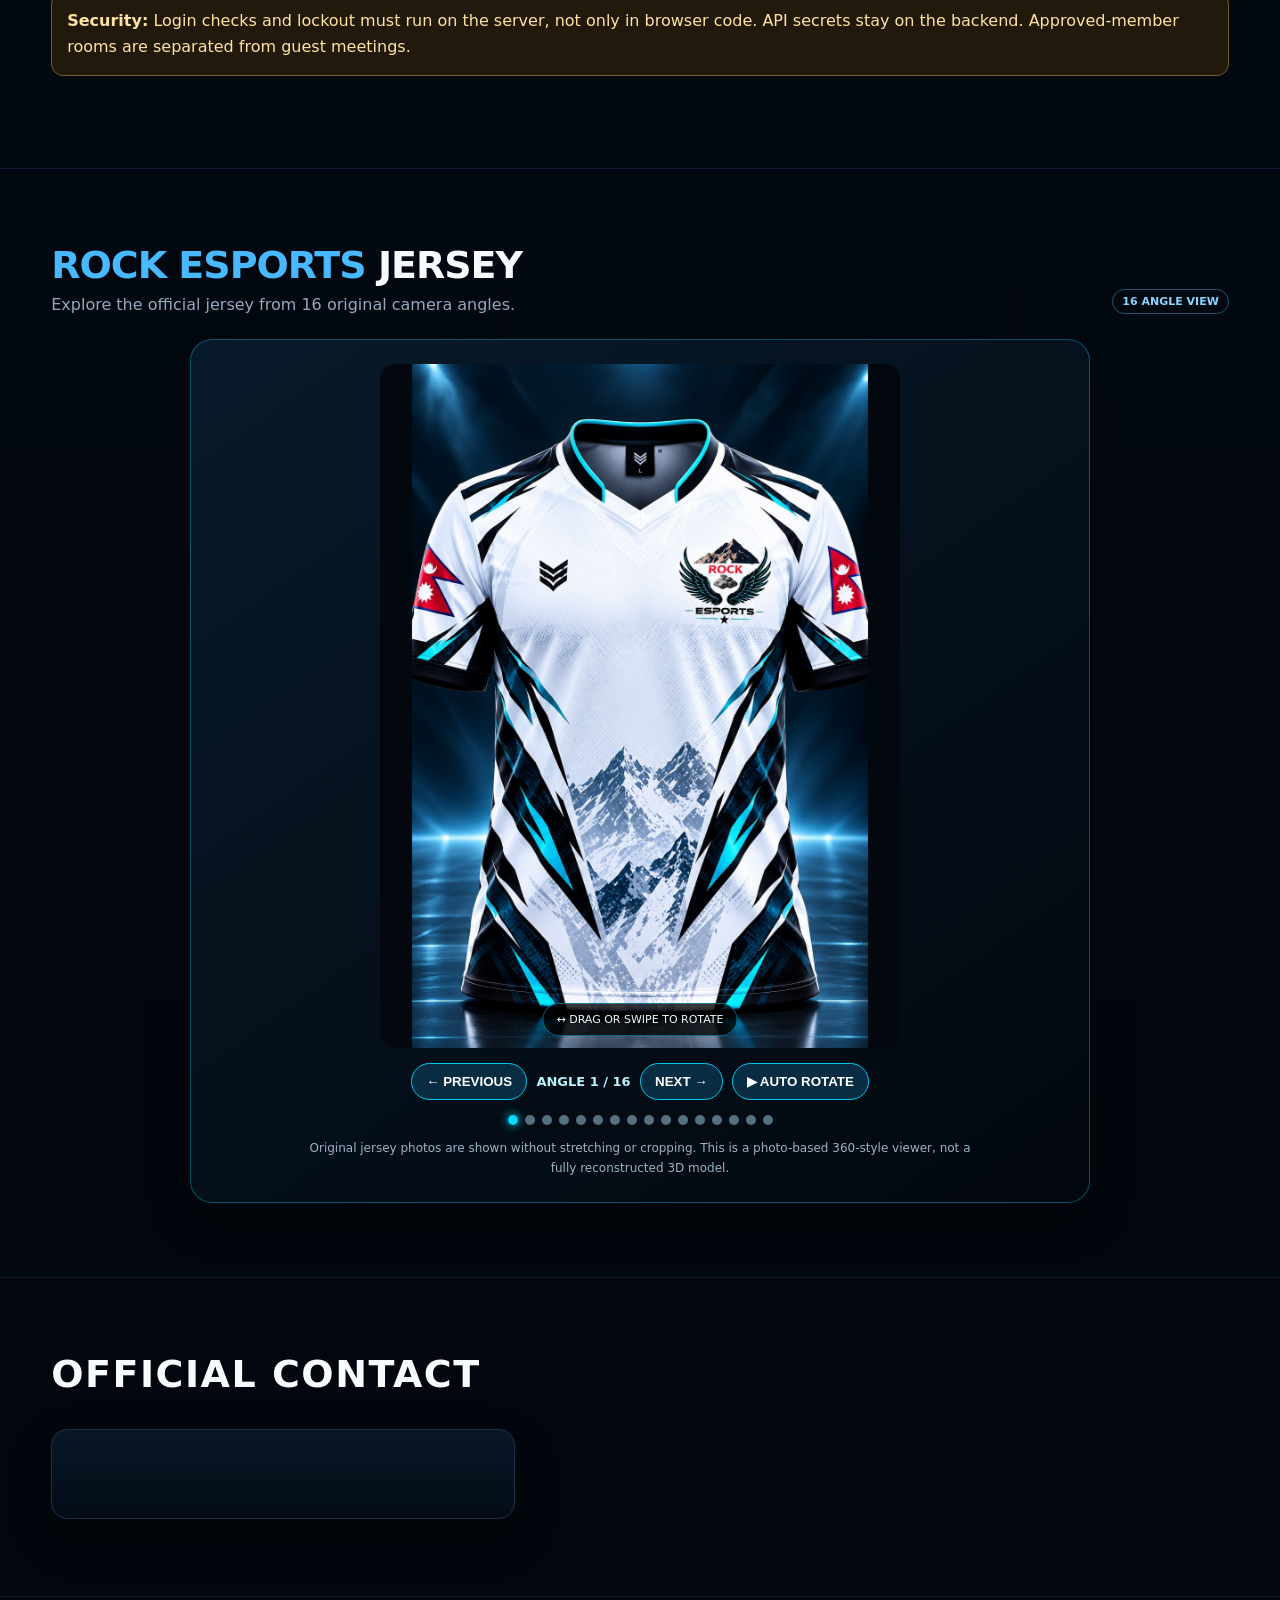
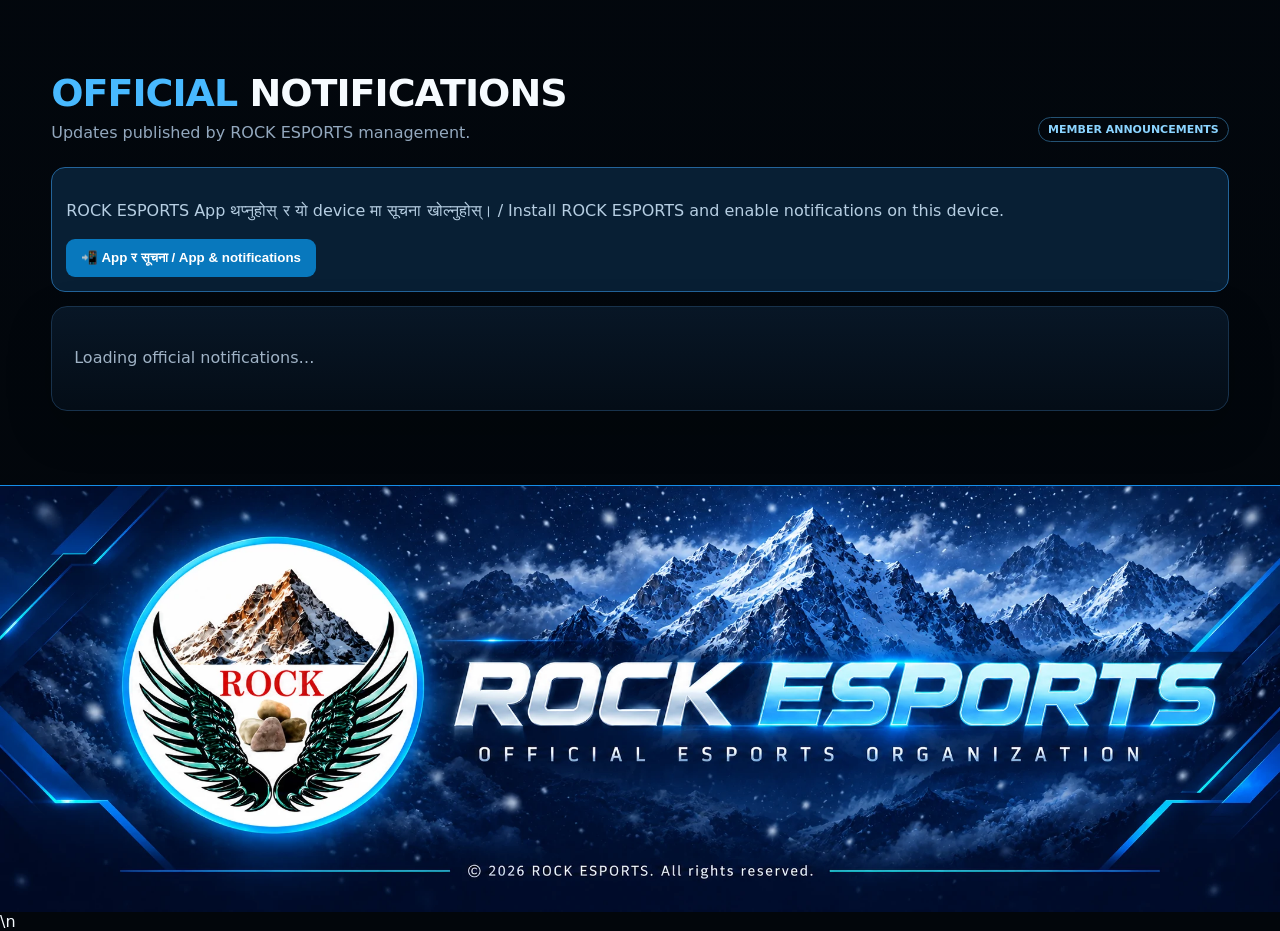
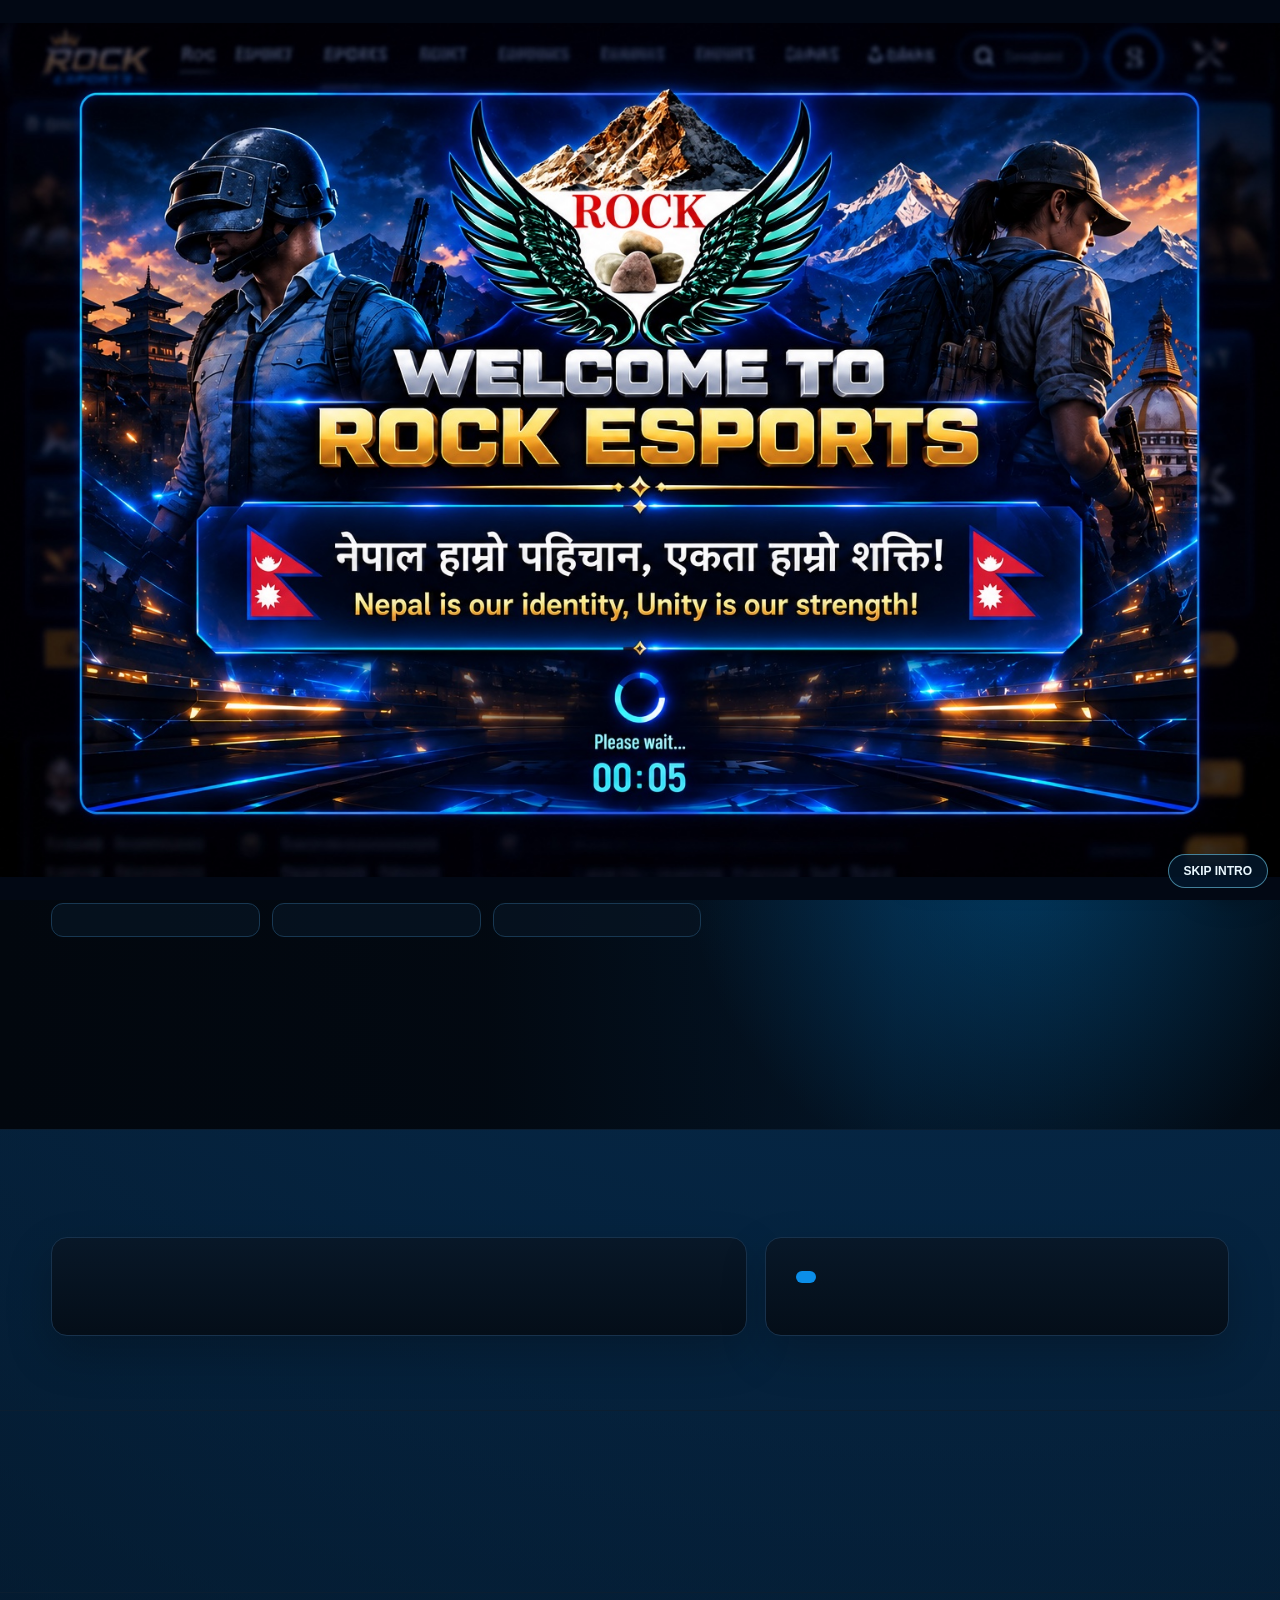
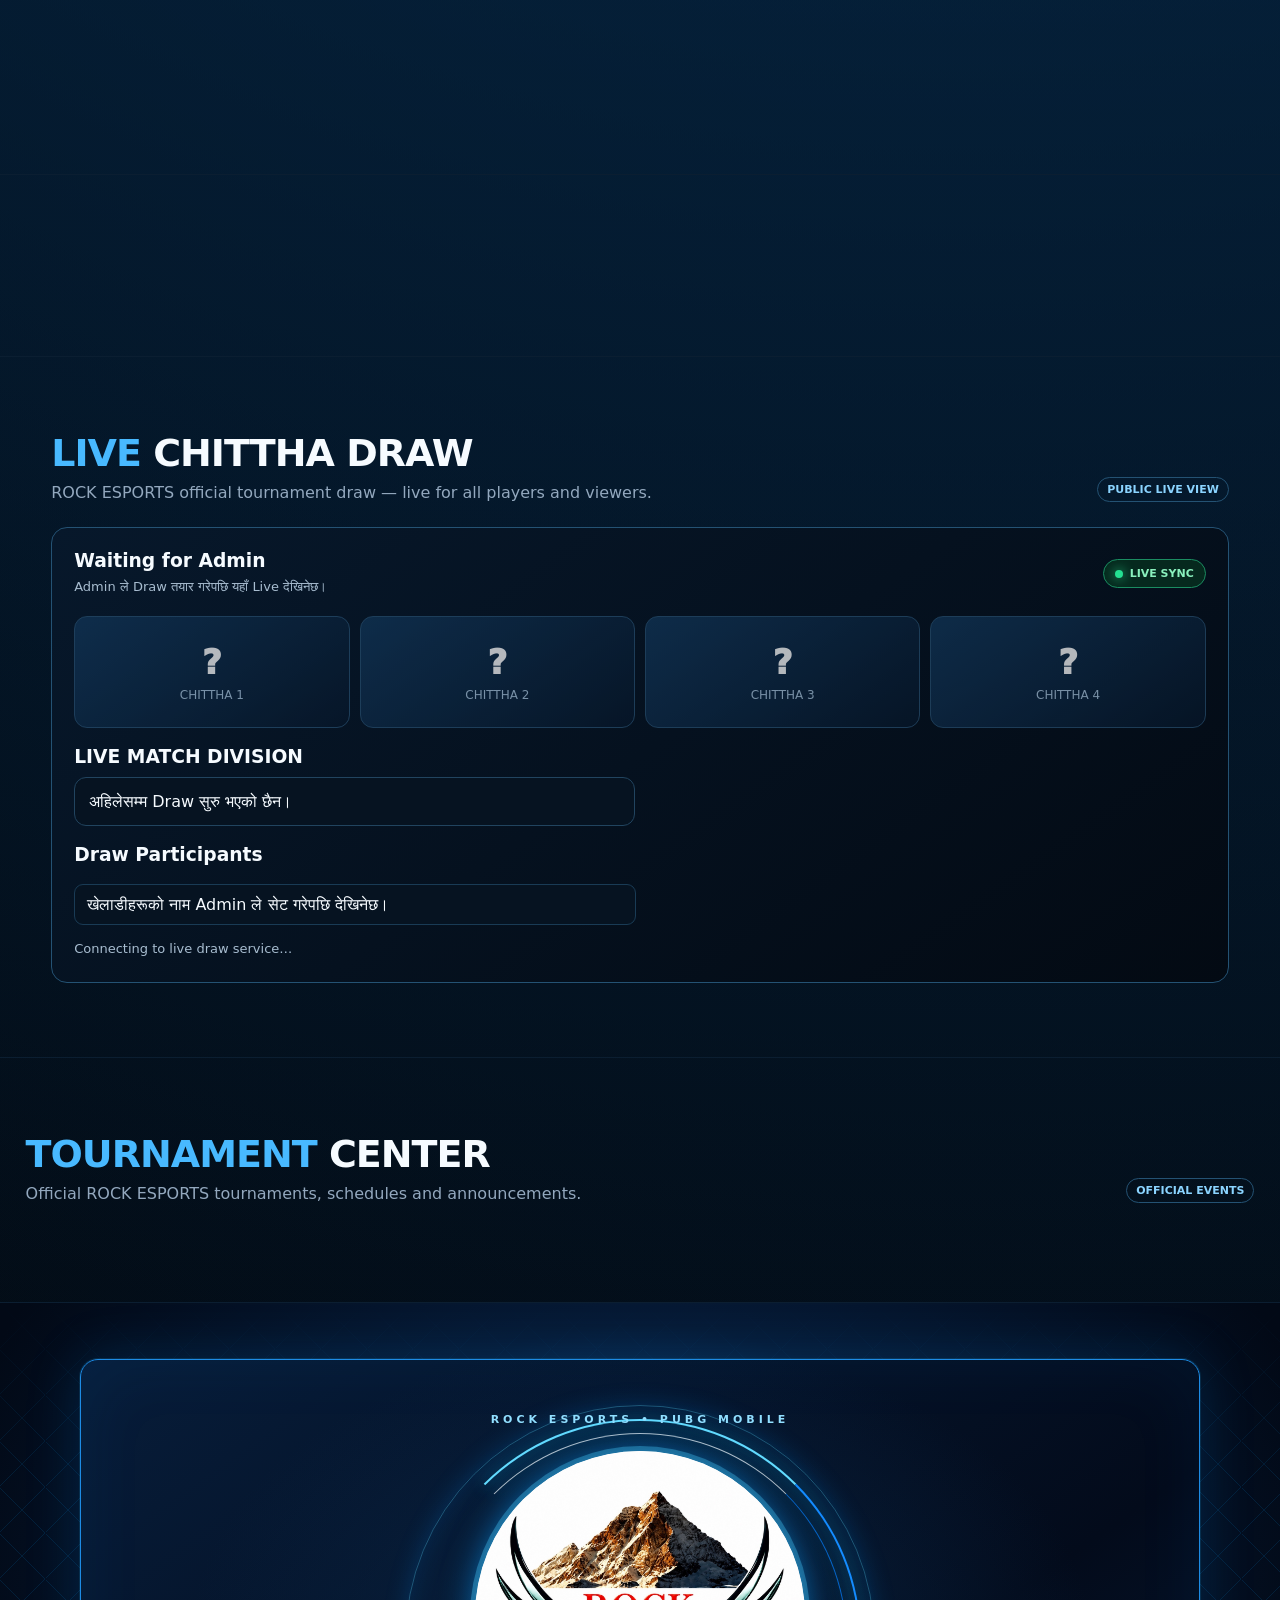
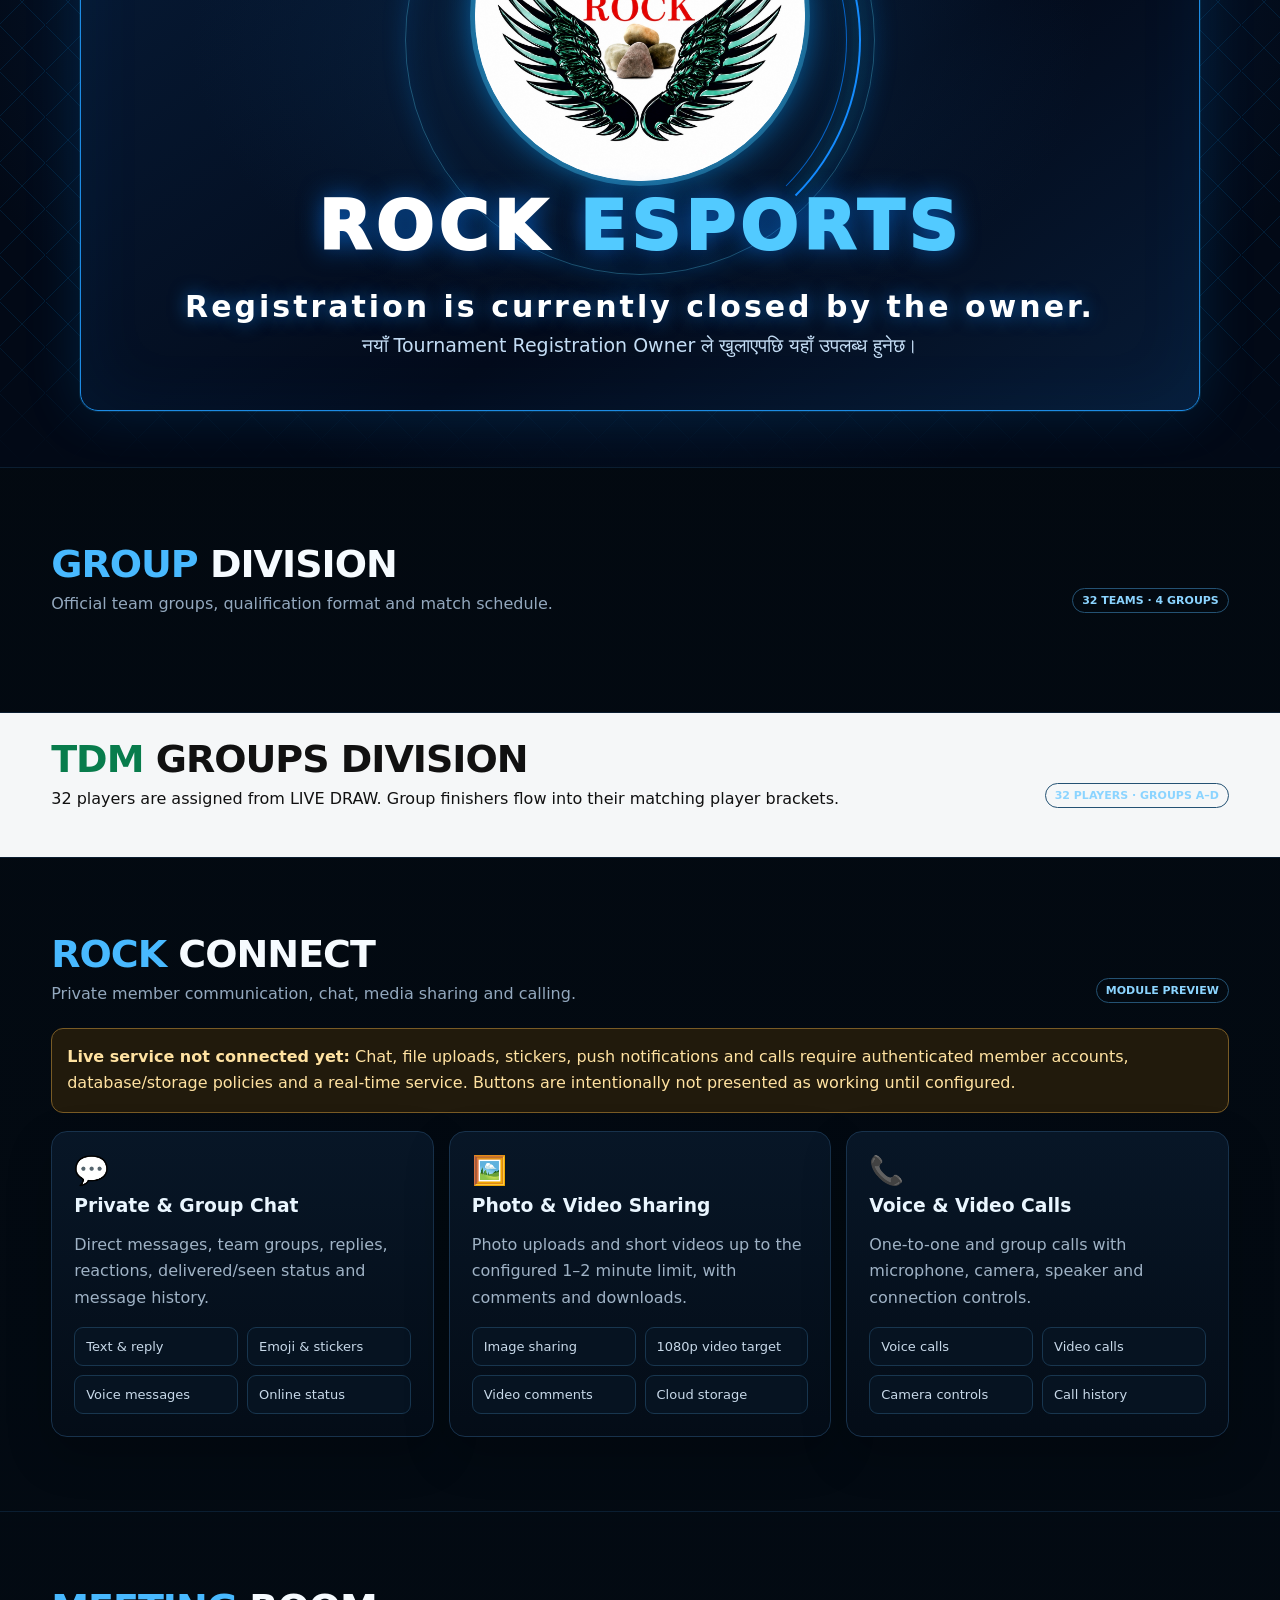
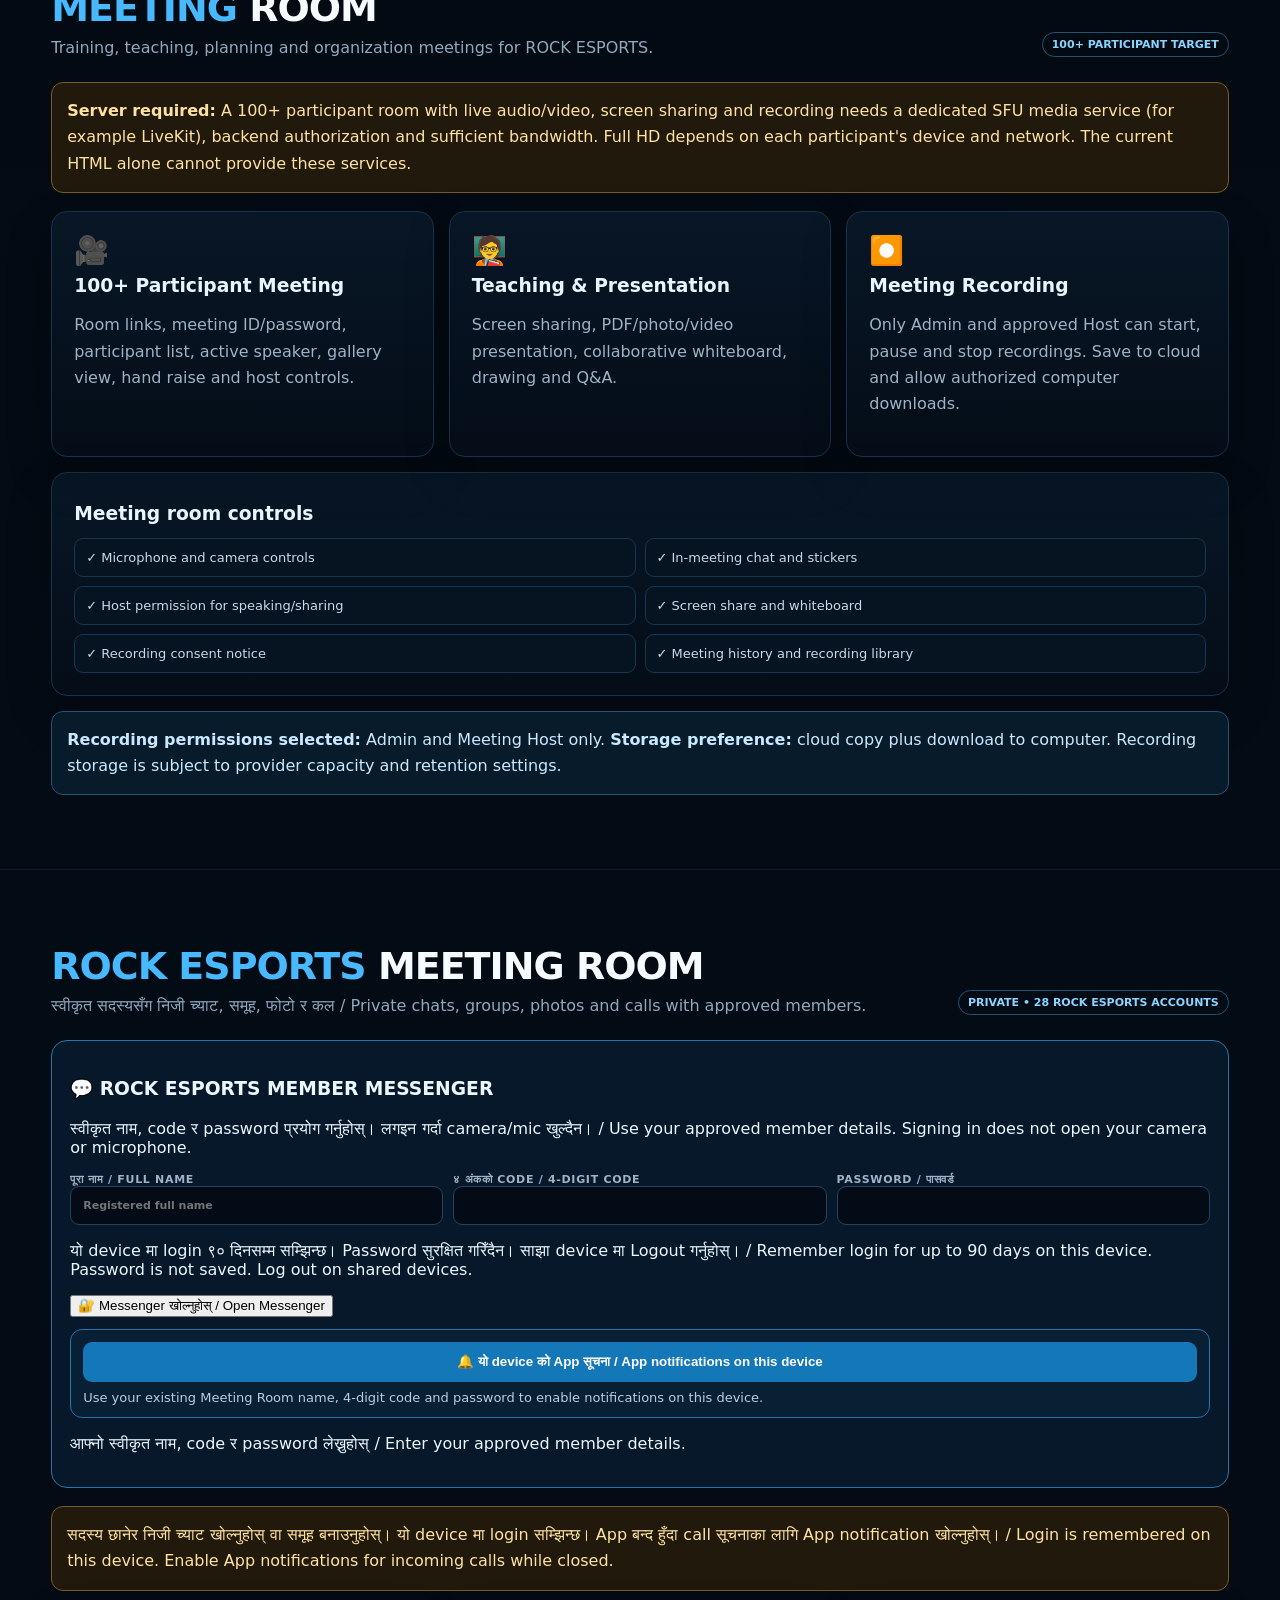
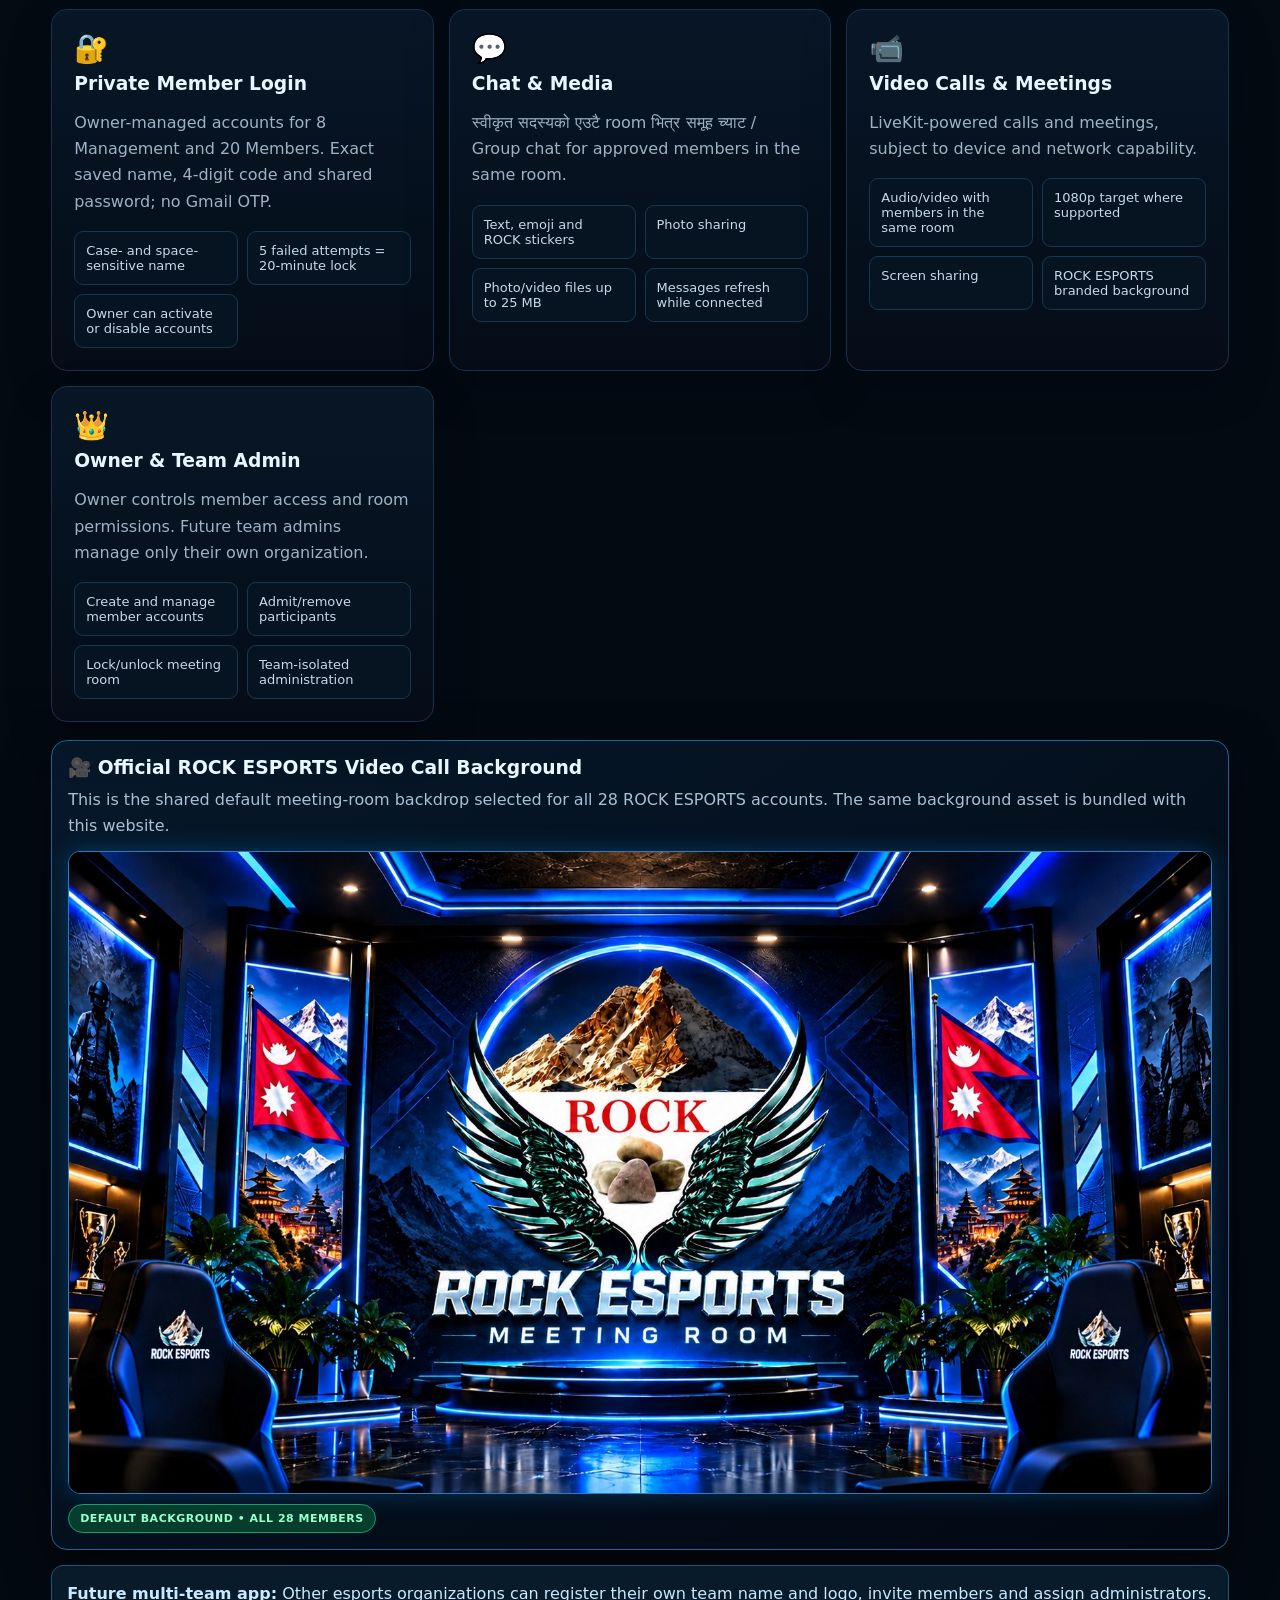
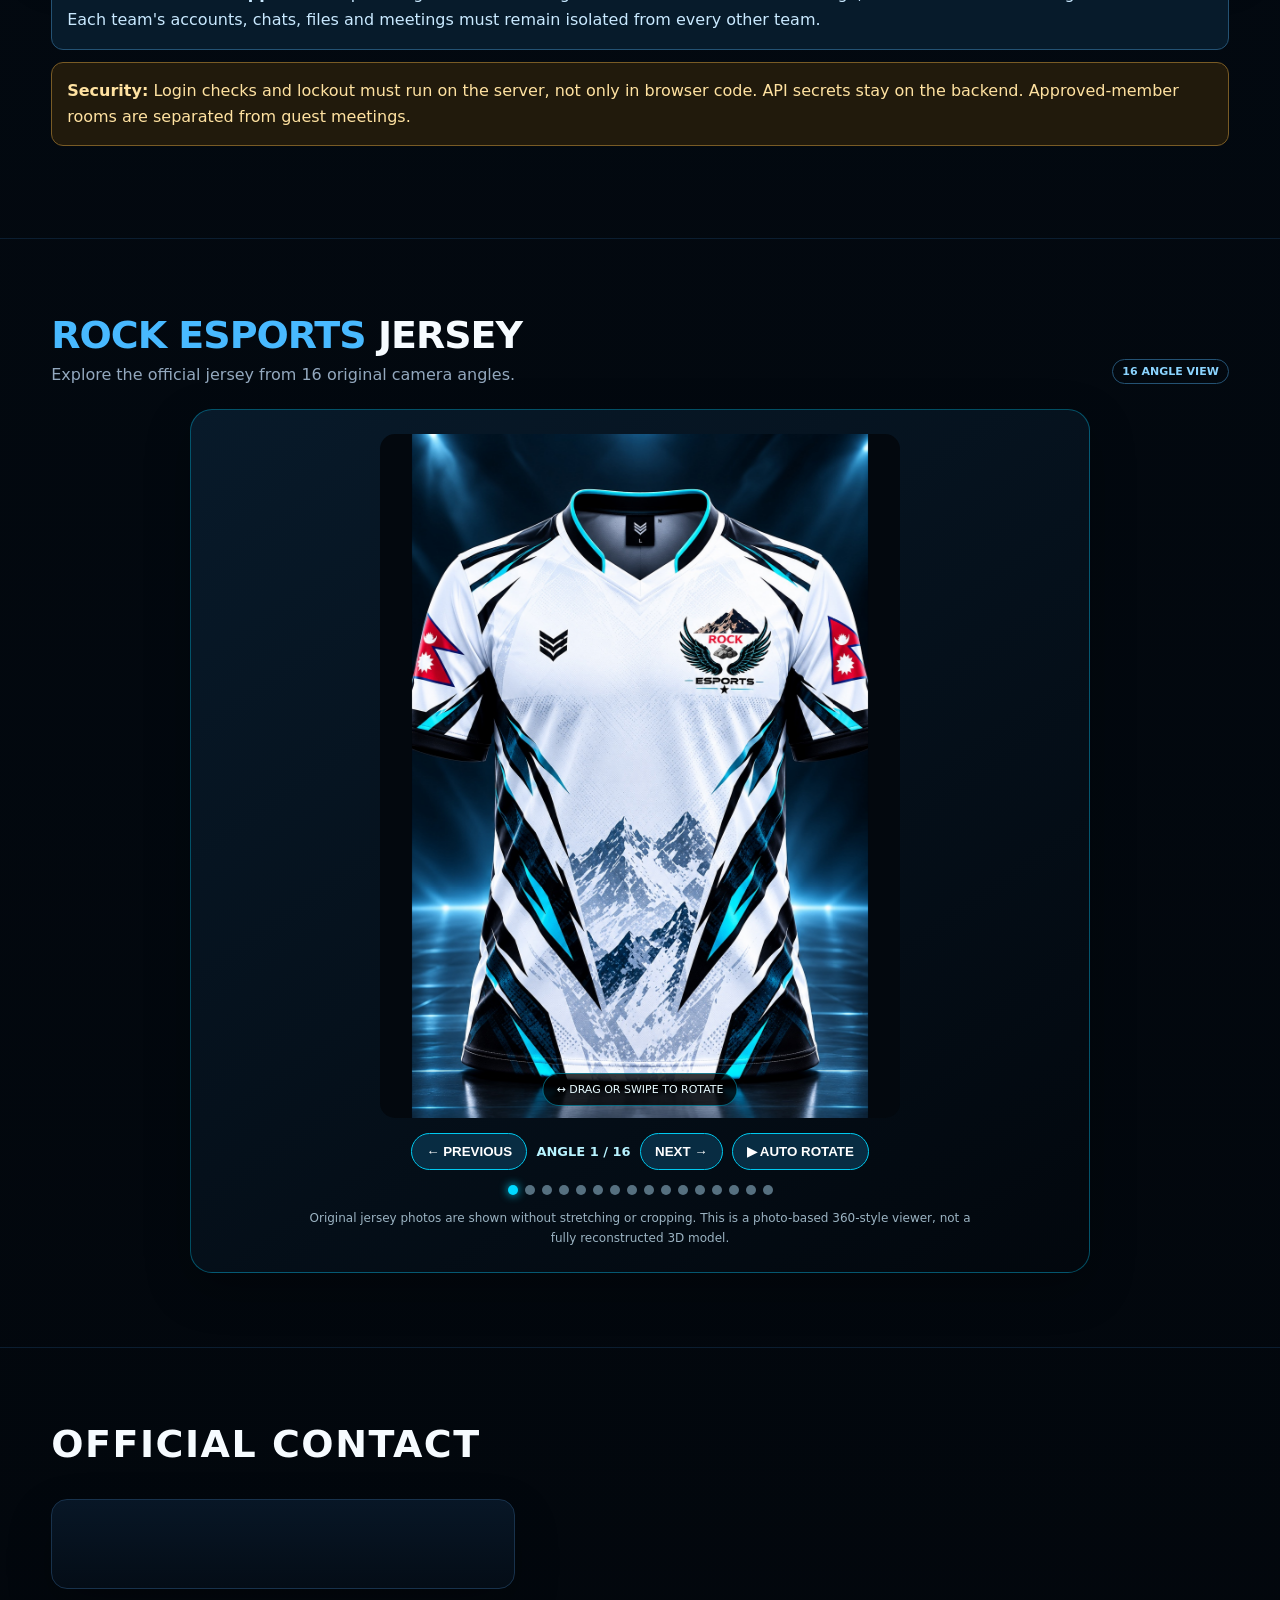
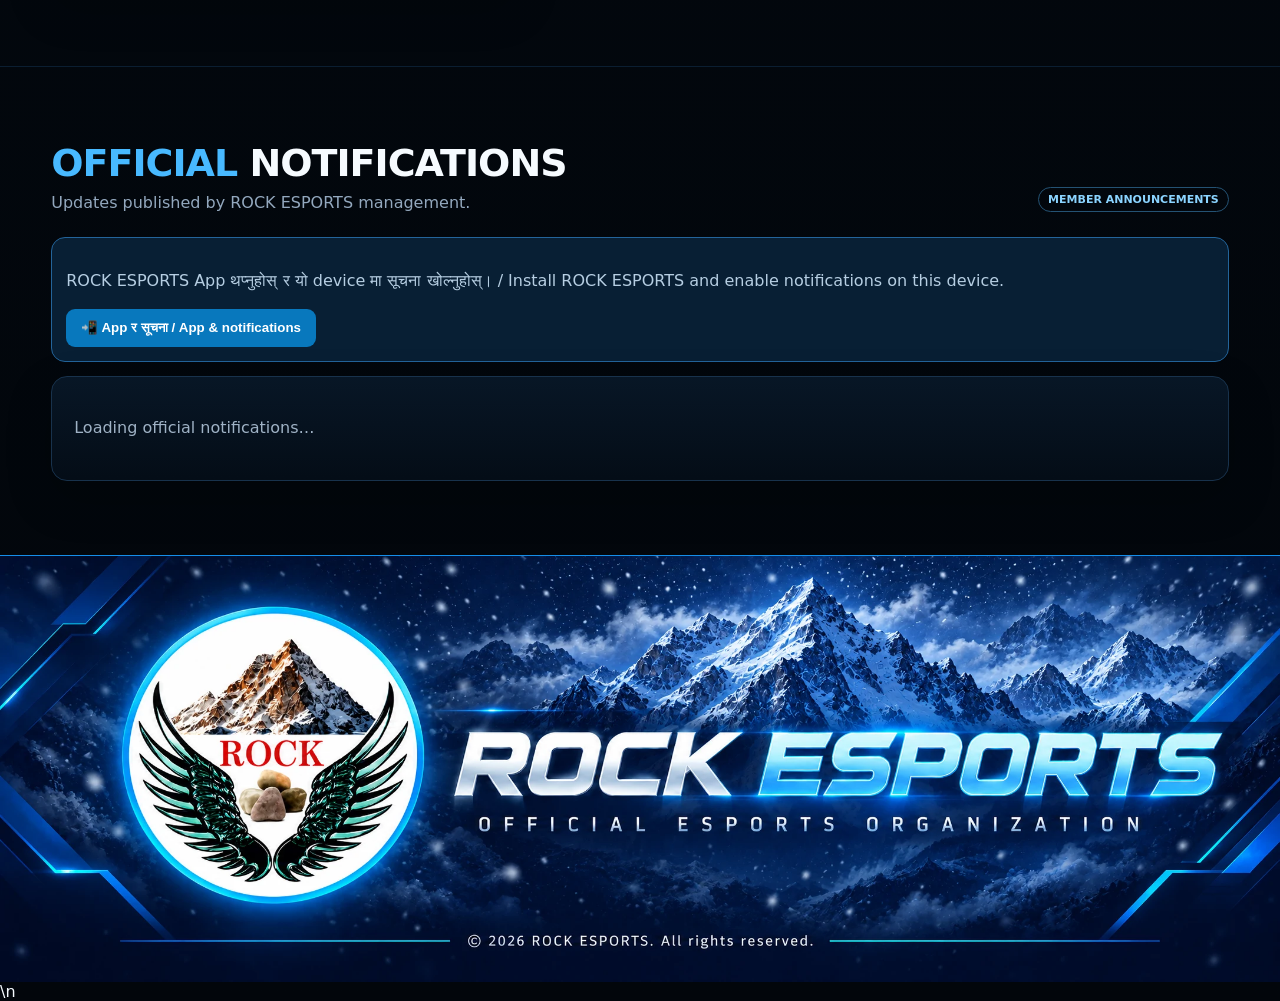
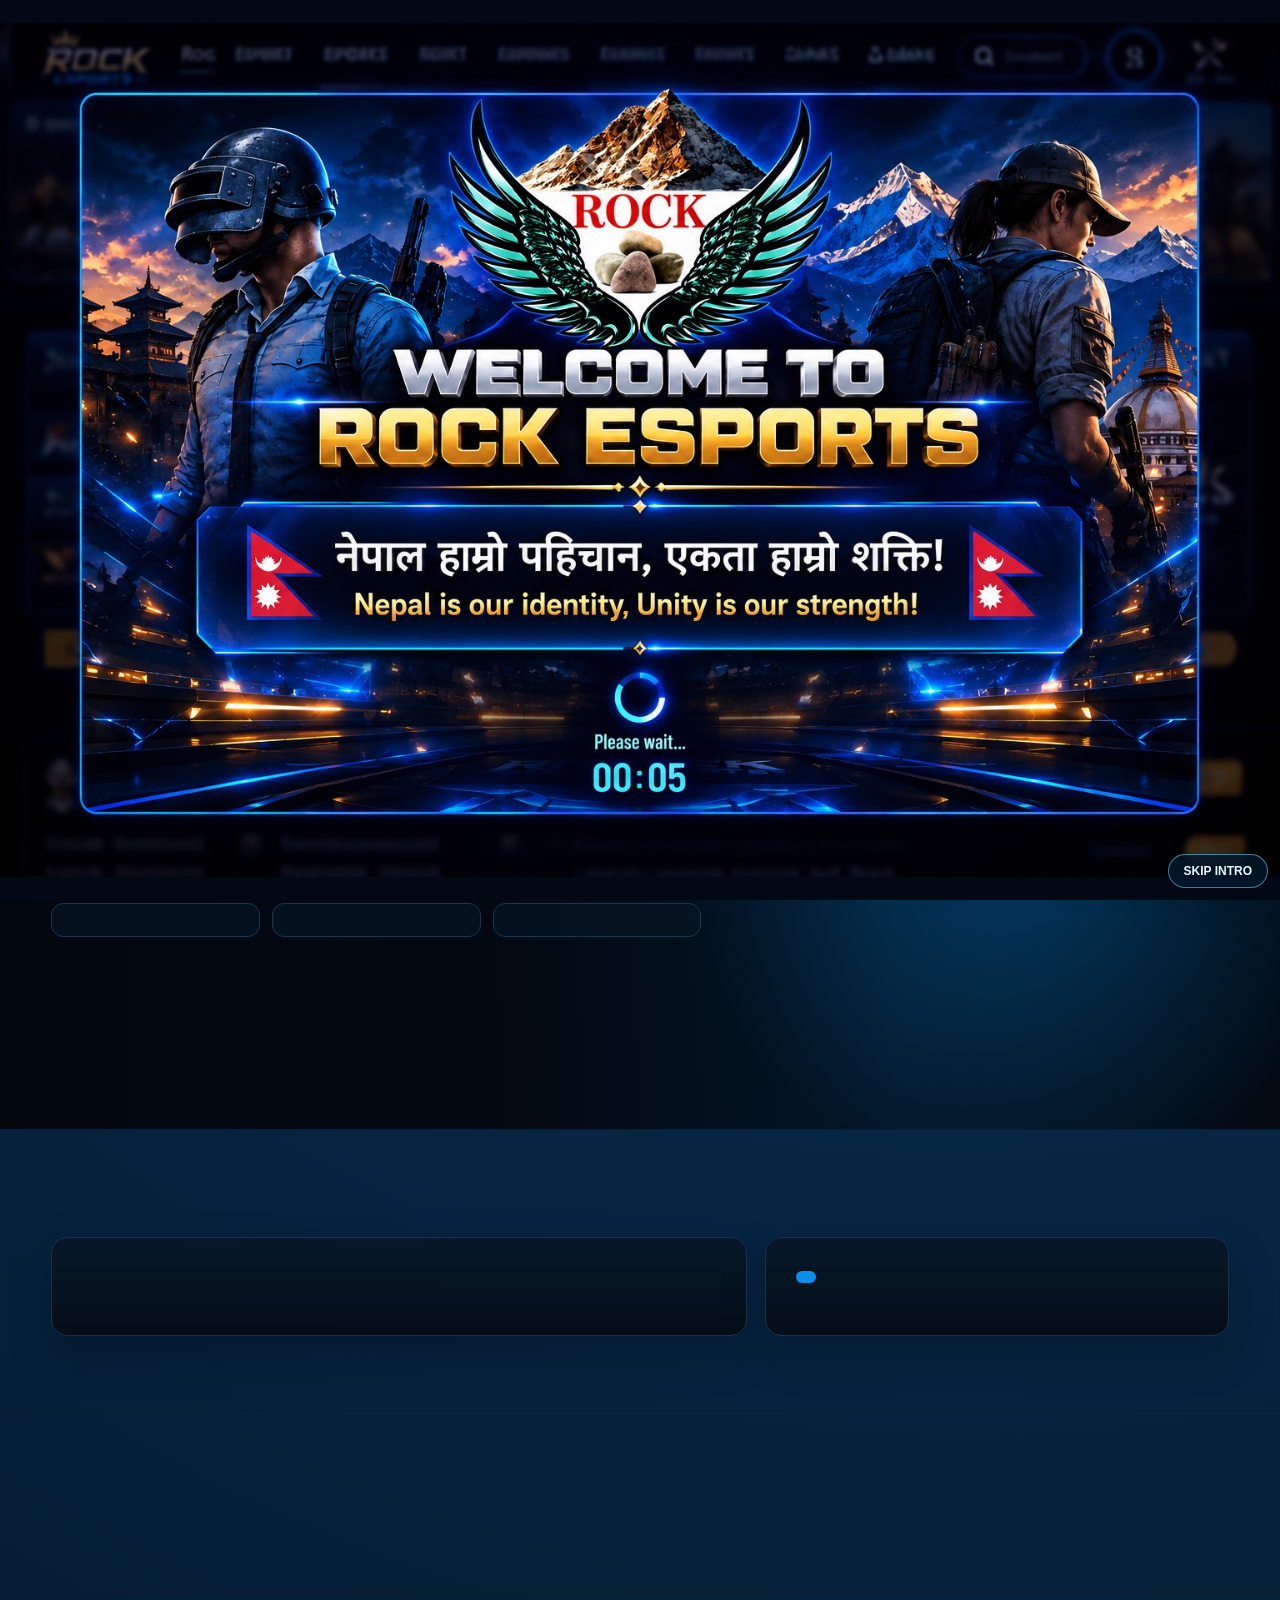
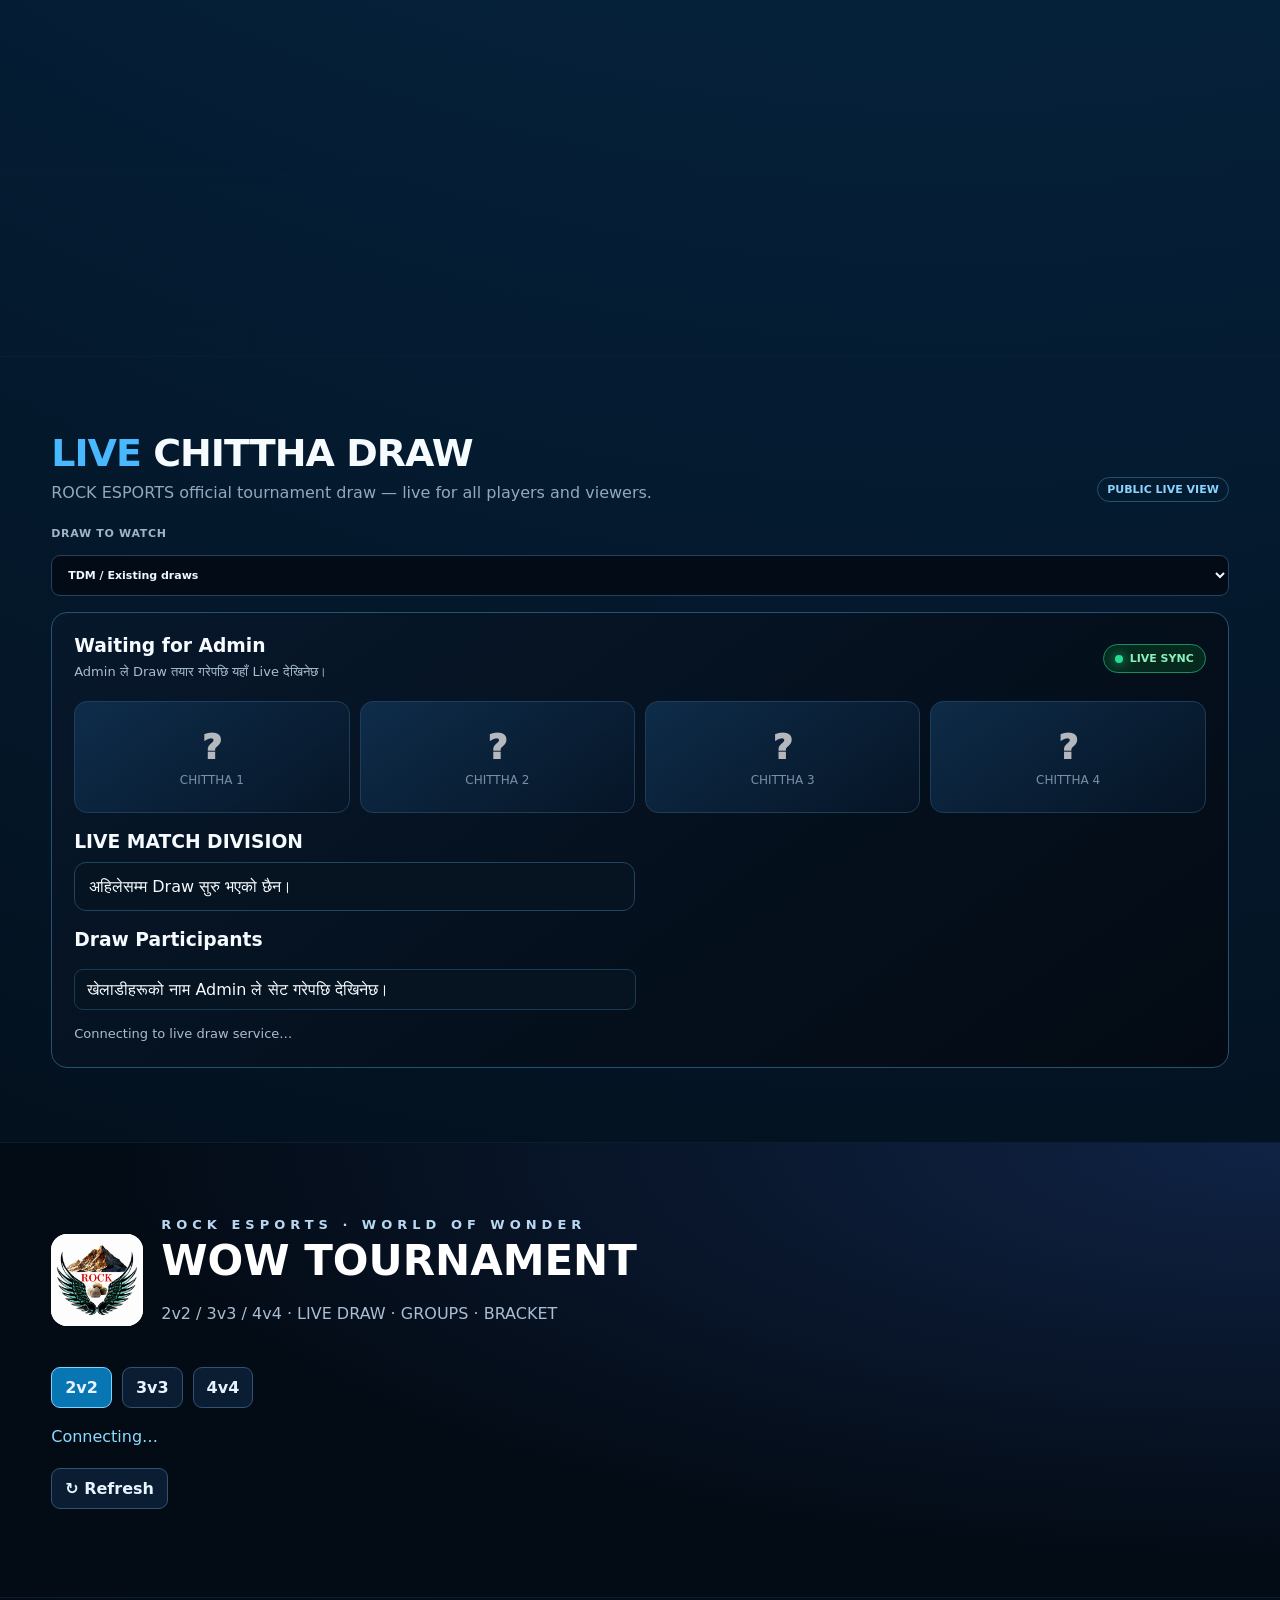
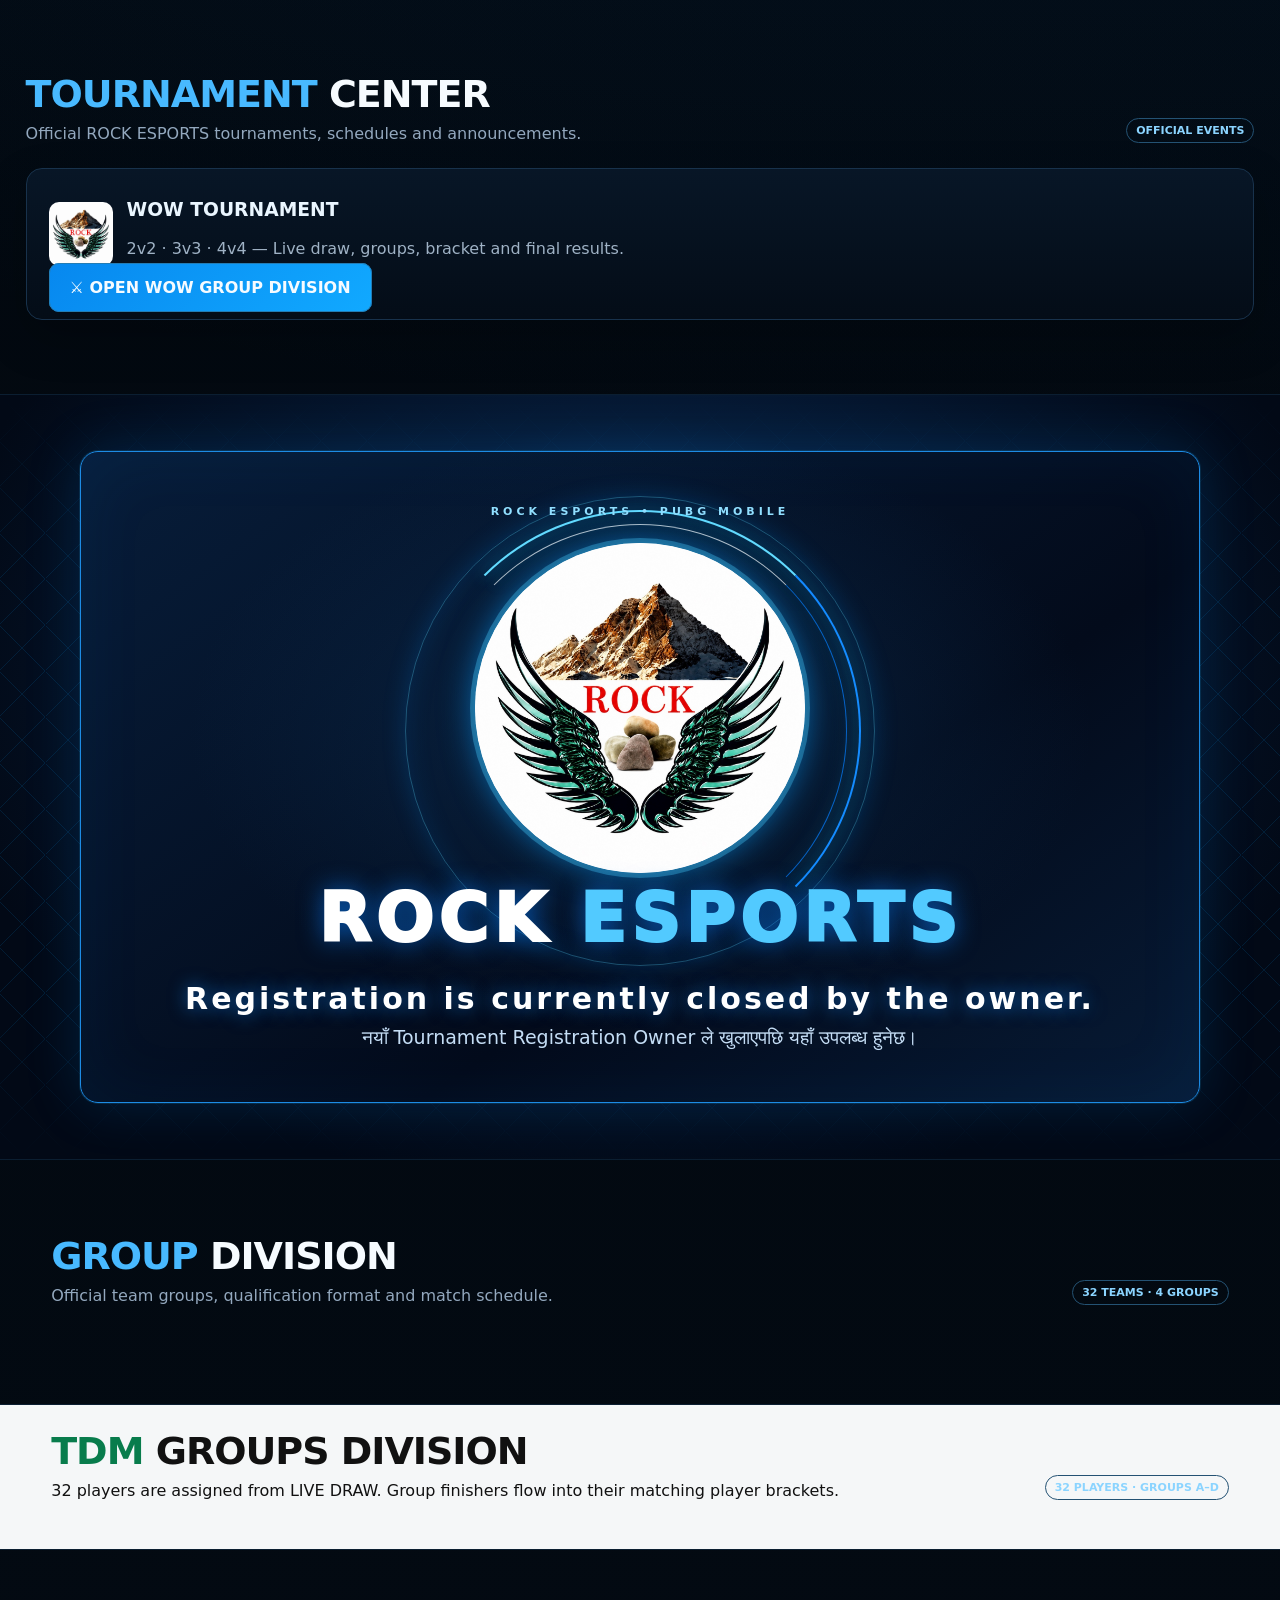
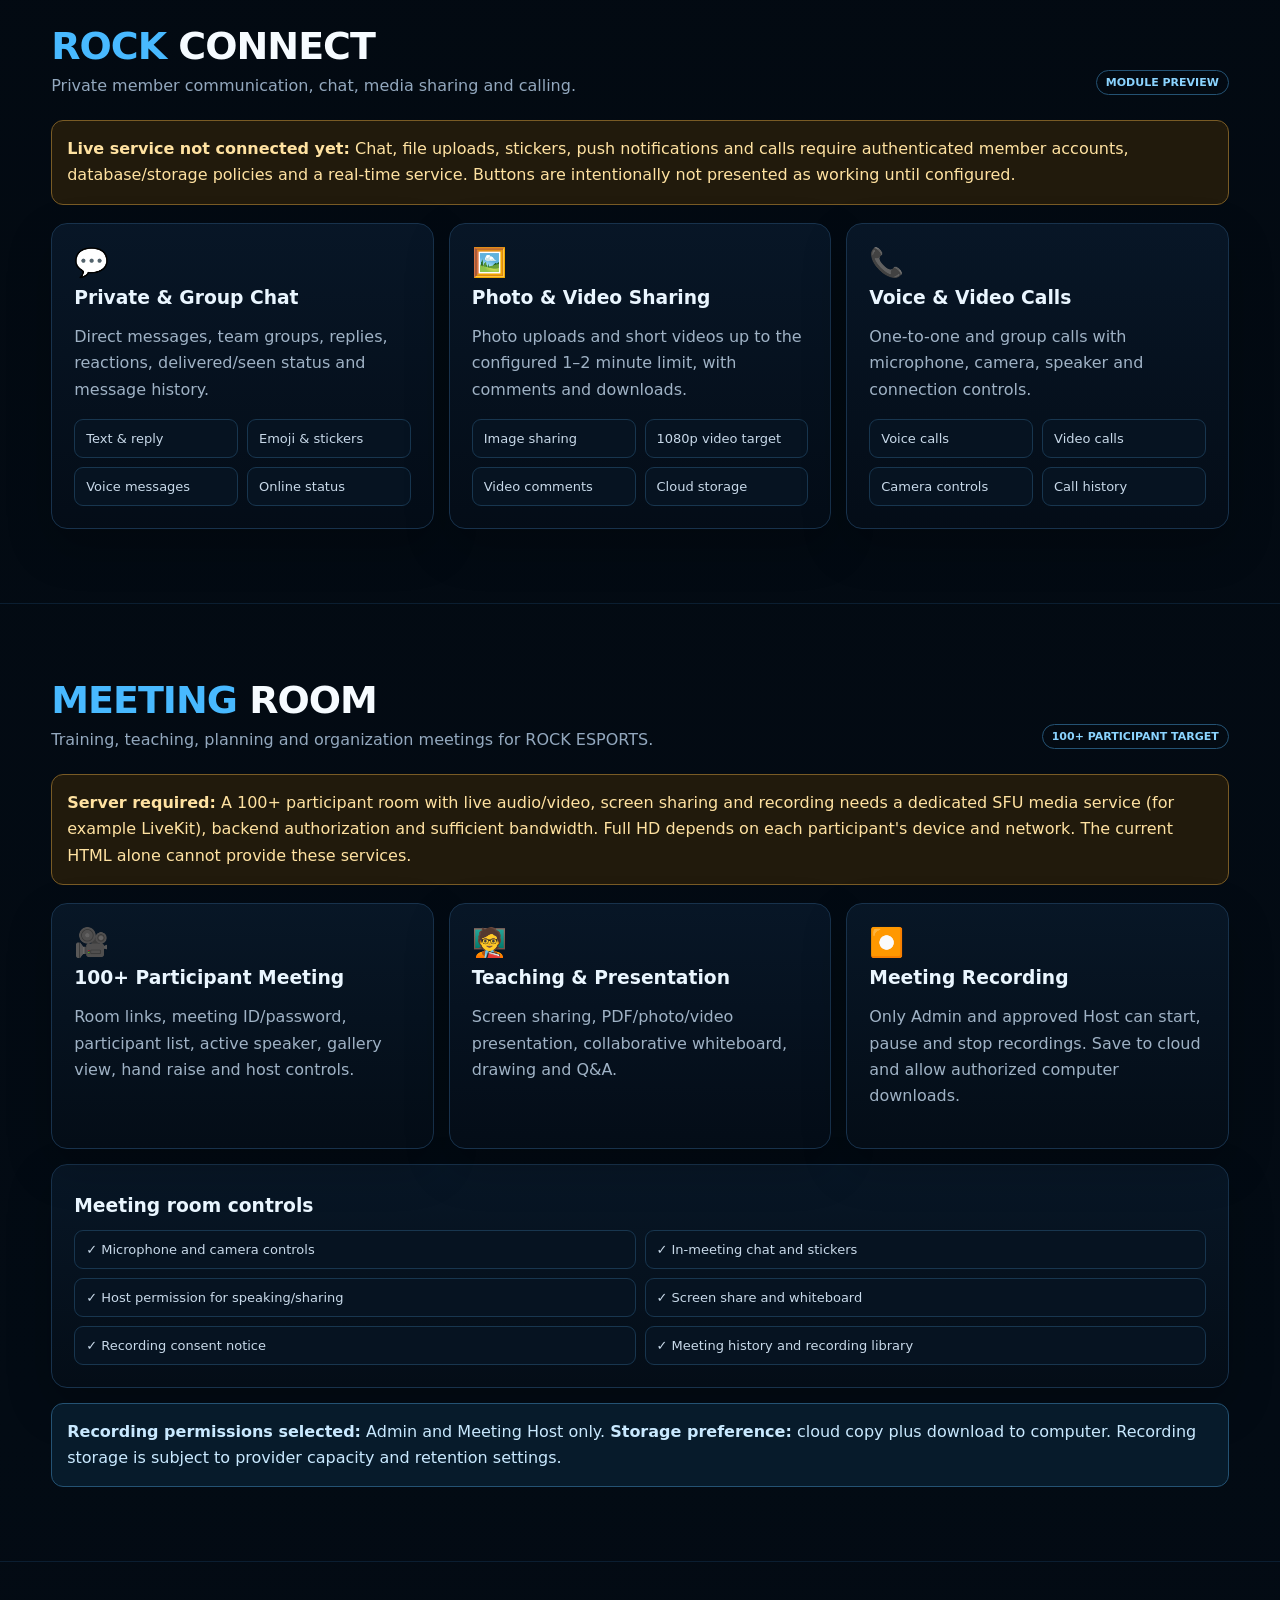
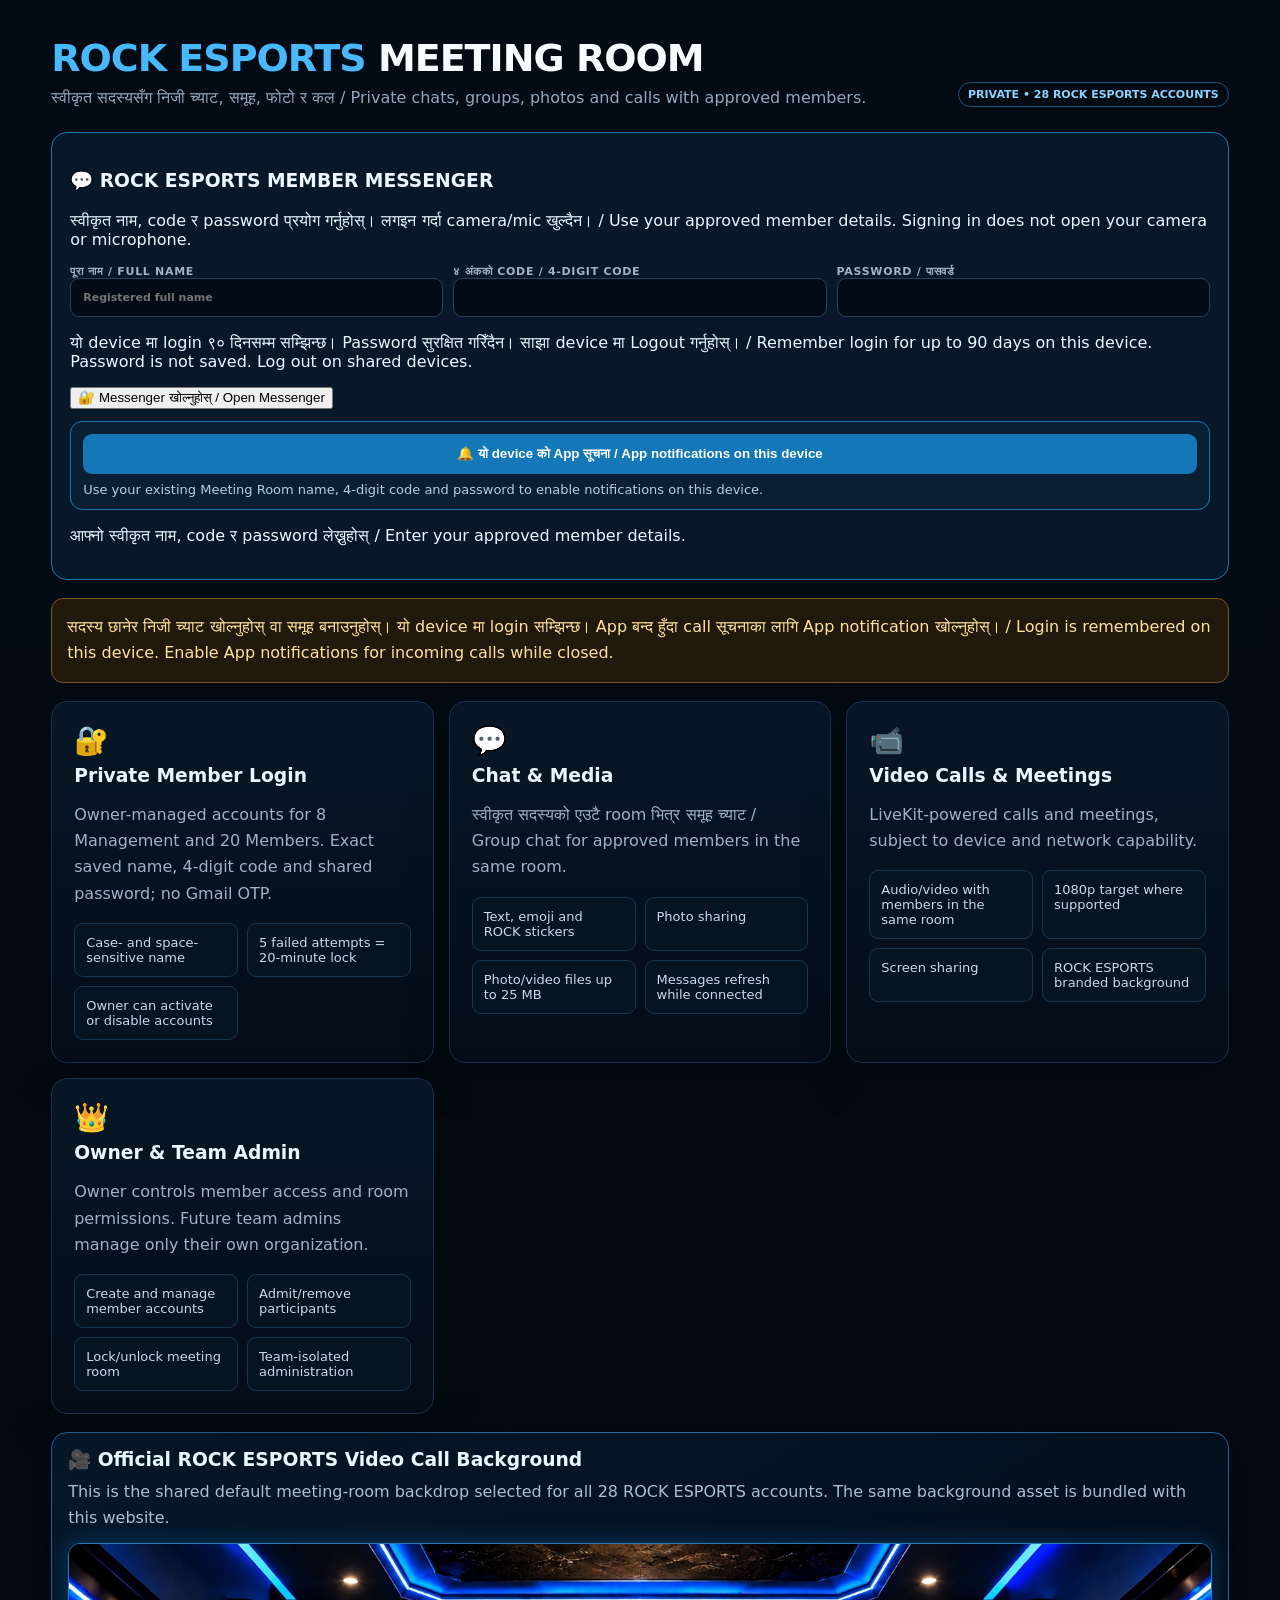
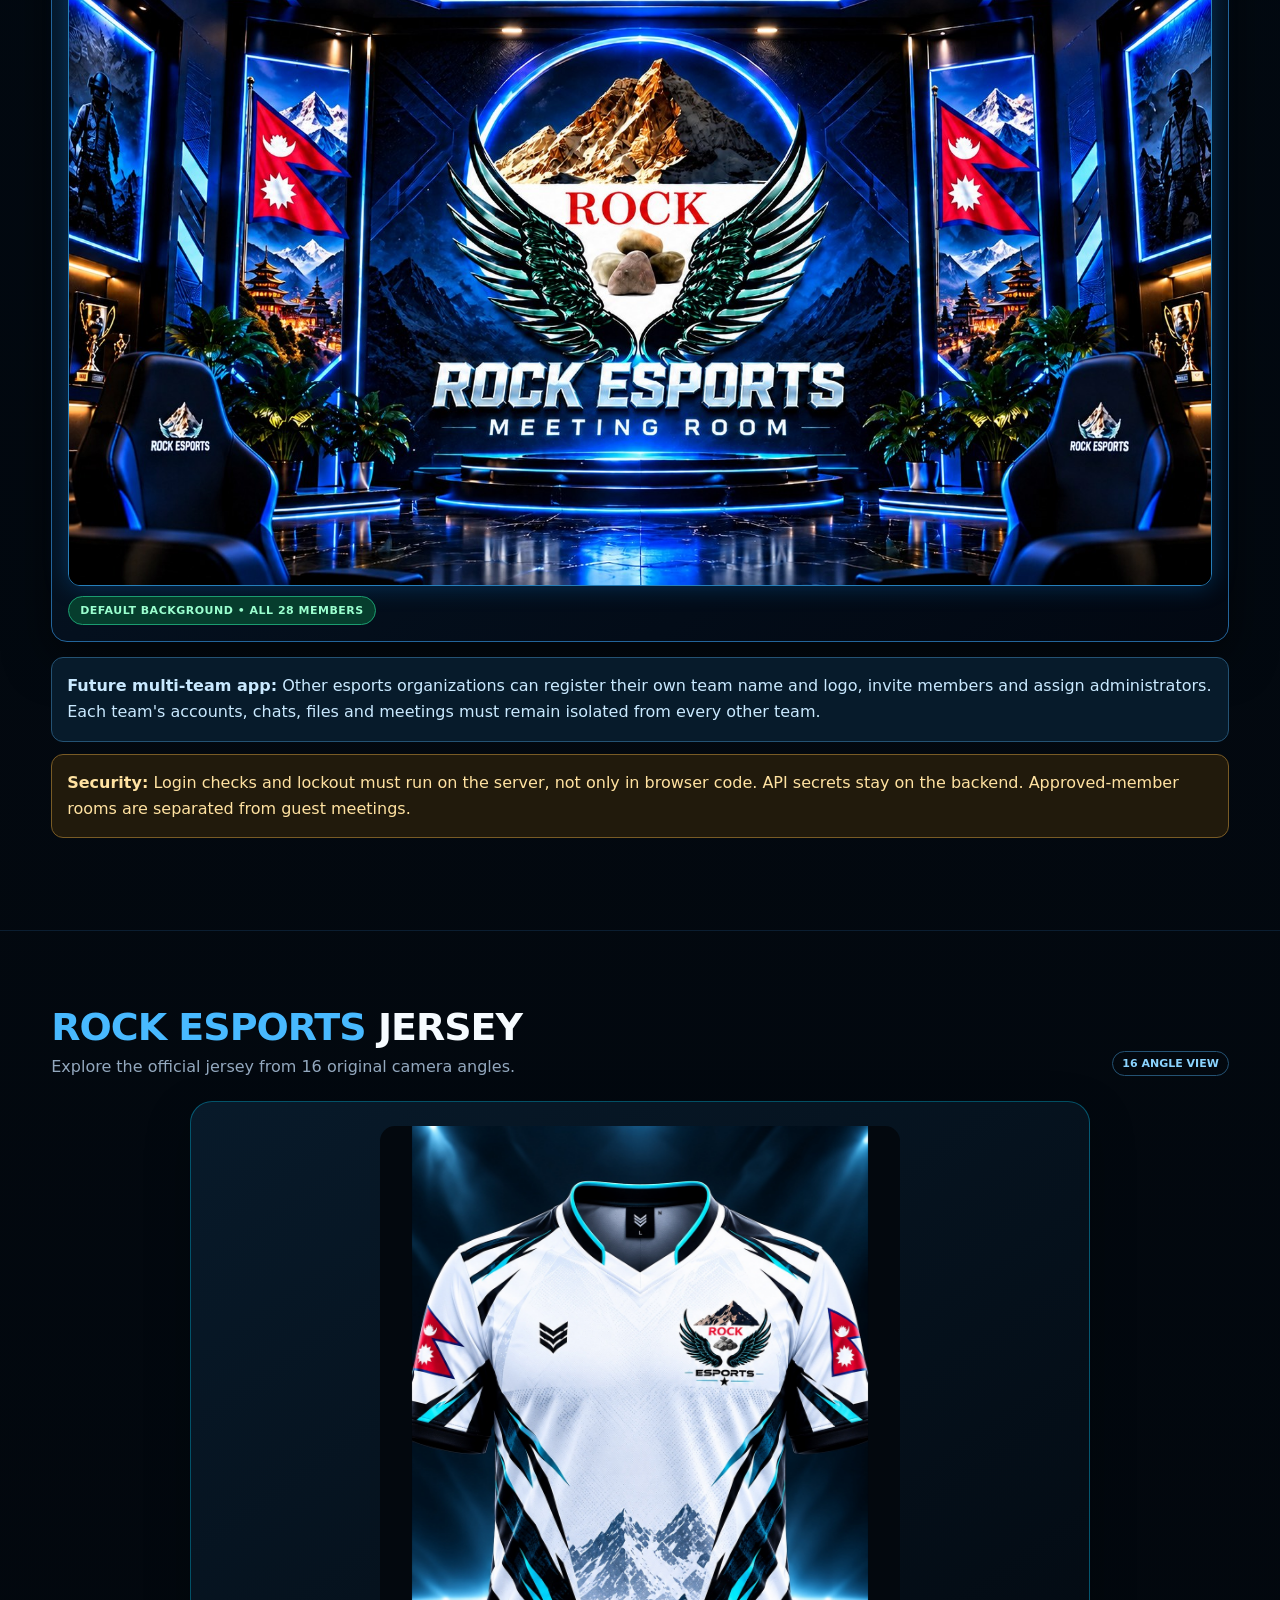
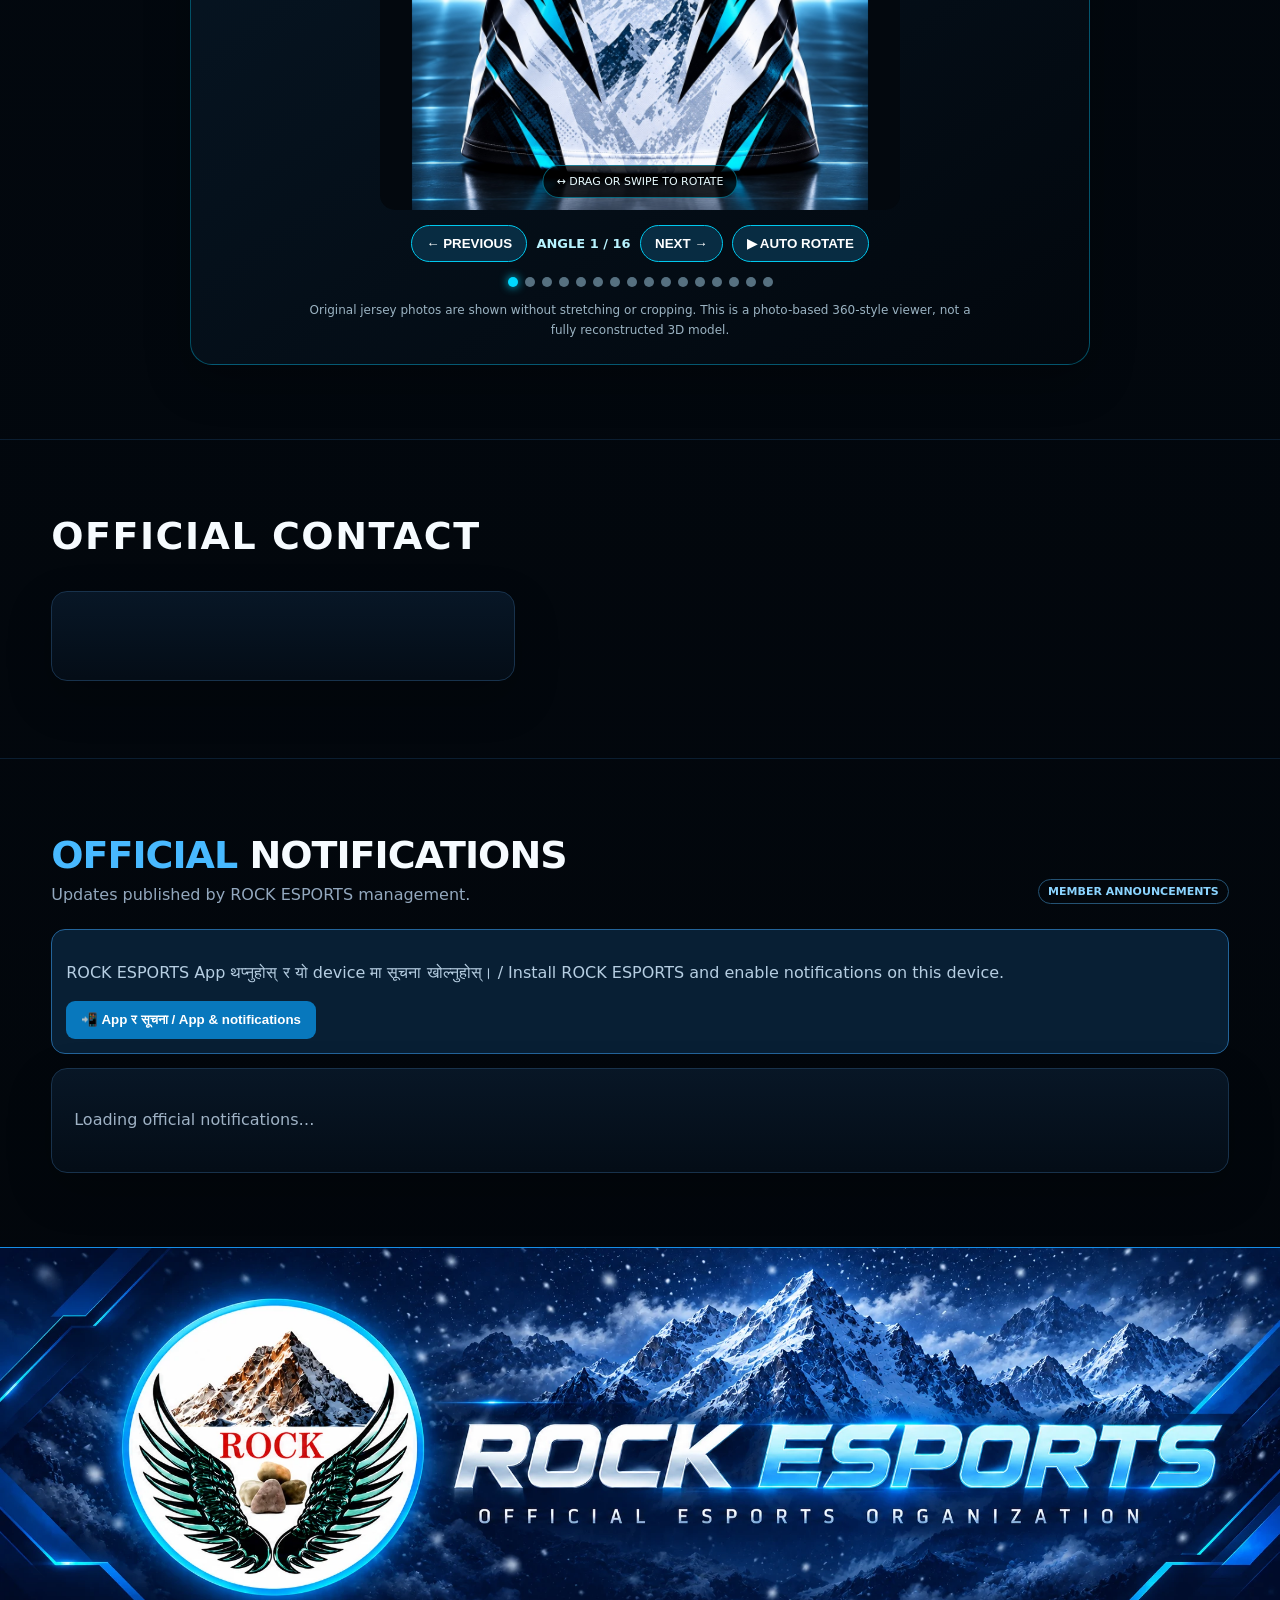
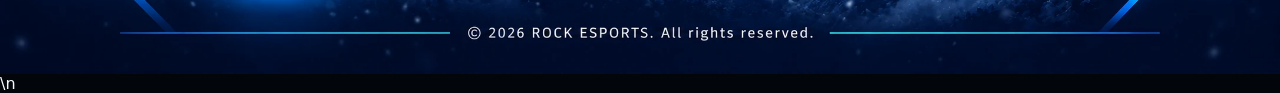
